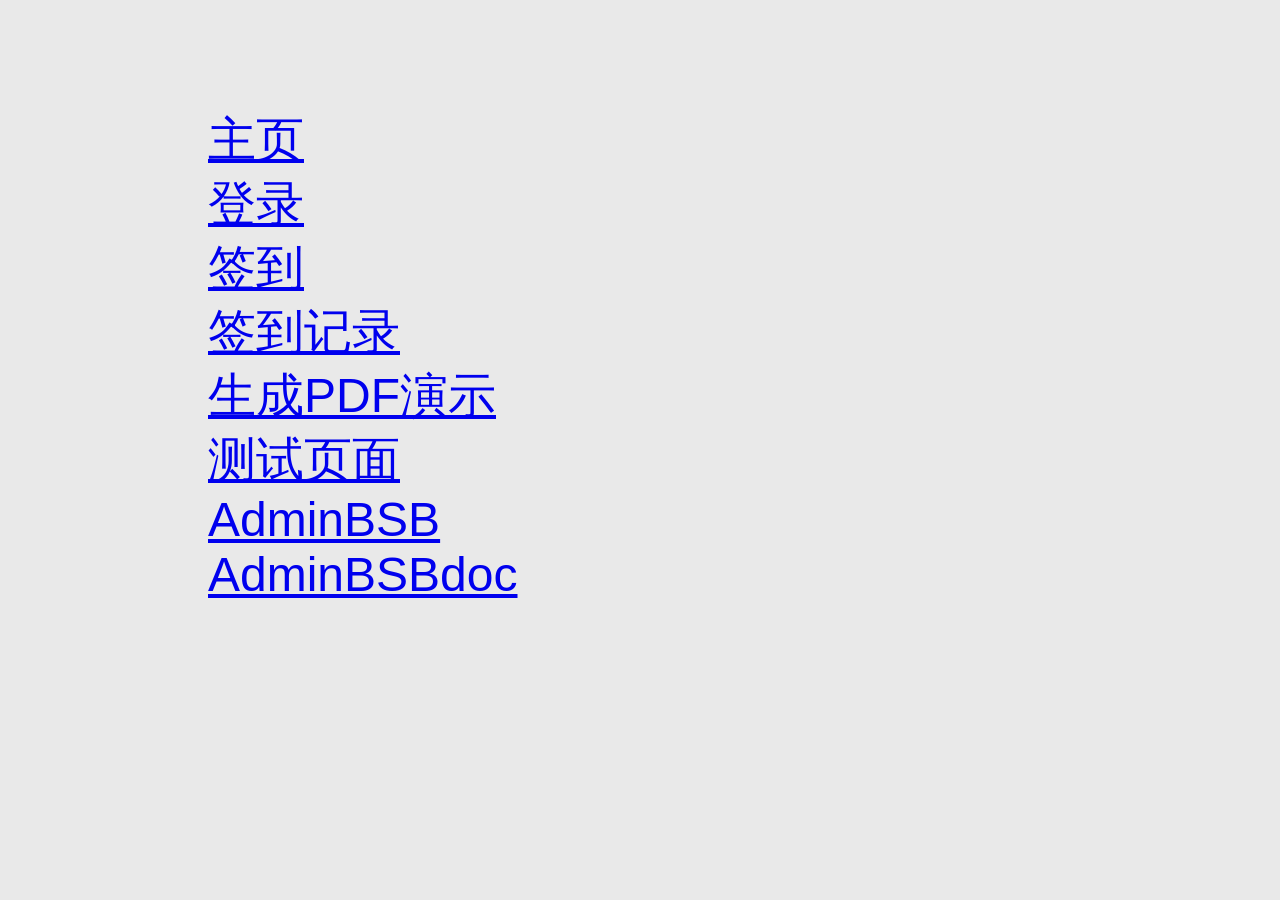
==== index.html @ 19befa61 "FirsttimeSubmitAllProject" ====
﻿<html>
<head>
<title>Kodama</title>
<link href="style/css/style.css" rel="stylesheet" type="text/css">
</head>
<body class="classa" style="bgcolor：#CFFABF；color：#FF7200；align: center; font-size: 3rem; padding: 100 200">
<table class=tablea bgcolor="#CFFABF">
  <a href='index.php'>主页</a><br>
  <a href='user/signin.php'>登录</a><br>
  <a href='attend/CheckInUI.php'>签到</a><br>
  <a href='attend/queryrecord.php'>签到记录</a><br>
  <a href='pdf/PDFWriteGradeAttend.php?ID=1'>生成PDF演示</a><br>
  <a href='test/'>测试页面</a><br>
  <a href='../AdminBSB/index.html'>AdminBSB</a><br>
  <a href='../AdminBSB/documentation/index.html'>AdminBSBdoc</a><br>
</table>
</body>
</html>
---- style/css/style.css ----
﻿/* Navbar ====================================== */
@import url(materialize.css);
.navbar {
  font-family: "Noto Sans SC", "Roboto", sans-serif;
  -webkit-border-radius: 0;
  -moz-border-radius: 0;
  -ms-border-radius: 0;
  border-radius: 0;
  -webkit-box-shadow: 0 1px 5px rgba(0, 0, 0, 0.3);
  -moz-box-shadow: 0 1px 5px rgba(0, 0, 0, 0.3);
  -ms-box-shadow: 0 1px 5px rgba(0, 0, 0, 0.3);
  box-shadow: 0 1px 5px rgba(0, 0, 0, 0.3);
  border: none;
  position: fixed;
  top: 0;
  left: 0;
  z-index: 12;
  width: 100%; }
  .navbar .navbar-brand {
    white-space: nowrap;
    -ms-text-overflow: ellipsis;
    -o-text-overflow: ellipsis;
    text-overflow: ellipsis;
    overflow: hidden; }
  .navbar .navbar-custom-right-menu {
    float: right; }
  .navbar .navbar-toggle {
    text-decoration: none;
    color: #fff;
    width: 20px;
    height: 20px;
    margin-top: -4px;
    margin-right: 17px; }
    .navbar .navbar-toggle:before {
      content: '\E8D5';
      font-family: 'Material Icons';
      font-size: 26px; }
  .navbar .navbar-collapse.in {
    overflow: visible; }

.ls-closed .sidebar {
  margin-left: -300px; }

.ls-closed section.content {
  margin-left: 15px; }

.ls-closed .bars:after, .ls-closed .bars:before {
  font-family: 'Material Icons';
  font-size: 24px;
  position: absolute;
  top: 18px;
  left: 20px;
  margin-right: 10px;
  -moz-transform: scale(0);
  -ms-transform: scale(0);
  -o-transform: scale(0);
  -webkit-transform: scale(0);
  transform: scale(0);
  -moz-transition: all 0.3s;
  -o-transition: all 0.3s;
  -webkit-transition: all 0.3s;
  transition: all 0.3s; }

.ls-closed .bars:before {
  content: '\E5D2';
  -moz-transform: scale(1);
  -ms-transform: scale(1);
  -o-transform: scale(1);
  -webkit-transform: scale(1);
  transform: scale(1); }

.ls-closed .bars:after {
  content: '\E5C4';
  -moz-transform: scale(0);
  -ms-transform: scale(0);
  -o-transform: scale(0);
  -webkit-transform: scale(0);
  transform: scale(0); }

.ls-closed .navbar-brand {
  margin-left: 30px; }

.overlay-open .bars:before {
  -moz-transform: scale(0);
  -ms-transform: scale(0);
  -o-transform: scale(0);
  -webkit-transform: scale(0);
  transform: scale(0); }

.overlay-open .bars:after {
  -moz-transform: scale(1);
  -ms-transform: scale(1);
  -o-transform: scale(1);
  -webkit-transform: scale(1);
  transform: scale(1); }

.navbar-header {
  padding: 10px 7px; }
  .navbar-header .bars {
    float: left;
    text-decoration: none; }

.navbar-nav > li > a {
  padding: 7px 7px 2px 7px;
  margin-top: 17px;
  margin-left: 5px; }

.navbar-nav .dropdown-menu {
  margin-top: -40px !important; }

.label-count {
  position: absolute;
  top: 2px;
  right: 6px;
  font-size: 10px;
  line-height: 15px;
  background-color: #000;
  padding: 0 4px;
  -webkit-border-radius: 3px;
  -moz-border-radius: 3px;
  -ms-border-radius: 3px;
  border-radius: 3px; }

.col-rose-red .navbar .navbar-brand,
.col-rose-red .navbar .navbar-brand:hover,
.col-rose-red .navbar .navbar-brand:active,
.col-rose-red .navbar .navbar-brand:focus {
  color: #fff; }

.col-rose-red .navbar .nav > li > a:hover,
.col-rose-red .navbar .nav > li > a:focus,
.col-rose-red .navbar .nav .open > a,
.col-rose-red .navbar .nav .open > a:hover,
.col-rose-red .navbar .nav .open > a:focus {
  background-color: rgba(0, 0, 0, 0.05); }

.col-rose-red .navbar .nav > li > a {
  color: #fff; }

.col-rose-red .navbar .bars {
  float: left;
  padding: 10px 20px;
  font-size: 22px;
  color: #fff;
  margin-right: 10px;
  margin-left: -10px;
  margin-top: 4px; }

.col-rose-red .navbar .bars:hover {
  background-color: rgba(0, 0, 0, 0.08); }

.col-red .navbar .navbar-brand,
.col-red .navbar .navbar-brand:hover,
.col-red .navbar .navbar-brand:active,
.col-red .navbar .navbar-brand:focus {
  color: #fff; }

.col-red .navbar .nav > li > a:hover,
.col-red .navbar .nav > li > a:focus,
.col-red .navbar .nav .open > a,
.col-red .navbar .nav .open > a:hover,
.col-red .navbar .nav .open > a:focus {
  background-color: rgba(0, 0, 0, 0.05); }

.col-red .navbar .nav > li > a {
  color: #fff; }

.col-red .navbar .bars {
  float: left;
  padding: 10px 20px;
  font-size: 22px;
  color: #fff;
  margin-right: 10px;
  margin-left: -10px;
  margin-top: 4px; }

.col-red .navbar .bars:hover {
  background-color: rgba(0, 0, 0, 0.08); }

.col-pink .navbar .navbar-brand,
.col-pink .navbar .navbar-brand:hover,
.col-pink .navbar .navbar-brand:active,
.col-pink .navbar .navbar-brand:focus {
  color: #fff; }

.col-pink .navbar .nav > li > a:hover,
.col-pink .navbar .nav > li > a:focus,
.col-pink .navbar .nav .open > a,
.col-pink .navbar .nav .open > a:hover,
.col-pink .navbar .nav .open > a:focus {
  background-color: rgba(0, 0, 0, 0.05); }

.col-pink .navbar .nav > li > a {
  color: #fff; }

.col-pink .navbar .bars {
  float: left;
  padding: 10px 20px;
  font-size: 22px;
  color: #fff;
  margin-right: 10px;
  margin-left: -10px;
  margin-top: 4px; }

.col-pink .navbar .bars:hover {
  background-color: rgba(0, 0, 0, 0.08); }

.col-purple .navbar .navbar-brand,
.col-purple .navbar .navbar-brand:hover,
.col-purple .navbar .navbar-brand:active,
.col-purple .navbar .navbar-brand:focus {
  color: #fff; }

.col-purple .navbar .nav > li > a:hover,
.col-purple .navbar .nav > li > a:focus,
.col-purple .navbar .nav .open > a,
.col-purple .navbar .nav .open > a:hover,
.col-purple .navbar .nav .open > a:focus {
  background-color: rgba(0, 0, 0, 0.05); }

.col-purple .navbar .nav > li > a {
  color: #fff; }

.col-purple .navbar .bars {
  float: left;
  padding: 10px 20px;
  font-size: 22px;
  color: #fff;
  margin-right: 10px;
  margin-left: -10px;
  margin-top: 4px; }

.col-purple .navbar .bars:hover {
  background-color: rgba(0, 0, 0, 0.08); }

.col-deep-purple .navbar .navbar-brand,
.col-deep-purple .navbar .navbar-brand:hover,
.col-deep-purple .navbar .navbar-brand:active,
.col-deep-purple .navbar .navbar-brand:focus {
  color: #fff; }

.col-deep-purple .navbar .nav > li > a:hover,
.col-deep-purple .navbar .nav > li > a:focus,
.col-deep-purple .navbar .nav .open > a,
.col-deep-purple .navbar .nav .open > a:hover,
.col-deep-purple .navbar .nav .open > a:focus {
  background-color: rgba(0, 0, 0, 0.05); }

.col-deep-purple .navbar .nav > li > a {
  color: #fff; }

.col-deep-purple .navbar .bars {
  float: left;
  padding: 10px 20px;
  font-size: 22px;
  color: #fff;
  margin-right: 10px;
  margin-left: -10px;
  margin-top: 4px; }

.col-deep-purple .navbar .bars:hover {
  background-color: rgba(0, 0, 0, 0.08); }

.col-indigo .navbar .navbar-brand,
.col-indigo .navbar .navbar-brand:hover,
.col-indigo .navbar .navbar-brand:active,
.col-indigo .navbar .navbar-brand:focus {
  color: #fff; }

.col-indigo .navbar .nav > li > a:hover,
.col-indigo .navbar .nav > li > a:focus,
.col-indigo .navbar .nav .open > a,
.col-indigo .navbar .nav .open > a:hover,
.col-indigo .navbar .nav .open > a:focus {
  background-color: rgba(0, 0, 0, 0.05); }

.col-indigo .navbar .nav > li > a {
  color: #fff; }

.col-indigo .navbar .bars {
  float: left;
  padding: 10px 20px;
  font-size: 22px;
  color: #fff;
  margin-right: 10px;
  margin-left: -10px;
  margin-top: 4px; }

.col-indigo .navbar .bars:hover {
  background-color: rgba(0, 0, 0, 0.08); }

.col-blue .navbar .navbar-brand,
.col-blue .navbar .navbar-brand:hover,
.col-blue .navbar .navbar-brand:active,
.col-blue .navbar .navbar-brand:focus {
  color: #fff; }

.col-blue .navbar .nav > li > a:hover,
.col-blue .navbar .nav > li > a:focus,
.col-blue .navbar .nav .open > a,
.col-blue .navbar .nav .open > a:hover,
.col-blue .navbar .nav .open > a:focus {
  background-color: rgba(0, 0, 0, 0.05); }

.col-blue .navbar .nav > li > a {
  color: #fff; }

.col-blue .navbar .bars {
  float: left;
  padding: 10px 20px;
  font-size: 22px;
  color: #fff;
  margin-right: 10px;
  margin-left: -10px;
  margin-top: 4px; }

.col-blue .navbar .bars:hover {
  background-color: rgba(0, 0, 0, 0.08); }

.col-light-blue .navbar .navbar-brand,
.col-light-blue .navbar .navbar-brand:hover,
.col-light-blue .navbar .navbar-brand:active,
.col-light-blue .navbar .navbar-brand:focus {
  color: #fff; }

.col-light-blue .navbar .nav > li > a:hover,
.col-light-blue .navbar .nav > li > a:focus,
.col-light-blue .navbar .nav .open > a,
.col-light-blue .navbar .nav .open > a:hover,
.col-light-blue .navbar .nav .open > a:focus {
  background-color: rgba(0, 0, 0, 0.05); }

.col-light-blue .navbar .nav > li > a {
  color: #fff; }

.col-light-blue .navbar .bars {
  float: left;
  padding: 10px 20px;
  font-size: 22px;
  color: #fff;
  margin-right: 10px;
  margin-left: -10px;
  margin-top: 4px; }

.col-light-blue .navbar .bars:hover {
  background-color: rgba(0, 0, 0, 0.08); }

.col-cyan .navbar .navbar-brand,
.col-cyan .navbar .navbar-brand:hover,
.col-cyan .navbar .navbar-brand:active,
.col-cyan .navbar .navbar-brand:focus {
  color: #fff; }

.col-cyan .navbar .nav > li > a:hover,
.col-cyan .navbar .nav > li > a:focus,
.col-cyan .navbar .nav .open > a,
.col-cyan .navbar .nav .open > a:hover,
.col-cyan .navbar .nav .open > a:focus {
  background-color: rgba(0, 0, 0, 0.05); }

.col-cyan .navbar .nav > li > a {
  color: #fff; }

.col-cyan .navbar .bars {
  float: left;
  padding: 10px 20px;
  font-size: 22px;
  color: #fff;
  margin-right: 10px;
  margin-left: -10px;
  margin-top: 4px; }

.col-cyan .navbar .bars:hover {
  background-color: rgba(0, 0, 0, 0.08); }

.col-teal .navbar .navbar-brand,
.col-teal .navbar .navbar-brand:hover,
.col-teal .navbar .navbar-brand:active,
.col-teal .navbar .navbar-brand:focus {
  color: #fff; }

.col-teal .navbar .nav > li > a:hover,
.col-teal .navbar .nav > li > a:focus,
.col-teal .navbar .nav .open > a,
.col-teal .navbar .nav .open > a:hover,
.col-teal .navbar .nav .open > a:focus {
  background-color: rgba(0, 0, 0, 0.05); }

.col-teal .navbar .nav > li > a {
  color: #fff; }

.col-teal .navbar .bars {
  float: left;
  padding: 10px 20px;
  font-size: 22px;
  color: #fff;
  margin-right: 10px;
  margin-left: -10px;
  margin-top: 4px; }

.col-teal .navbar .bars:hover {
  background-color: rgba(0, 0, 0, 0.08); }

.col-green .navbar .navbar-brand,
.col-green .navbar .navbar-brand:hover,
.col-green .navbar .navbar-brand:active,
.col-green .navbar .navbar-brand:focus {
  color: #fff; }

.col-green .navbar .nav > li > a:hover,
.col-green .navbar .nav > li > a:focus,
.col-green .navbar .nav .open > a,
.col-green .navbar .nav .open > a:hover,
.col-green .navbar .nav .open > a:focus {
  background-color: rgba(0, 0, 0, 0.05); }

.col-green .navbar .nav > li > a {
  color: #fff; }

.col-green .navbar .bars {
  float: left;
  padding: 10px 20px;
  font-size: 22px;
  color: #fff;
  margin-right: 10px;
  margin-left: -10px;
  margin-top: 4px; }

.col-green .navbar .bars:hover {
  background-color: rgba(0, 0, 0, 0.08); }

.col-light-green .navbar .navbar-brand,
.col-light-green .navbar .navbar-brand:hover,
.col-light-green .navbar .navbar-brand:active,
.col-light-green .navbar .navbar-brand:focus {
  color: #fff; }

.col-light-green .navbar .nav > li > a:hover,
.col-light-green .navbar .nav > li > a:focus,
.col-light-green .navbar .nav .open > a,
.col-light-green .navbar .nav .open > a:hover,
.col-light-green .navbar .nav .open > a:focus {
  background-color: rgba(0, 0, 0, 0.05); }

.col-light-green .navbar .nav > li > a {
  color: #fff; }

.col-light-green .navbar .bars {
  float: left;
  padding: 10px 20px;
  font-size: 22px;
  color: #fff;
  margin-right: 10px;
  margin-left: -10px;
  margin-top: 4px; }

.col-light-green .navbar .bars:hover {
  background-color: rgba(0, 0, 0, 0.08); }

.col-lime .navbar .navbar-brand,
.col-lime .navbar .navbar-brand:hover,
.col-lime .navbar .navbar-brand:active,
.col-lime .navbar .navbar-brand:focus {
  color: #fff; }

.col-lime .navbar .nav > li > a:hover,
.col-lime .navbar .nav > li > a:focus,
.col-lime .navbar .nav .open > a,
.col-lime .navbar .nav .open > a:hover,
.col-lime .navbar .nav .open > a:focus {
  background-color: rgba(0, 0, 0, 0.05); }

.col-lime .navbar .nav > li > a {
  color: #fff; }

.col-lime .navbar .bars {
  float: left;
  padding: 10px 20px;
  font-size: 22px;
  color: #fff;
  margin-right: 10px;
  margin-left: -10px;
  margin-top: 4px; }

.col-lime .navbar .bars:hover {
  background-color: rgba(0, 0, 0, 0.08); }

.col-yellow .navbar .navbar-brand,
.col-yellow .navbar .navbar-brand:hover,
.col-yellow .navbar .navbar-brand:active,
.col-yellow .navbar .navbar-brand:focus {
  color: #fff; }

.col-yellow .navbar .nav > li > a:hover,
.col-yellow .navbar .nav > li > a:focus,
.col-yellow .navbar .nav .open > a,
.col-yellow .navbar .nav .open > a:hover,
.col-yellow .navbar .nav .open > a:focus {
  background-color: rgba(0, 0, 0, 0.05); }

.col-yellow .navbar .nav > li > a {
  color: #fff; }

.col-yellow .navbar .bars {
  float: left;
  padding: 10px 20px;
  font-size: 22px;
  color: #fff;
  margin-right: 10px;
  margin-left: -10px;
  margin-top: 4px; }

.col-yellow .navbar .bars:hover {
  background-color: rgba(0, 0, 0, 0.08); }

.col-amber .navbar .navbar-brand,
.col-amber .navbar .navbar-brand:hover,
.col-amber .navbar .navbar-brand:active,
.col-amber .navbar .navbar-brand:focus {
  color: #fff; }

.col-amber .navbar .nav > li > a:hover,
.col-amber .navbar .nav > li > a:focus,
.col-amber .navbar .nav .open > a,
.col-amber .navbar .nav .open > a:hover,
.col-amber .navbar .nav .open > a:focus {
  background-color: rgba(0, 0, 0, 0.05); }

.col-amber .navbar .nav > li > a {
  color: #fff; }

.col-amber .navbar .bars {
  float: left;
  padding: 10px 20px;
  font-size: 22px;
  color: #fff;
  margin-right: 10px;
  margin-left: -10px;
  margin-top: 4px; }

.col-amber .navbar .bars:hover {
  background-color: rgba(0, 0, 0, 0.08); }

.col-orange .navbar .navbar-brand,
.col-orange .navbar .navbar-brand:hover,
.col-orange .navbar .navbar-brand:active,
.col-orange .navbar .navbar-brand:focus {
  color: #fff; }

.col-orange .navbar .nav > li > a:hover,
.col-orange .navbar .nav > li > a:focus,
.col-orange .navbar .nav .open > a,
.col-orange .navbar .nav .open > a:hover,
.col-orange .navbar .nav .open > a:focus {
  background-color: rgba(0, 0, 0, 0.05); }

.col-orange .navbar .nav > li > a {
  color: #fff; }

.col-orange .navbar .bars {
  float: left;
  padding: 10px 20px;
  font-size: 22px;
  color: #fff;
  margin-right: 10px;
  margin-left: -10px;
  margin-top: 4px; }

.col-orange .navbar .bars:hover {
  background-color: rgba(0, 0, 0, 0.08); }

.col-deep-orange .navbar .navbar-brand,
.col-deep-orange .navbar .navbar-brand:hover,
.col-deep-orange .navbar .navbar-brand:active,
.col-deep-orange .navbar .navbar-brand:focus {
  color: #fff; }

.col-deep-orange .navbar .nav > li > a:hover,
.col-deep-orange .navbar .nav > li > a:focus,
.col-deep-orange .navbar .nav .open > a,
.col-deep-orange .navbar .nav .open > a:hover,
.col-deep-orange .navbar .nav .open > a:focus {
  background-color: rgba(0, 0, 0, 0.05); }

.col-deep-orange .navbar .nav > li > a {
  color: #fff; }

.col-deep-orange .navbar .bars {
  float: left;
  padding: 10px 20px;
  font-size: 22px;
  color: #fff;
  margin-right: 10px;
  margin-left: -10px;
  margin-top: 4px; }

.col-deep-orange .navbar .bars:hover {
  background-color: rgba(0, 0, 0, 0.08); }

.col-brown .navbar .navbar-brand,
.col-brown .navbar .navbar-brand:hover,
.col-brown .navbar .navbar-brand:active,
.col-brown .navbar .navbar-brand:focus {
  color: #fff; }

.col-brown .navbar .nav > li > a:hover,
.col-brown .navbar .nav > li > a:focus,
.col-brown .navbar .nav .open > a,
.col-brown .navbar .nav .open > a:hover,
.col-brown .navbar .nav .open > a:focus {
  background-color: rgba(0, 0, 0, 0.05); }

.col-brown .navbar .nav > li > a {
  color: #fff; }

.col-brown .navbar .bars {
  float: left;
  padding: 10px 20px;
  font-size: 22px;
  color: #fff;
  margin-right: 10px;
  margin-left: -10px;
  margin-top: 4px; }

.col-brown .navbar .bars:hover {
  background-color: rgba(0, 0, 0, 0.08); }

.col-grey .navbar .navbar-brand,
.col-grey .navbar .navbar-brand:hover,
.col-grey .navbar .navbar-brand:active,
.col-grey .navbar .navbar-brand:focus {
  color: #fff; }

.col-grey .navbar .nav > li > a:hover,
.col-grey .navbar .nav > li > a:focus,
.col-grey .navbar .nav .open > a,
.col-grey .navbar .nav .open > a:hover,
.col-grey .navbar .nav .open > a:focus {
  background-color: rgba(0, 0, 0, 0.05); }

.col-grey .navbar .nav > li > a {
  color: #fff; }

.col-grey .navbar .bars {
  float: left;
  padding: 10px 20px;
  font-size: 22px;
  color: #fff;
  margin-right: 10px;
  margin-left: -10px;
  margin-top: 4px; }

.col-grey .navbar .bars:hover {
  background-color: rgba(0, 0, 0, 0.08); }

.col-blue-grey .navbar .navbar-brand,
.col-blue-grey .navbar .navbar-brand:hover,
.col-blue-grey .navbar .navbar-brand:active,
.col-blue-grey .navbar .navbar-brand:focus {
  color: #fff; }

.col-blue-grey .navbar .nav > li > a:hover,
.col-blue-grey .navbar .nav > li > a:focus,
.col-blue-grey .navbar .nav .open > a,
.col-blue-grey .navbar .nav .open > a:hover,
.col-blue-grey .navbar .nav .open > a:focus {
  background-color: rgba(0, 0, 0, 0.05); }

.col-blue-grey .navbar .nav > li > a {
  color: #fff; }

.col-blue-grey .navbar .bars {
  float: left;
  padding: 10px 20px;
  font-size: 22px;
  color: #fff;
  margin-right: 10px;
  margin-left: -10px;
  margin-top: 4px; }

.col-blue-grey .navbar .bars:hover {
  background-color: rgba(0, 0, 0, 0.08); }

.col-black .navbar .navbar-brand,
.col-black .navbar .navbar-brand:hover,
.col-black .navbar .navbar-brand:active,
.col-black .navbar .navbar-brand:focus {
  color: #fff; }

.col-black .navbar .nav > li > a:hover,
.col-black .navbar .nav > li > a:focus,
.col-black .navbar .nav .open > a,
.col-black .navbar .nav .open > a:hover,
.col-black .navbar .nav .open > a:focus {
  background-color: rgba(0, 0, 0, 0.05); }

.col-black .navbar .nav > li > a {
  color: #fff; }

.col-black .navbar .bars {
  float: left;
  padding: 10px 20px;
  font-size: 22px;
  color: #fff;
  margin-right: 10px;
  margin-left: -10px;
  margin-top: 4px; }

.col-black .navbar .bars:hover {
  background-color: rgba(0, 0, 0, 0.08); }

.col-white .navbar .navbar-brand,
.col-white .navbar .navbar-brand:hover,
.col-white .navbar .navbar-brand:active,
.col-white .navbar .navbar-brand:focus {
  color: #fff; }

.col-white .navbar .nav > li > a:hover,
.col-white .navbar .nav > li > a:focus,
.col-white .navbar .nav .open > a,
.col-white .navbar .nav .open > a:hover,
.col-white .navbar .nav .open > a:focus {
  background-color: rgba(0, 0, 0, 0.05); }

.col-white .navbar .nav > li > a {
  color: #fff; }

.col-white .navbar .bars {
  float: left;
  padding: 10px 20px;
  font-size: 22px;
  color: #fff;
  margin-right: 10px;
  margin-left: -10px;
  margin-top: 4px; }

.col-white .navbar .bars:hover {
  background-color: rgba(0, 0, 0, 0.08); }

/* Material Icons ============================== */
.material-icons.md-18 {
  font-size: 18px; }

.material-icons.md-24 {
  font-size: 24px; }

.material-icons.md-26 {
  font-size: 26px; }

.material-icons.md-28 {
  font-size: 28px; }

.material-icons.md-30 {
  font-size: 30px; }

.material-icons.md-32 {
  font-size: 32px; }

.material-icons.md-36 {
  font-size: 36px; }

.material-icons.md-48 {
  font-size: 48px; }

.block-header {
  margin-bottom: 15px; }
  .block-header h2 {
    margin: 0 !important;
    color: #666 !important;
    font-weight: normal;
    font-size: 16px; }
    .block-header h2 small {
      display: block;
      font-size: 12px;
      margin-top: 8px;
      color: #888; }
      .block-header h2 small a {
        font-weight: bold;
        color: #777; }

.bg-rose-red {
  background-color: #DF2176 !important;
  color: #fff; }
  .bg-rose-red .content .text,
  .bg-rose-red .content .number {
    color: #fff !important; }

.bg-red {
  background-color: #F44336 !important;
  color: #fff; }
  .bg-red .content .text,
  .bg-red .content .number {
    color: #fff !important; }

.bg-pink {
  background-color: #E91E63 !important;
  color: #fff; }
  .bg-pink .content .text,
  .bg-pink .content .number {
    color: #fff !important; }

.bg-purple {
  background-color: #9C27B0 !important;
  color: #fff; }
  .bg-purple .content .text,
  .bg-purple .content .number {
    color: #fff !important; }

.bg-deep-purple {
  background-color: #673AB7 !important;
  color: #fff; }
  .bg-deep-purple .content .text,
  .bg-deep-purple .content .number {
    color: #fff !important; }

.bg-indigo {
  background-color: #3F51B5 !important;
  color: #fff; }
  .bg-indigo .content .text,
  .bg-indigo .content .number {
    color: #fff !important; }

.bg-blue {
  background-color: #2196F3 !important;
  color: #fff; }
  .bg-blue .content .text,
  .bg-blue .content .number {
    color: #fff !important; }

.bg-light-blue {
  background-color: #03A9F4 !important;
  color: #fff; }
  .bg-light-blue .content .text,
  .bg-light-blue .content .number {
    color: #fff !important; }

.bg-cyan {
  background-color: #00BCD4 !important;
  color: #fff; }
  .bg-cyan .content .text,
  .bg-cyan .content .number {
    color: #fff !important; }

.bg-teal {
  background-color: #009688 !important;
  color: #fff; }
  .bg-teal .content .text,
  .bg-teal .content .number {
    color: #fff !important; }

.bg-green {
  background-color: #4CAF50 !important;
  color: #fff; }
  .bg-green .content .text,
  .bg-green .content .number {
    color: #fff !important; }

.bg-light-green {
  background-color: #8BC34A !important;
  color: #fff; }
  .bg-light-green .content .text,
  .bg-light-green .content .number {
    color: #fff !important; }

.bg-lime {
  background-color: #CDDC39 !important;
  color: #fff; }
  .bg-lime .content .text,
  .bg-lime .content .number {
    color: #fff !important; }

.bg-yellow {
  background-color: #ffe821 !important;
  color: #fff; }
  .bg-yellow .content .text,
  .bg-yellow .content .number {
    color: #fff !important; }

.bg-amber {
  background-color: #FFC107 !important;
  color: #fff; }
  .bg-amber .content .text,
  .bg-amber .content .number {
    color: #fff !important; }

.bg-orange {
  background-color: #FF9800 !important;
  color: #fff; }
  .bg-orange .content .text,
  .bg-orange .content .number {
    color: #fff !important; }

.bg-deep-orange {
  background-color: #FF5722 !important;
  color: #fff; }
  .bg-deep-orange .content .text,
  .bg-deep-orange .content .number {
    color: #fff !important; }

.bg-brown {
  background-color: #795548 !important;
  color: #fff; }
  .bg-brown .content .text,
  .bg-brown .content .number {
    color: #fff !important; }

.bg-grey {
  background-color: #9E9E9E !important;
  color: #fff; }
  .bg-grey .content .text,
  .bg-grey .content .number {
    color: #fff !important; }

.bg-blue-grey {
  background-color: #607D8B !important;
  color: #fff; }
  .bg-blue-grey .content .text,
  .bg-blue-grey .content .number {
    color: #fff !important; }

.bg-black {
  background-color: #000000 !important;
  color: #fff; }
  .bg-black .content .text,
  .bg-black .content .number {
    color: #fff !important; }

.bg-white {
  background-color: #ffffff !important;
  color: #fff; }
  .bg-white .content .text,
  .bg-white .content .number {
    color: #fff !important; }

.col-rose-red {
  color: #DF2176 !important; }

.col-red {
  color: #F44336 !important; }

.col-pink {
  color: #E91E63 !important; }

.col-purple {
  color: #9C27B0 !important; }

.col-deep-purple {
  color: #673AB7 !important; }

.col-indigo {
  color: #3F51B5 !important; }

.col-blue {
  color: #2196F3 !important; }

.col-light-blue {
  color: #03A9F4 !important; }

.col-cyan {
  color: #00BCD4 !important; }

.col-teal {
  color: #009688 !important; }

.col-green {
  color: #4CAF50 !important; }

.col-light-green {
  color: #8BC34A !important; }

.col-lime {
  color: #CDDC39 !important; }

.col-yellow {
  color: #ffe821 !important; }

.col-amber {
  color: #FFC107 !important; }

.col-orange {
  color: #FF9800 !important; }

.col-deep-orange {
  color: #FF5722 !important; }

.col-brown {
  color: #795548 !important; }

.col-grey {
  color: #9E9E9E !important; }

.col-blue-grey {
  color: #607D8B !important; }

.col-black {
  color: #000000 !important; }

.col-white {
  color: #ffffff !important; }

/* Custom Animate ============================== */
@-ms-keyframes spin {
  from {
    -ms-transform: rotate(0deg);
    -moz-transform: rotate(0deg);
    -o-transform: rotate(0deg);
    -webkit-transform: rotate(0deg);
    transform: rotate(0deg); }
  to {
    -ms-transform: rotate(360deg);
    -moz-transform: rotate(360deg);
    -o-transform: rotate(360deg);
    -webkit-transform: rotate(360deg);
    transform: rotate(360deg); } }

@-moz-keyframes spin {
  from {
    -moz-transform: rotate(0deg);
    -ms-transform: rotate(0deg);
    -o-transform: rotate(0deg);
    -webkit-transform: rotate(0deg);
    transform: rotate(0deg); }
  to {
    -moz-transform: rotate(360deg);
    -ms-transform: rotate(360deg);
    -o-transform: rotate(360deg);
    -webkit-transform: rotate(360deg);
    transform: rotate(360deg); } }

@-webkit-keyframes spin {
  from {
    -webkit-transform: rotate(0deg);
    -moz-transform: rotate(0deg);
    -ms-transform: rotate(0deg);
    -o-transform: rotate(0deg);
    transform: rotate(0deg); }
  to {
    -webkit-transform: rotate(360deg);
    -moz-transform: rotate(360deg);
    -ms-transform: rotate(360deg);
    -o-transform: rotate(360deg);
    transform: rotate(360deg); } }

@keyframes spin {
  from {
    -moz-transform: rotate(0deg);
    -ms-transform: rotate(0deg);
    -o-transform: rotate(0deg);
    -webkit-transform: rotate(0deg);
    transform: rotate(0deg); }
  to {
    -moz-transform: rotate(360deg);
    -ms-transform: rotate(360deg);
    -o-transform: rotate(360deg);
    -webkit-transform: rotate(360deg);
    transform: rotate(360deg); } }

/* Demo ======================================== */
.demo-button-sizes .btn {
  margin-bottom: 5px; }

.icon-button-demo button {
  margin-right: 5px;
  margin-bottom: 12px; }

.icon-and-text-button-demo button {
  margin-right: 5px;
  margin-bottom: 12px;
  width: 16.66666666666667%; }

.button-demo ul {
  padding-left: 0; }
  .button-demo ul li {
    list-style: none;
    padding-left: 0;
    display: inline-block;
    margin-right: 7px; }
    .button-demo ul li .btn {
      display: block;
      min-width: 175px; }

.button-demo .btn {
  margin-right: 8px;
  margin-bottom: 13px;
  min-width: 120px; }

.demo-button-groups .btn-group {
  margin-right: 10px; }

.demo-button-toolbar .btn-toolbar {
  float: left;
  margin-right: 25px; }

.demo-button-nesting > .btn-group {
  margin-right: 15px; }

.demo-single-button-dropdowns > .btn-group {
  margin-right: 10px; }

.demo-splite-button-dropdowns > .btn-group {
  margin-right: 10px; }

.demo-dropup .dropup {
  margin-right: 10px; }

.demo-checkbox label,
.demo-radio-button label {
  min-width: 150px; }

.demo-knob-chart div {
  margin-right: 15px; }

.demo-switch .switch {
  display: inline-block;
  min-width: 170px; }

.demo-switch .demo-switch-title {
  min-width: 95px;
  display: inline-block; }

.demo-color-box {
  padding: 15px 0;
  text-align: center;
  margin-bottom: 20px;
  -webkit-border-radius: 3px;
  -moz-border-radius: 3px;
  -ms-border-radius: 3px;
  border-radius: 3px; }
  .demo-color-box .color-name {
    font-size: 16px;
    margin-bottom: 5px; }
  .demo-color-box .color-code,
  .demo-color-box .color-class-name {
    font-size: 13px; }

.demo-image-copyright {
  text-align: right;
  font-style: italic;
  font-size: 12px;
  color: #777;
  margin: 5px 0 10px 0; }
  .demo-image-copyright a {
    font-weight: bold;
    color: #555 !important; }

.demo-tagsinput-area {
  margin-bottom: 50px !important; }

.demo-icon-container .demo-google-material-icon {
  margin-bottom: 5px;
  text-align: left; }
  .demo-icon-container .demo-google-material-icon .icon-name {
    position: relative;
    top: -8px;
    left: 7px; }
  .demo-icon-container .demo-google-material-icon .material-icons {
    width: 24px; }

.demo-preloader .preloader {
  margin-right: 10px; }

.irs-demo {
  margin-bottom: 40px; }
  .irs-demo .irs {
    margin-top: 15px; }

.right-sidebar .nav-tabs + .tab-content {
  padding: 0; }

.right-sidebar p {
  margin: 20px 15px 15px 15px;
  font-weight: bold;
  text-align: center; }

.right-sidebar #settings .setting-list {
  list-style: none;
  padding-left: 0;
  margin-bottom: 20px; }
  .right-sidebar #settings .setting-list li {
    padding: 15px;
    position: relative;
    border-top: 1px solid #eee; }
    .right-sidebar #settings .setting-list li .switch {
      position: absolute;
      top: 15px;
      right: 5px; }

.kodama-choose-skin {
  list-style: none;
  padding-left: 0;
  overflow-y: hidden; }
  .kodama-choose-skin li {
    border-bottom: 1px solid #eee;
    padding: 10px 10px 4px 10px;
    position: relative;
    cursor: pointer; }
    .kodama-choose-skin li.active {
      background-color: #eee; }
      .kodama-choose-skin li.active:after {
        font-family: 'Material Icons';
        position: absolute;
        top: 10px;
        right: 10px;
        content: '\E876';
        font-size: 18px;
        font-weight: bold; }
    .kodama-choose-skin li:hover {
      background-color: #eee; }
    .kodama-choose-skin li div {
      width: 24px;
      height: 24px;
      display: inline-block;
      -webkit-border-radius: 3px;
      -moz-border-radius: 3px;
      -ms-border-radius: 3px;
      border-radius: 3px; }
    .kodama-choose-skin li span {
      position: relative;
      bottom: 7px;
      left: 5px; }
  .kodama-choose-skin .rose-red {
    background-color: #DF2176; }
  .kodama-choose-skin .red {
    background-color: #F44336; }
  .kodama-choose-skin .pink {
    background-color: #E91E63; }
  .kodama-choose-skin .purple {
    background-color: #9C27B0; }
  .kodama-choose-skin .deep-purple {
    background-color: #673AB7; }
  .kodama-choose-skin .indigo {
    background-color: #3F51B5; }
  .kodama-choose-skin .blue {
    background-color: #2196F3; }
  .kodama-choose-skin .light-blue {
    background-color: #03A9F4; }
  .kodama-choose-skin .cyan {
    background-color: #00BCD4; }
  .kodama-choose-skin .teal {
    background-color: #009688; }
  .kodama-choose-skin .green {
    background-color: #4CAF50; }
  .kodama-choose-skin .light-green {
    background-color: #8BC34A; }
  .kodama-choose-skin .lime {
    background-color: #CDDC39; }
  .kodama-choose-skin .yellow {
    background-color: #ffe821; }
  .kodama-choose-skin .amber {
    background-color: #FFC107; }
  .kodama-choose-skin .orange {
    background-color: #FF9800; }
  .kodama-choose-skin .deep-orange {
    background-color: #FF5722; }
  .kodama-choose-skin .brown {
    background-color: #795548; }
  .kodama-choose-skin .grey {
    background-color: #9E9E9E; }
  .kodama-choose-skin .blue-grey {
    background-color: #607D8B; }
  .kodama-choose-skin .black {
    background-color: #000000; }
  .kodama-choose-skin .white {
    background-color: #ffffff; }

/* Materialize Css | Taken from www.materializecss.com */
/* Media ======================================= */
@media (max-width: 767px) {
  .navbar > .container .navbar-brand,
  .navbar > .container-fluid .navbar-brand {
    margin-left: 35px;
    width: 73%; }
  .navbar .navbar-header {
    display: inline-block;
    margin-bottom: -6px;
    width: calc(100% + 30px); }
  .navbar .nav > li {
    display: inline-block; }
  .navbar .navbar-nav {
    margin-top: -10px;
    margin-bottom: 1px;
    margin-left: -7px; }
    .navbar .navbar-nav .open .dropdown-menu {
      background-color: #fff;
      position: absolute; }
  .navbar .dropdown-menu {
    margin-left: -50px; }
  .navbar .js-right-sidebar {
    margin-top: 15px; }
  .dt-buttons {
    float: none !important;
    text-align: center;
    margin-bottom: 15px; }
  .panel-switch-btn {
    top: 12px;
    right: 0 !important; } }

@media (min-width: 768px) and (max-width: 991px) {
  .navbar > .container .navbar-brand,
  .navbar > .container-fluid .navbar-brand {
    margin-left: 20px; } }

@media (min-width: 992px) and (max-width: 1169px) {
  .navbar > .container .navbar-brand,
  .navbar > .container-fluid .navbar-brand {
    margin-left: 20px; } }

/* General ===================================== */
body {
  background-color: #e9e9e9;
  -moz-transition: all 0.5s;
  -o-transition: all 0.5s;
  -webkit-transition: all 0.5s;
  transition: all 0.5s;
  font-family: 'Noto Sans SC', 'Roboto', Arial, Tahoma, sans-serif; }

h1,
h2,
h3,
h4,
h5,
h6 {
  font-weight: bold; }

button,
input,
select,
a {
  outline: none !important; }

.no-animate {
  -o-transition-property: none !important;
  -moz-transition-property: none !important;
  -ms-transition-property: none !important;
  -webkit-transition-property: none !important;
  transition-property: none !important;
  -o-transform: none !important;
  -moz-transform: none !important;
  -ms-transform: none !important;
  -webkit-transform: none !important;
  transform: none !important;
  -webkit-animation: none !important;
  -moz-animation: none !important;
  -o-animation: none !important;
  -ms-animation: none !important;
  animation: none !important; }

section.content {
  margin: 100px 15px 0 315px;
  -moz-transition: 0.5s;
  -o-transition: 0.5s;
  -webkit-transition: 0.5s;
  transition: 0.5s; }

/* Dashboard =================================== */
.dashboard-flot-chart {
  height: 275px; }

.dashboard-donut-chart {
  height: 265px; }

.dashboard-line-chart {
  height: 250px; }

.dashboard-stat-list {
  list-style: none;
  padding-left: 0;
  margin-top: 40px; }
  .dashboard-stat-list li {
    padding: 16px 0 0 0; }
    .dashboard-stat-list li small {
      font-size: 8px; }

.dashboard-task-infos .progress {
  height: 10px;
  margin-bottom: 0;
  position: relative;
  top: 6px; }

/* Buttons ===================================== */
.btn:focus {
  outline: none !important; }

.btn-circle {
  border: none;
  outline: none !important;
  overflow: hidden;
  width: 40px;
  height: 40px;
  -webkit-border-radius: 50%;
  -moz-border-radius: 50%;
  -ms-border-radius: 50%;
  border-radius: 50%; }
  .btn-circle i {
    font-size: 18px;
    position: relative;
    left: -1px; }

.btn-link {
  font-weight: bold;
  color: #333;
  -moz-transition: 0.5s;
  -o-transition: 0.5s;
  -webkit-transition: 0.5s;
  transition: 0.5s; }
  .btn-link:active, .btn-link:focus {
    text-decoration: none;
    color: #333; }
  .btn-link:hover {
    text-decoration: none;
    color: #333;
    background-color: #ddd; }

.btn-circle-lg {
  border: none;
  outline: none !important;
  overflow: hidden;
  width: 50px;
  height: 50px;
  -webkit-border-radius: 50% !important;
  -moz-border-radius: 50% !important;
  -ms-border-radius: 50% !important;
  border-radius: 50% !important; }
  .btn-circle-lg i {
    font-size: 26px !important;
    position: relative !important;
    left: 0px !important;
    top: 6px !important; }

.btn:not(.btn-link):not(.btn-circle) {
  box-shadow: 0 2px 5px rgba(0, 0, 0, 0.16), 0 2px 10px rgba(0, 0, 0, 0.12);
  -webkit-border-radius: 2px;
  -moz-border-radius: 2px;
  -ms-border-radius: 2px;
  border-radius: 2px;
  border: none;
  font-size: 13px;
  outline: none; }
  .btn:not(.btn-link):not(.btn-circle):hover {
    outline: none; }
  .btn:not(.btn-link):not(.btn-circle) i {
    font-size: 20px;
    position: relative;
    top: 3px; }
  .btn:not(.btn-link):not(.btn-circle) span {
    position: relative;
    top: -2px;
    margin-left: 3px; }

.btn-warning,
.btn-warning:hover,
.btn-warning:active,
.btn-warning:focus {
  background-color: #ff9600 !important; }

.btn-danger,
.btn-danger:hover,
.btn-danger:active,
.btn-danger:focus {
  background-color: #fb483a !important; }

.btn-info,
.btn-info:hover,
.btn-info:active,
.btn-info:focus {
  background-color: #00b0e4 !important; }

.btn-success,
.btn-success:hover,
.btn-success:active,
.btn-success:focus {
  background-color: #2b982b !important; }

.btn-primary,
.btn-primary:hover,
.btn-primary:active,
.btn-primary:focus {
  background-color: #1f91f3 !important; }

.btn-default,
.btn-default:hover,
.btn-default:active,
.btn-default:focus {
  background-color: #fff !important; }

.btn-group,
.btn-group-vertical {
  box-shadow: 0 2px 5px rgba(0, 0, 0, 0.16), 0 2px 10px rgba(0, 0, 0, 0.12); }
  .btn-group .btn,
  .btn-group-vertical .btn {
    box-shadow: none !important;
    -webkit-border-radius: 0;
    -moz-border-radius: 0;
    -ms-border-radius: 0;
    border-radius: 0; }
    .btn-group .btn .caret,
    .btn-group-vertical .btn .caret {
      position: relative;
      bottom: 1px; }
  .btn-group .btn-group,
  .btn-group-vertical .btn-group {
    box-shadow: none !important; }
  .btn-group .btn + .dropdown-toggle,
  .btn-group-vertical .btn + .dropdown-toggle {
    border-left: 1px solid rgba(0, 0, 0, 0.08) !important; }

/* Bootstrap Tags Input ======================== */
.bootstrap-tagsinput {
  -webkit-box-shadow: none !important;
  -moz-box-shadow: none !important;
  -ms-box-shadow: none !important;
  box-shadow: none !important;
  border: none !important; }

/* noUISlider ================================== */
.noUi-target {
  -webkit-touch-callout: none;
  -webkit-user-select: none;
  -ms-touch-action: none;
  touch-action: none;
  -ms-user-select: none;
  -moz-user-select: none;
  user-select: none;
  -moz-box-sizing: border-box;
  box-sizing: border-box;
  position: relative;
  direction: ltr; }
  .noUi-target * {
    -webkit-touch-callout: none;
    -webkit-user-select: none;
    -ms-touch-action: none;
    touch-action: none;
    -ms-user-select: none;
    -moz-user-select: none;
    user-select: none;
    -moz-box-sizing: border-box;
    box-sizing: border-box; }

.noUi-base {
  width: 100%;
  height: 100%;
  position: relative;
  z-index: 1; }

.noUi-origin {
  position: absolute;
  right: 0;
  top: 6px;
  left: 0;
  bottom: 0; }

.noUi-handle {
  position: relative;
  z-index: 1; }

.noUi-stacking .noUi-handle {
  z-index: 10; }

.noUi-state-tap .noUi-origin {
  -webkit-transition: left 0.25s, top 0.25s;
  transition: left 0.25s, top 0.25s; }

.noUi-state-drag * {
  cursor: inherit !important; }

.noUi-base {
  -webkit-transform: translate3d(0, 0, 0);
  transform: translate3d(0, 0, 0); }

.noUi-horizontal {
  height: 18px; }
  .noUi-horizontal .noUi-handle {
    width: 34px;
    height: 28px;
    left: -17px;
    top: -6px; }

.noUi-vertical {
  width: 18px; }
  .noUi-vertical .noUi-handle {
    width: 28px;
    height: 34px;
    left: -6px;
    top: -17px; }

.noUi-background {
  background: #FAFAFA;
  box-shadow: inset 0 1px 1px #f0f0f0; }

.noUi-connect {
  background: #3FB8AF;
  box-shadow: inset 0 0 3px rgba(51, 51, 51, 0.45);
  -webkit-transition: background 450ms;
  transition: background 450ms; }

.noUi-origin {
  border-radius: 2px; }

.noUi-target {
  border-radius: 4px;
  border: 1px solid #D3D3D3;
  box-shadow: inset 0 1px 1px #F0F0F0, 0 3px 6px -5px #BBB; }
  .noUi-target.noUi-connect {
    box-shadow: inset 0 0 3px rgba(51, 51, 51, 0.45), 0 3px 6px -5px #BBB; }

.noUi-dragable {
  cursor: w-resize; }

.noUi-vertical .noUi-dragable {
  cursor: n-resize; }

.noUi-handle {
  border: 1px solid #D9D9D9;
  border-radius: 3px;
  background: #FFF;
  cursor: default;
  box-shadow: inset 0 0 1px #FFF, inset 0 1px 7px #EBEBEB, 0 3px 6px -3px #BBB; }

.noUi-active {
  box-shadow: inset 0 0 1px #FFF, inset 0 1px 7px #DDD, 0 3px 6px -3px #BBB; }

.noUi-handle:before {
  content: "";
  display: block;
  position: absolute;
  height: 14px;
  width: 1px;
  background: #E8E7E6;
  left: 14px;
  top: 6px; }

.noUi-handle:after {
  content: "";
  display: block;
  position: absolute;
  height: 14px;
  width: 1px;
  background: #E8E7E6;
  left: 14px;
  top: 6px;
  left: 17px; }

.noUi-vertical .noUi-handle:before {
  width: 14px;
  height: 1px;
  left: 6px;
  top: 14px; }

.noUi-vertical .noUi-handle:after {
  width: 14px;
  height: 1px;
  left: 6px;
  top: 14px;
  top: 17px; }

[disabled].noUi-connect, [disabled] .noUi-connect {
  background: #B8B8B8; }

[disabled].noUi-origin, [disabled] .noUi-handle {
  cursor: not-allowed; }

.noUi-target {
  box-shadow: none;
  border: none; }

.noUi-base {
  height: 15px;
  top: -6px; }

.noUi-background {
  height: 3px;
  top: 6px;
  background-color: #bfbfbf;
  box-shadow: none; }

.noUi-horizontal {
  height: 3px; }

.noUi-connect {
  height: 3px;
  top: 6px;
  background-color: #26A69A;
  box-shadow: none; }

.noUi-horizontal .noUi-handle {
  width: 15px;
  height: 15px;
  border-radius: 50%;
  box-shadow: none;
  background-color: #26A69A;
  border: none;
  left: -5px;
  top: -6px;
  transition: width 0.2s cubic-bezier(0.215, 0.61, 0.355, 1), height 0.2s cubic-bezier(0.215, 0.61, 0.355, 1), left 0.2s cubic-bezier(0.215, 0.61, 0.355, 1), top 0.2s cubic-bezier(0.215, 0.61, 0.355, 1); }

.noUi-handle:before, .noUi-handle:after {
  content: none; }

.noUi-target .noUi-active.noUi-handle {
  -webkit-box-shadow: 0 0 20px rgba(0, 0, 0, 0.5);
  -moz-box-shadow: 0 0 20px rgba(0, 0, 0, 0.5);
  -ms-box-shadow: 0 0 20px rgba(0, 0, 0, 0.5);
  box-shadow: 0 0 20px rgba(0, 0, 0, 0.5); }

.noUi-target .range-label {
  position: absolute;
  height: 30px;
  width: 30px;
  top: -17px;
  left: -2px;
  background-color: #26A69A;
  border-radius: 50%;
  transition: border-radius 0.25s cubic-bezier(0.215, 0.61, 0.355, 1), transform 0.25s cubic-bezier(0.215, 0.61, 0.355, 1);
  transform: scale(0.5) rotate(-45deg);
  transform-origin: 50% 100%; }

.noUi-target .noUi-active .range-label {
  border-radius: 15px 15px 15px 0;
  transform: rotate(-45deg) translate(23px, -25px); }

.range-label span {
  width: 100%;
  text-align: center;
  color: #fff;
  font-size: 12px;
  transform: rotate(45deg);
  opacity: 0;
  position: absolute;
  top: 7px;
  left: -1px;
  transition: opacity 0.25s cubic-bezier(0.215, 0.61, 0.355, 1); }

.noUi-active .range-label span {
  opacity: 1; }

/* Multi Select ================================ */
.ms-container {
  width: auto !important; }
  .ms-container .ms-list {
    -webkit-box-shadow: none !important;
    -moz-box-shadow: none !important;
    -ms-box-shadow: none !important;
    box-shadow: none !important;
    -webkit-border-radius: 0 !important;
    -moz-border-radius: 0 !important;
    -ms-border-radius: 0 !important;
    border-radius: 0 !important; }
  .ms-container .ms-list.ms-focus {
    -webkit-box-shadow: none !important;
    -moz-box-shadow: none !important;
    -ms-box-shadow: none !important;
    box-shadow: none !important; }
  .ms-container .ms-selectable,
  .ms-container .ms-selection {
    min-width: 250px !important; }
    .ms-container .ms-selectable li.ms-hover,
    .ms-container .ms-selection li.ms-hover {
      color: #000000 !important;
      background-color: #e6e6e6 !important; }
    .ms-container .ms-selectable li.ms-elem-selectable,
    .ms-container .ms-selectable li.ms-elem-selection,
    .ms-container .ms-selection li.ms-elem-selectable,
    .ms-container .ms-selection li.ms-elem-selection {
      padding: 9px 15px 6px 15px !important; }
  .ms-container .ms-optgroup-label {
    padding: 5px 0 0 8px !important; }

/* Card ======================================== */
.card {
  background: #fff;
  min-height: 50px;
  box-shadow: 0 2px 10px rgba(0, 0, 0, 0.2);
  position: relative;
  margin-bottom: 30px;
  -webkit-border-radius: 2px;
  -moz-border-radius: 2px;
  -ms-border-radius: 2px;
  border-radius: 2px; }
  .card .card-inside-title {
    margin-top: 25px;
    margin-bottom: 15px;
    display: block;
    font-size: 15px;
    color: #000; }
    .card .card-inside-title small {
      color: #999;
      display: block;
      font-size: 11px;
      margin-top: 5px; }
      .card .card-inside-title small a {
        color: #777;
        font-weight: bold; }
  .card .card-inside-title:first-child {
    margin-top: 0; }
  .card .bg-rose-red,
  .card .bg-red,
  .card .bg-pink,
  .card .bg-purple,
  .card .bg-deep-purple,
  .card .bg-indigo,
  .card .bg-blue,
  .card .bg-light-blue,
  .card .bg-cyan,
  .card .bg-teal,
  .card .bg-green,
  .card .bg-light-green,
  .card .bg-lime,
  .card .bg-yellow,
  .card .bg-amber,
  .card .bg-orange,
  .card .bg-deep-orange,
  .card .bg-brown,
  .card .bg-grey,
  .card .bg-blue-grey,
  .card .bg-black {
    border-bottom: none !important;
    color: #fff !important; }
    .card .bg-rose-red h2,
    .card .bg-rose-red small,
    .card .bg-rose-red .material-icons,
    .card .bg-red h2,
    .card .bg-red small,
    .card .bg-red .material-icons,
    .card .bg-pink h2,
    .card .bg-pink small,
    .card .bg-pink .material-icons,
    .card .bg-purple h2,
    .card .bg-purple small,
    .card .bg-purple .material-icons,
    .card .bg-deep-purple h2,
    .card .bg-deep-purple small,
    .card .bg-deep-purple .material-icons,
    .card .bg-indigo h2,
    .card .bg-indigo small,
    .card .bg-indigo .material-icons,
    .card .bg-blue h2,
    .card .bg-blue small,
    .card .bg-blue .material-icons,
    .card .bg-light-blue h2,
    .card .bg-light-blue small,
    .card .bg-light-blue .material-icons,
    .card .bg-cyan h2,
    .card .bg-cyan small,
    .card .bg-cyan .material-icons,
    .card .bg-teal h2,
    .card .bg-teal small,
    .card .bg-teal .material-icons,
    .card .bg-green h2,
    .card .bg-green small,
    .card .bg-green .material-icons,
    .card .bg-light-green h2,
    .card .bg-light-green small,
    .card .bg-light-green .material-icons,
    .card .bg-lime h2,
    .card .bg-lime small,
    .card .bg-lime .material-icons,
    .card .bg-yellow h2,
    .card .bg-yellow small,
    .card .bg-yellow .material-icons,
    .card .bg-amber h2,
    .card .bg-amber small,
    .card .bg-amber .material-icons,
    .card .bg-orange h2,
    .card .bg-orange small,
    .card .bg-orange .material-icons,
    .card .bg-deep-orange h2,
    .card .bg-deep-orange small,
    .card .bg-deep-orange .material-icons,
    .card .bg-brown h2,
    .card .bg-brown small,
    .card .bg-brown .material-icons,
    .card .bg-grey h2,
    .card .bg-grey small,
    .card .bg-grey .material-icons,
    .card .bg-blue-grey h2,
    .card .bg-blue-grey small,
    .card .bg-blue-grey .material-icons,
    .card .bg-black h2,
    .card .bg-black small,
    .card .bg-black .material-icons {
      color: #fff !important; }
    .card .bg-rose-red .badge,
    .card .bg-red .badge,
    .card .bg-pink .badge,
    .card .bg-purple .badge,
    .card .bg-deep-purple .badge,
    .card .bg-indigo .badge,
    .card .bg-blue .badge,
    .card .bg-light-blue .badge,
    .card .bg-cyan .badge,
    .card .bg-teal .badge,
    .card .bg-green .badge,
    .card .bg-light-green .badge,
    .card .bg-lime .badge,
    .card .bg-yellow .badge,
    .card .bg-amber .badge,
    .card .bg-orange .badge,
    .card .bg-deep-orange .badge,
    .card .bg-brown .badge,
    .card .bg-grey .badge,
    .card .bg-blue-grey .badge,
    .card .bg-black .badge {
      background-color: #fff;
      color: #555; }
  .card .header {
    color: #555;
    padding: 20px;
    position: relative;
    border-bottom: 1px solid rgba(204, 204, 204, 0.35); }
    .card .header .header-dropdown {
      position: absolute;
      top: 20px;
      right: 15px;
      list-style: none; }
      .card .header .header-dropdown .dropdown-menu li {
        display: block !important; }
      .card .header .header-dropdown li {
        display: inline-block; }
      .card .header .header-dropdown i {
        font-size: 20px;
        color: #999;
        -moz-transition: all 0.5s;
        -o-transition: all 0.5s;
        -webkit-transition: all 0.5s;
        transition: all 0.5s; }
        .card .header .header-dropdown i:hover {
          color: #000; }
    .card .header h2 {
      margin: 0;
      font-size: 18px;
      font-weight: normal;
      color: #111; }
      .card .header h2 small {
        display: block;
        font-size: 12px;
        margin-top: 5px;
        color: #999;
        line-height: 15px; }
        .card .header h2 small a {
          font-weight: bold;
          color: #777; }
    .card .header .col-xs-12 h2 {
      margin-top: 5px; }
  .card .body {
    font-size: 14px;
    color: #555;
    padding: 20px; }
    .card .body .col-xs-1,
    .card .body .col-sm-1,
    .card .body .col-md-1,
    .card .body .col-lg-1 {
      margin-bottom: 20px; }
    .card .body .col-xs-2,
    .card .body .col-sm-2,
    .card .body .col-md-2,
    .card .body .col-lg-2 {
      margin-bottom: 20px; }
    .card .body .col-xs-3,
    .card .body .col-sm-3,
    .card .body .col-md-3,
    .card .body .col-lg-3 {
      margin-bottom: 20px; }
    .card .body .col-xs-4,
    .card .body .col-sm-4,
    .card .body .col-md-4,
    .card .body .col-lg-4 {
      margin-bottom: 20px; }
    .card .body .col-xs-5,
    .card .body .col-sm-5,
    .card .body .col-md-5,
    .card .body .col-lg-5 {
      margin-bottom: 20px; }
    .card .body .col-xs-6,
    .card .body .col-sm-6,
    .card .body .col-md-6,
    .card .body .col-lg-6 {
      margin-bottom: 20px; }
    .card .body .col-xs-7,
    .card .body .col-sm-7,
    .card .body .col-md-7,
    .card .body .col-lg-7 {
      margin-bottom: 20px; }
    .card .body .col-xs-8,
    .card .body .col-sm-8,
    .card .body .col-md-8,
    .card .body .col-lg-8 {
      margin-bottom: 20px; }
    .card .body .col-xs-9,
    .card .body .col-sm-9,
    .card .body .col-md-9,
    .card .body .col-lg-9 {
      margin-bottom: 20px; }
    .card .body .col-xs-10,
    .card .body .col-sm-10,
    .card .body .col-md-10,
    .card .body .col-lg-10 {
      margin-bottom: 20px; }
    .card .body .col-xs-11,
    .card .body .col-sm-11,
    .card .body .col-md-11,
    .card .body .col-lg-11 {
      margin-bottom: 20px; }
    .card .body .col-xs-12,
    .card .body .col-sm-12,
    .card .body .col-md-12,
    .card .body .col-lg-12 {
      margin-bottom: 20px; }

/* Infobox ===================================== */
.info-box {
  box-shadow: 0 2px 10px rgba(0, 0, 0, 0.2);
  height: 80px;
  display: flex;
  cursor: default;
  background-color: #fff;
  position: relative;
  overflow: hidden;
  margin-bottom: 30px; }
  .info-box .icon {
    display: inline-block;
    text-align: center;
    background-color: rgba(0, 0, 0, 0.12);
    width: 80px; }
    .info-box .icon i {
      color: #fff;
      font-size: 50px;
      line-height: 80px; }
    .info-box .icon .chart.chart-bar {
      height: 100%;
      line-height: 100px; }
      .info-box .icon .chart.chart-bar canvas {
        vertical-align: baseline !important; }
    .info-box .icon .chart.chart-pie {
      height: 100%;
      line-height: 123px; }
      .info-box .icon .chart.chart-pie canvas {
        vertical-align: baseline !important; }
    .info-box .icon .chart.chart-line {
      height: 100%;
      line-height: 115px; }
      .info-box .icon .chart.chart-line canvas {
        vertical-align: baseline !important; }
  .info-box .content {
    display: inline-block;
    padding: 7px 10px; }
    .info-box .content .text {
      font-size: 13px;
      margin-top: 11px;
      color: #555; }
    .info-box .content .number {
      font-weight: normal;
      font-size: 26px;
      margin-top: -4px;
      color: #555; }

.info-box.hover-zoom-effect .icon {
  overflow: hidden; }
  .info-box.hover-zoom-effect .icon i {
    -moz-transition: all 0.3s ease;
    -o-transition: all 0.3s ease;
    -webkit-transition: all 0.3s ease;
    transition: all 0.3s ease; }

.info-box.hover-zoom-effect:hover .icon i {
  opacity: 0.4;
  -moz-transform: rotate(-32deg) scale(1.4);
  -ms-transform: rotate(-32deg) scale(1.4);
  -o-transform: rotate(-32deg) scale(1.4);
  -webkit-transform: rotate(-32deg) scale(1.4);
  transform: rotate(-32deg) scale(1.4); }

.info-box.hover-expand-effect:after {
  background-color: rgba(0, 0, 0, 0.05);
  content: ".";
  position: absolute;
  left: 80px;
  top: 0;
  width: 0;
  height: 100%;
  color: transparent;
  -moz-transition: all 0.95s;
  -o-transition: all 0.95s;
  -webkit-transition: all 0.95s;
  transition: all 0.95s; }

.info-box.hover-expand-effect:hover:after {
  width: 100%; }

.info-box-2 {
  box-shadow: 0 2px 10px rgba(0, 0, 0, 0.2);
  height: 80px;
  display: flex;
  cursor: default;
  background-color: #fff;
  position: relative;
  overflow: hidden;
  margin-bottom: 30px; }
  .info-box-2 .icon {
    display: inline-block;
    text-align: center;
    width: 80px; }
    .info-box-2 .icon i {
      color: #fff;
      font-size: 50px;
      line-height: 80px; }
  .info-box-2 .chart.chart-bar {
    height: 100%;
    line-height: 105px; }
    .info-box-2 .chart.chart-bar canvas {
      vertical-align: baseline !important; }
  .info-box-2 .chart.chart-pie {
    height: 100%;
    line-height: 123px; }
    .info-box-2 .chart.chart-pie canvas {
      vertical-align: baseline !important; }
  .info-box-2 .chart.chart-line {
    height: 100%;
    line-height: 115px; }
    .info-box-2 .chart.chart-line canvas {
      vertical-align: baseline !important; }
  .info-box-2 .content {
    display: inline-block;
    padding: 7px 10px; }
    .info-box-2 .content .text {
      font-size: 13px;
      margin-top: 11px;
      color: #555; }
    .info-box-2 .content .number {
      font-weight: normal;
      font-size: 26px;
      margin-top: -4px;
      color: #555; }

.info-box-2.hover-zoom-effect .icon {
  overflow: hidden; }
  .info-box-2.hover-zoom-effect .icon i {
    -moz-transition: all 0.3s ease;
    -o-transition: all 0.3s ease;
    -webkit-transition: all 0.3s ease;
    transition: all 0.3s ease; }

.info-box-2.hover-zoom-effect:hover .icon i {
  opacity: 0.4;
  -moz-transform: rotate(-32deg) scale(1.4);
  -ms-transform: rotate(-32deg) scale(1.4);
  -o-transform: rotate(-32deg) scale(1.4);
  -webkit-transform: rotate(-32deg) scale(1.4);
  transform: rotate(-32deg) scale(1.4); }

.info-box-2.hover-expand-effect:after {
  background-color: rgba(0, 0, 0, 0.05);
  content: ".";
  position: absolute;
  left: 0;
  top: 0;
  width: 0;
  height: 100%;
  color: transparent;
  -moz-transition: all 0.95s;
  -o-transition: all 0.95s;
  -webkit-transition: all 0.95s;
  transition: all 0.95s; }

.info-box-2.hover-expand-effect:hover:after {
  width: 100%; }

.info-box-3 {
  box-shadow: 0 2px 10px rgba(0, 0, 0, 0.2);
  height: 80px;
  display: flex;
  cursor: default;
  background-color: #fff;
  position: relative;
  overflow: hidden;
  margin-bottom: 30px; }
  .info-box-3 .icon {
    position: absolute;
    right: 10px;
    bottom: 2px;
    text-align: center; }
    .info-box-3 .icon i {
      color: rgba(0, 0, 0, 0.15);
      font-size: 60px; }
  .info-box-3 .chart {
    margin-right: 5px; }
  .info-box-3 .chart.chart-bar {
    height: 100%;
    line-height: 50px; }
    .info-box-3 .chart.chart-bar canvas {
      vertical-align: baseline !important; }
  .info-box-3 .chart.chart-pie {
    height: 100%;
    line-height: 34px; }
    .info-box-3 .chart.chart-pie canvas {
      vertical-align: baseline !important; }
  .info-box-3 .chart.chart-line {
    height: 100%;
    line-height: 40px; }
    .info-box-3 .chart.chart-line canvas {
      vertical-align: baseline !important; }
  .info-box-3 .content {
    display: inline-block;
    padding: 7px 16px; }
    .info-box-3 .content .text {
      font-size: 13px;
      margin-top: 11px;
      color: #555; }
    .info-box-3 .content .number {
      font-weight: normal;
      font-size: 26px;
      margin-top: -4px;
      color: #555; }

.info-box-3.hover-zoom-effect .icon i {
  -moz-transition: all 0.3s ease;
  -o-transition: all 0.3s ease;
  -webkit-transition: all 0.3s ease;
  transition: all 0.3s ease; }

.info-box-3.hover-zoom-effect:hover .icon i {
  opacity: 0.4;
  -moz-transform: rotate(-32deg) scale(1.4);
  -ms-transform: rotate(-32deg) scale(1.4);
  -o-transform: rotate(-32deg) scale(1.4);
  -webkit-transform: rotate(-32deg) scale(1.4);
  transform: rotate(-32deg) scale(1.4); }

.info-box-3.hover-expand-effect:after {
  background-color: rgba(0, 0, 0, 0.05);
  content: ".";
  position: absolute;
  left: 0;
  top: 0;
  width: 0;
  height: 100%;
  color: transparent;
  -moz-transition: all 0.95s;
  -o-transition: all 0.95s;
  -webkit-transition: all 0.95s;
  transition: all 0.95s; }

.info-box-3.hover-expand-effect:hover:after {
  width: 100%; }

.info-box-4 {
  box-shadow: 0 2px 10px rgba(0, 0, 0, 0.2);
  height: 80px;
  display: flex;
  cursor: default;
  background-color: #fff;
  position: relative;
  overflow: hidden;
  margin-bottom: 30px; }
  .info-box-4 .icon {
    position: absolute;
    right: 10px;
    bottom: 2px;
    text-align: center; }
    .info-box-4 .icon i {
      color: rgba(0, 0, 0, 0.15);
      font-size: 60px; }
  .info-box-4 .chart {
    margin-right: 5px; }
  .info-box-4 .chart.chart-bar {
    height: 100%;
    line-height: 50px; }
    .info-box-4 .chart.chart-bar canvas {
      vertical-align: baseline !important; }
  .info-box-4 .chart.chart-pie {
    height: 100%;
    line-height: 34px; }
    .info-box-4 .chart.chart-pie canvas {
      vertical-align: baseline !important; }
  .info-box-4 .chart.chart-line {
    height: 100%;
    line-height: 40px; }
    .info-box-4 .chart.chart-line canvas {
      vertical-align: baseline !important; }
  .info-box-4 .content {
    display: inline-block;
    padding: 7px 16px; }
    .info-box-4 .content .text {
      font-size: 13px;
      margin-top: 11px;
      color: #555; }
    .info-box-4 .content .number {
      font-weight: normal;
      font-size: 26px;
      margin-top: -4px;
      color: #555; }

.info-box-4.hover-zoom-effect .icon i {
  -moz-transition: all 0.3s ease;
  -o-transition: all 0.3s ease;
  -webkit-transition: all 0.3s ease;
  transition: all 0.3s ease; }

.info-box-4.hover-zoom-effect:hover .icon i {
  opacity: 0.4;
  -moz-transform: rotate(-32deg) scale(1.4);
  -ms-transform: rotate(-32deg) scale(1.4);
  -o-transform: rotate(-32deg) scale(1.4);
  -webkit-transform: rotate(-32deg) scale(1.4);
  transform: rotate(-32deg) scale(1.4); }

.info-box-4.hover-expand-effect:after {
  background-color: rgba(0, 0, 0, 0.05);
  content: ".";
  position: absolute;
  left: 0;
  top: 0;
  width: 0;
  height: 100%;
  color: transparent;
  -moz-transition: all 0.95s;
  -o-transition: all 0.95s;
  -webkit-transition: all 0.95s;
  transition: all 0.95s; }

.info-box-4.hover-expand-effect:hover:after {
  width: 100%; }

/* Alerts ====================================== */
.alert {
  -webkit-border-radius: 0;
  -moz-border-radius: 0;
  -ms-border-radius: 0;
  border-radius: 0;
  -webkit-box-shadow: none;
  -moz-box-shadow: none;
  -ms-box-shadow: none;
  box-shadow: none;
  border: none;
  color: #fff !important; }
  .alert .alert-link {
    color: #fff;
    text-decoration: underline;
    font-weight: bold; }

.alert-success {
  background-color: #2b982b; }

.alert-info {
  background-color: #00b0e4; }

.alert-warning {
  background-color: #ff9600 !important; }

.alert-danger {
  background-color: #fb483a !important; }

.alert-dismissible .close {
  color: #fff;
  opacity: 1;
  border: none;
  text-shadow: none; }

/* Dialogs (SweetAlert) ======================== */
.sweet-alert {
  -webkit-border-radius: 0 !important;
  -moz-border-radius: 0 !important;
  -ms-border-radius: 0 !important;
  border-radius: 0 !important; }
  .sweet-alert p {
    font-size: 14px !important; }
  .sweet-alert .sa-input-error {
    top: 23px !important;
    right: 13px !important; }
  .sweet-alert h2 {
    font-size: 18px !important;
    margin: 0 0 5px 0 !important; }
  .sweet-alert button {
    font-size: 15px !important;
    -webkit-border-radius: 0 !important;
    -moz-border-radius: 0 !important;
    -ms-border-radius: 0 !important;
    border-radius: 0 !important;
    padding: 5px 20px !important; }

/* Checkbox & Radio ============================ */
[type="checkbox"] + label {
  padding-left: 26px;
  height: 25px;
  line-height: 21px;
  font-size: 13px;
  font-weight: normal; }

[type="checkbox"]:checked + label:before {
  top: -4px;
  left: -2px;
  width: 11px;
  height: 19px; }

[type="checkbox"]:checked.chk-col-rose-red + label:before {
  border-right: 2px solid #DF2176;
  border-bottom: 2px solid #DF2176; }

[type="checkbox"]:checked.chk-col-red + label:before {
  border-right: 2px solid #F44336;
  border-bottom: 2px solid #F44336; }

[type="checkbox"]:checked.chk-col-pink + label:before {
  border-right: 2px solid #E91E63;
  border-bottom: 2px solid #E91E63; }

[type="checkbox"]:checked.chk-col-purple + label:before {
  border-right: 2px solid #9C27B0;
  border-bottom: 2px solid #9C27B0; }

[type="checkbox"]:checked.chk-col-deep-purple + label:before {
  border-right: 2px solid #673AB7;
  border-bottom: 2px solid #673AB7; }

[type="checkbox"]:checked.chk-col-indigo + label:before {
  border-right: 2px solid #3F51B5;
  border-bottom: 2px solid #3F51B5; }

[type="checkbox"]:checked.chk-col-blue + label:before {
  border-right: 2px solid #2196F3;
  border-bottom: 2px solid #2196F3; }

[type="checkbox"]:checked.chk-col-light-blue + label:before {
  border-right: 2px solid #03A9F4;
  border-bottom: 2px solid #03A9F4; }

[type="checkbox"]:checked.chk-col-cyan + label:before {
  border-right: 2px solid #00BCD4;
  border-bottom: 2px solid #00BCD4; }

[type="checkbox"]:checked.chk-col-teal + label:before {
  border-right: 2px solid #009688;
  border-bottom: 2px solid #009688; }

[type="checkbox"]:checked.chk-col-green + label:before {
  border-right: 2px solid #4CAF50;
  border-bottom: 2px solid #4CAF50; }

[type="checkbox"]:checked.chk-col-light-green + label:before {
  border-right: 2px solid #8BC34A;
  border-bottom: 2px solid #8BC34A; }

[type="checkbox"]:checked.chk-col-lime + label:before {
  border-right: 2px solid #CDDC39;
  border-bottom: 2px solid #CDDC39; }

[type="checkbox"]:checked.chk-col-yellow + label:before {
  border-right: 2px solid #ffe821;
  border-bottom: 2px solid #ffe821; }

[type="checkbox"]:checked.chk-col-amber + label:before {
  border-right: 2px solid #FFC107;
  border-bottom: 2px solid #FFC107; }

[type="checkbox"]:checked.chk-col-orange + label:before {
  border-right: 2px solid #FF9800;
  border-bottom: 2px solid #FF9800; }

[type="checkbox"]:checked.chk-col-deep-orange + label:before {
  border-right: 2px solid #FF5722;
  border-bottom: 2px solid #FF5722; }

[type="checkbox"]:checked.chk-col-brown + label:before {
  border-right: 2px solid #795548;
  border-bottom: 2px solid #795548; }

[type="checkbox"]:checked.chk-col-grey + label:before {
  border-right: 2px solid #9E9E9E;
  border-bottom: 2px solid #9E9E9E; }

[type="checkbox"]:checked.chk-col-blue-grey + label:before {
  border-right: 2px solid #607D8B;
  border-bottom: 2px solid #607D8B; }

[type="checkbox"]:checked.chk-col-black + label:before {
  border-right: 2px solid #000000;
  border-bottom: 2px solid #000000; }

[type="checkbox"]:checked.chk-col-white + label:before {
  border-right: 2px solid #ffffff;
  border-bottom: 2px solid #ffffff; }

[type="checkbox"].filled-in:checked + label:after {
  top: 0;
  width: 20px;
  height: 20px;
  border: 2px solid #26a69a;
  background-color: #26a69a;
  z-index: 0; }

[type="checkbox"].filled-in:checked + label:before {
  border-right: 2px solid #fff !important;
  border-bottom: 2px solid #fff !important; }

[type="checkbox"].filled-in:checked.chk-col-rose-red + label:after {
  border: 2px solid #DF2176;
  background-color: #DF2176; }

[type="checkbox"].filled-in:checked.chk-col-red + label:after {
  border: 2px solid #F44336;
  background-color: #F44336; }

[type="checkbox"].filled-in:checked.chk-col-pink + label:after {
  border: 2px solid #E91E63;
  background-color: #E91E63; }

[type="checkbox"].filled-in:checked.chk-col-purple + label:after {
  border: 2px solid #9C27B0;
  background-color: #9C27B0; }

[type="checkbox"].filled-in:checked.chk-col-deep-purple + label:after {
  border: 2px solid #673AB7;
  background-color: #673AB7; }

[type="checkbox"].filled-in:checked.chk-col-indigo + label:after {
  border: 2px solid #3F51B5;
  background-color: #3F51B5; }

[type="checkbox"].filled-in:checked.chk-col-blue + label:after {
  border: 2px solid #2196F3;
  background-color: #2196F3; }

[type="checkbox"].filled-in:checked.chk-col-light-blue + label:after {
  border: 2px solid #03A9F4;
  background-color: #03A9F4; }

[type="checkbox"].filled-in:checked.chk-col-cyan + label:after {
  border: 2px solid #00BCD4;
  background-color: #00BCD4; }

[type="checkbox"].filled-in:checked.chk-col-teal + label:after {
  border: 2px solid #009688;
  background-color: #009688; }

[type="checkbox"].filled-in:checked.chk-col-green + label:after {
  border: 2px solid #4CAF50;
  background-color: #4CAF50; }

[type="checkbox"].filled-in:checked.chk-col-light-green + label:after {
  border: 2px solid #8BC34A;
  background-color: #8BC34A; }

[type="checkbox"].filled-in:checked.chk-col-lime + label:after {
  border: 2px solid #CDDC39;
  background-color: #CDDC39; }

[type="checkbox"].filled-in:checked.chk-col-yellow + label:after {
  border: 2px solid #ffe821;
  background-color: #ffe821; }

[type="checkbox"].filled-in:checked.chk-col-amber + label:after {
  border: 2px solid #FFC107;
  background-color: #FFC107; }

[type="checkbox"].filled-in:checked.chk-col-orange + label:after {
  border: 2px solid #FF9800;
  background-color: #FF9800; }

[type="checkbox"].filled-in:checked.chk-col-deep-orange + label:after {
  border: 2px solid #FF5722;
  background-color: #FF5722; }

[type="checkbox"].filled-in:checked.chk-col-brown + label:after {
  border: 2px solid #795548;
  background-color: #795548; }

[type="checkbox"].filled-in:checked.chk-col-grey + label:after {
  border: 2px solid #9E9E9E;
  background-color: #9E9E9E; }

[type="checkbox"].filled-in:checked.chk-col-blue-grey + label:after {
  border: 2px solid #607D8B;
  background-color: #607D8B; }

[type="checkbox"].filled-in:checked.chk-col-black + label:after {
  border: 2px solid #000000;
  background-color: #000000; }

[type="checkbox"].filled-in:checked.chk-col-white + label:after {
  border: 2px solid #ffffff;
  background-color: #ffffff; }

[type="radio"]:not(:checked) + label {
  padding-left: 26px;
  height: 25px;
  line-height: 25px;
  font-size: 13px;
  font-weight: normal; }

[type="radio"]:checked + label {
  padding-left: 26px;
  height: 25px;
  line-height: 25px;
  font-size: 13px;
  font-weight: normal; }

[type="radio"].radio-col-rose-red:checked + label:after {
  background-color: #DF2176;
  border-color: #DF2176; }

[type="radio"].radio-col-red:checked + label:after {
  background-color: #F44336;
  border-color: #F44336; }

[type="radio"].radio-col-pink:checked + label:after {
  background-color: #E91E63;
  border-color: #E91E63; }

[type="radio"].radio-col-purple:checked + label:after {
  background-color: #9C27B0;
  border-color: #9C27B0; }

[type="radio"].radio-col-deep-purple:checked + label:after {
  background-color: #673AB7;
  border-color: #673AB7; }

[type="radio"].radio-col-indigo:checked + label:after {
  background-color: #3F51B5;
  border-color: #3F51B5; }

[type="radio"].radio-col-blue:checked + label:after {
  background-color: #2196F3;
  border-color: #2196F3; }

[type="radio"].radio-col-light-blue:checked + label:after {
  background-color: #03A9F4;
  border-color: #03A9F4; }

[type="radio"].radio-col-cyan:checked + label:after {
  background-color: #00BCD4;
  border-color: #00BCD4; }

[type="radio"].radio-col-teal:checked + label:after {
  background-color: #009688;
  border-color: #009688; }

[type="radio"].radio-col-green:checked + label:after {
  background-color: #4CAF50;
  border-color: #4CAF50; }

[type="radio"].radio-col-light-green:checked + label:after {
  background-color: #8BC34A;
  border-color: #8BC34A; }

[type="radio"].radio-col-lime:checked + label:after {
  background-color: #CDDC39;
  border-color: #CDDC39; }

[type="radio"].radio-col-yellow:checked + label:after {
  background-color: #ffe821;
  border-color: #ffe821; }

[type="radio"].radio-col-amber:checked + label:after {
  background-color: #FFC107;
  border-color: #FFC107; }

[type="radio"].radio-col-orange:checked + label:after {
  background-color: #FF9800;
  border-color: #FF9800; }

[type="radio"].radio-col-deep-orange:checked + label:after {
  background-color: #FF5722;
  border-color: #FF5722; }

[type="radio"].radio-col-brown:checked + label:after {
  background-color: #795548;
  border-color: #795548; }

[type="radio"].radio-col-grey:checked + label:after {
  background-color: #9E9E9E;
  border-color: #9E9E9E; }

[type="radio"].radio-col-blue-grey:checked + label:after {
  background-color: #607D8B;
  border-color: #607D8B; }

[type="radio"].radio-col-black:checked + label:after {
  background-color: #000000;
  border-color: #000000; }

[type="radio"].radio-col-white:checked + label:after {
  background-color: #ffffff;
  border-color: #ffffff; }

[type="radio"].with-gap.radio-col-rose-red:checked + label:before {
  border: 2px solid #DF2176; }

[type="radio"].with-gap.radio-col-rose-red:checked + label:after {
  background-color: #DF2176;
  border: 2px solid #DF2176; }

[type="radio"].with-gap.radio-col-red:checked + label:before {
  border: 2px solid #F44336; }

[type="radio"].with-gap.radio-col-red:checked + label:after {
  background-color: #F44336;
  border: 2px solid #F44336; }

[type="radio"].with-gap.radio-col-pink:checked + label:before {
  border: 2px solid #E91E63; }

[type="radio"].with-gap.radio-col-pink:checked + label:after {
  background-color: #E91E63;
  border: 2px solid #E91E63; }

[type="radio"].with-gap.radio-col-purple:checked + label:before {
  border: 2px solid #9C27B0; }

[type="radio"].with-gap.radio-col-purple:checked + label:after {
  background-color: #9C27B0;
  border: 2px solid #9C27B0; }

[type="radio"].with-gap.radio-col-deep-purple:checked + label:before {
  border: 2px solid #673AB7; }

[type="radio"].with-gap.radio-col-deep-purple:checked + label:after {
  background-color: #673AB7;
  border: 2px solid #673AB7; }

[type="radio"].with-gap.radio-col-indigo:checked + label:before {
  border: 2px solid #3F51B5; }

[type="radio"].with-gap.radio-col-indigo:checked + label:after {
  background-color: #3F51B5;
  border: 2px solid #3F51B5; }

[type="radio"].with-gap.radio-col-blue:checked + label:before {
  border: 2px solid #2196F3; }

[type="radio"].with-gap.radio-col-blue:checked + label:after {
  background-color: #2196F3;
  border: 2px solid #2196F3; }

[type="radio"].with-gap.radio-col-light-blue:checked + label:before {
  border: 2px solid #03A9F4; }

[type="radio"].with-gap.radio-col-light-blue:checked + label:after {
  background-color: #03A9F4;
  border: 2px solid #03A9F4; }

[type="radio"].with-gap.radio-col-cyan:checked + label:before {
  border: 2px solid #00BCD4; }

[type="radio"].with-gap.radio-col-cyan:checked + label:after {
  background-color: #00BCD4;
  border: 2px solid #00BCD4; }

[type="radio"].with-gap.radio-col-teal:checked + label:before {
  border: 2px solid #009688; }

[type="radio"].with-gap.radio-col-teal:checked + label:after {
  background-color: #009688;
  border: 2px solid #009688; }

[type="radio"].with-gap.radio-col-green:checked + label:before {
  border: 2px solid #4CAF50; }

[type="radio"].with-gap.radio-col-green:checked + label:after {
  background-color: #4CAF50;
  border: 2px solid #4CAF50; }

[type="radio"].with-gap.radio-col-light-green:checked + label:before {
  border: 2px solid #8BC34A; }

[type="radio"].with-gap.radio-col-light-green:checked + label:after {
  background-color: #8BC34A;
  border: 2px solid #8BC34A; }

[type="radio"].with-gap.radio-col-lime:checked + label:before {
  border: 2px solid #CDDC39; }

[type="radio"].with-gap.radio-col-lime:checked + label:after {
  background-color: #CDDC39;
  border: 2px solid #CDDC39; }

[type="radio"].with-gap.radio-col-yellow:checked + label:before {
  border: 2px solid #ffe821; }

[type="radio"].with-gap.radio-col-yellow:checked + label:after {
  background-color: #ffe821;
  border: 2px solid #ffe821; }

[type="radio"].with-gap.radio-col-amber:checked + label:before {
  border: 2px solid #FFC107; }

[type="radio"].with-gap.radio-col-amber:checked + label:after {
  background-color: #FFC107;
  border: 2px solid #FFC107; }

[type="radio"].with-gap.radio-col-orange:checked + label:before {
  border: 2px solid #FF9800; }

[type="radio"].with-gap.radio-col-orange:checked + label:after {
  background-color: #FF9800;
  border: 2px solid #FF9800; }

[type="radio"].with-gap.radio-col-deep-orange:checked + label:before {
  border: 2px solid #FF5722; }

[type="radio"].with-gap.radio-col-deep-orange:checked + label:after {
  background-color: #FF5722;
  border: 2px solid #FF5722; }

[type="radio"].with-gap.radio-col-brown:checked + label:before {
  border: 2px solid #795548; }

[type="radio"].with-gap.radio-col-brown:checked + label:after {
  background-color: #795548;
  border: 2px solid #795548; }

[type="radio"].with-gap.radio-col-grey:checked + label:before {
  border: 2px solid #9E9E9E; }

[type="radio"].with-gap.radio-col-grey:checked + label:after {
  background-color: #9E9E9E;
  border: 2px solid #9E9E9E; }

[type="radio"].with-gap.radio-col-blue-grey:checked + label:before {
  border: 2px solid #607D8B; }

[type="radio"].with-gap.radio-col-blue-grey:checked + label:after {
  background-color: #607D8B;
  border: 2px solid #607D8B; }

[type="radio"].with-gap.radio-col-black:checked + label:before {
  border: 2px solid #000000; }

[type="radio"].with-gap.radio-col-black:checked + label:after {
  background-color: #000000;
  border: 2px solid #000000; }

[type="radio"].with-gap.radio-col-white:checked + label:before {
  border: 2px solid #ffffff; }

[type="radio"].with-gap.radio-col-white:checked + label:after {
  background-color: #ffffff;
  border: 2px solid #ffffff; }

/* Switch ====================================== */
.switch label {
  font-weight: normal;
  font-size: 13px; }
  .switch label .lever {
    margin: 0 14px; }
  .switch label input[type=checkbox]:checked:not(:disabled) ~ .lever.switch-col-rose-red:active:after {
    box-shadow: 0 1px 3px 1px rgba(0, 0, 0, 0.4), 0 0 0 15px rgba(‭223‬, 33, ‭118‬, 0.1); }
  .switch label input[type=checkbox]:checked + .lever.switch-col-rose-red {
    background-color: rgba(‭223‬, 33, ‭118‬, 0.5); }
    .switch label input[type=checkbox]:checked + .lever.switch-col-rose-red:after {
      background-color: #DF2176; }
  .switch label input[type=checkbox]:checked:not(:disabled) ~ .lever.switch-col-red:active:after {
    box-shadow: 0 1px 3px 1px rgba(0, 0, 0, 0.4), 0 0 0 15px rgba(244, 67, 54, 0.1); }
  .switch label input[type=checkbox]:checked + .lever.switch-col-red {
    background-color: rgba(244, 67, 54, 0.5); }
    .switch label input[type=checkbox]:checked + .lever.switch-col-red:after {
      background-color: #F44336; }
  .switch label input[type=checkbox]:checked:not(:disabled) ~ .lever.switch-col-pink:active:after {
    box-shadow: 0 1px 3px 1px rgba(0, 0, 0, 0.4), 0 0 0 15px rgba(233, 30, 99, 0.1); }
  .switch label input[type=checkbox]:checked + .lever.switch-col-pink {
    background-color: rgba(233, 30, 99, 0.5); }
    .switch label input[type=checkbox]:checked + .lever.switch-col-pink:after {
      background-color: #E91E63; }
  .switch label input[type=checkbox]:checked:not(:disabled) ~ .lever.switch-col-purple:active:after {
    box-shadow: 0 1px 3px 1px rgba(0, 0, 0, 0.4), 0 0 0 15px rgba(156, 39, 176, 0.1); }
  .switch label input[type=checkbox]:checked + .lever.switch-col-purple {
    background-color: rgba(156, 39, 176, 0.5); }
    .switch label input[type=checkbox]:checked + .lever.switch-col-purple:after {
      background-color: #9C27B0; }
  .switch label input[type=checkbox]:checked:not(:disabled) ~ .lever.switch-col-deep-purple:active:after {
    box-shadow: 0 1px 3px 1px rgba(0, 0, 0, 0.4), 0 0 0 15px rgba(103, 58, 183, 0.1); }
  .switch label input[type=checkbox]:checked + .lever.switch-col-deep-purple {
    background-color: rgba(103, 58, 183, 0.5); }
    .switch label input[type=checkbox]:checked + .lever.switch-col-deep-purple:after {
      background-color: #673AB7; }
  .switch label input[type=checkbox]:checked:not(:disabled) ~ .lever.switch-col-indigo:active:after {
    box-shadow: 0 1px 3px 1px rgba(0, 0, 0, 0.4), 0 0 0 15px rgba(63, 81, 181, 0.1); }
  .switch label input[type=checkbox]:checked + .lever.switch-col-indigo {
    background-color: rgba(63, 81, 181, 0.5); }
    .switch label input[type=checkbox]:checked + .lever.switch-col-indigo:after {
      background-color: #3F51B5; }
  .switch label input[type=checkbox]:checked:not(:disabled) ~ .lever.switch-col-blue:active:after {
    box-shadow: 0 1px 3px 1px rgba(0, 0, 0, 0.4), 0 0 0 15px rgba(33, 150, 243, 0.1); }
  .switch label input[type=checkbox]:checked + .lever.switch-col-blue {
    background-color: rgba(33, 150, 243, 0.5); }
    .switch label input[type=checkbox]:checked + .lever.switch-col-blue:after {
      background-color: #2196F3; }
  .switch label input[type=checkbox]:checked:not(:disabled) ~ .lever.switch-col-light-blue:active:after {
    box-shadow: 0 1px 3px 1px rgba(0, 0, 0, 0.4), 0 0 0 15px rgba(3, 169, 244, 0.1); }
  .switch label input[type=checkbox]:checked + .lever.switch-col-light-blue {
    background-color: rgba(3, 169, 244, 0.5); }
    .switch label input[type=checkbox]:checked + .lever.switch-col-light-blue:after {
      background-color: #03A9F4; }
  .switch label input[type=checkbox]:checked:not(:disabled) ~ .lever.switch-col-cyan:active:after {
    box-shadow: 0 1px 3px 1px rgba(0, 0, 0, 0.4), 0 0 0 15px rgba(0, 188, 212, 0.1); }
  .switch label input[type=checkbox]:checked + .lever.switch-col-cyan {
    background-color: rgba(0, 188, 212, 0.5); }
    .switch label input[type=checkbox]:checked + .lever.switch-col-cyan:after {
      background-color: #00BCD4; }
  .switch label input[type=checkbox]:checked:not(:disabled) ~ .lever.switch-col-teal:active:after {
    box-shadow: 0 1px 3px 1px rgba(0, 0, 0, 0.4), 0 0 0 15px rgba(0, 150, 136, 0.1); }
  .switch label input[type=checkbox]:checked + .lever.switch-col-teal {
    background-color: rgba(0, 150, 136, 0.5); }
    .switch label input[type=checkbox]:checked + .lever.switch-col-teal:after {
      background-color: #009688; }
  .switch label input[type=checkbox]:checked:not(:disabled) ~ .lever.switch-col-green:active:after {
    box-shadow: 0 1px 3px 1px rgba(0, 0, 0, 0.4), 0 0 0 15px rgba(76, 175, 80, 0.1); }
  .switch label input[type=checkbox]:checked + .lever.switch-col-green {
    background-color: rgba(76, 175, 80, 0.5); }
    .switch label input[type=checkbox]:checked + .lever.switch-col-green:after {
      background-color: #4CAF50; }
  .switch label input[type=checkbox]:checked:not(:disabled) ~ .lever.switch-col-light-green:active:after {
    box-shadow: 0 1px 3px 1px rgba(0, 0, 0, 0.4), 0 0 0 15px rgba(139, 195, 74, 0.1); }
  .switch label input[type=checkbox]:checked + .lever.switch-col-light-green {
    background-color: rgba(139, 195, 74, 0.5); }
    .switch label input[type=checkbox]:checked + .lever.switch-col-light-green:after {
      background-color: #8BC34A; }
  .switch label input[type=checkbox]:checked:not(:disabled) ~ .lever.switch-col-lime:active:after {
    box-shadow: 0 1px 3px 1px rgba(0, 0, 0, 0.4), 0 0 0 15px rgba(205, 220, 57, 0.1); }
  .switch label input[type=checkbox]:checked + .lever.switch-col-lime {
    background-color: rgba(205, 220, 57, 0.5); }
    .switch label input[type=checkbox]:checked + .lever.switch-col-lime:after {
      background-color: #CDDC39; }
  .switch label input[type=checkbox]:checked:not(:disabled) ~ .lever.switch-col-yellow:active:after {
    box-shadow: 0 1px 3px 1px rgba(0, 0, 0, 0.4), 0 0 0 15px rgba(255, 232, 33, 0.1); }
  .switch label input[type=checkbox]:checked + .lever.switch-col-yellow {
    background-color: rgba(255, 232, 33, 0.5); }
    .switch label input[type=checkbox]:checked + .lever.switch-col-yellow:after {
      background-color: #ffe821; }
  .switch label input[type=checkbox]:checked:not(:disabled) ~ .lever.switch-col-amber:active:after {
    box-shadow: 0 1px 3px 1px rgba(0, 0, 0, 0.4), 0 0 0 15px rgba(255, 193, 7, 0.1); }
  .switch label input[type=checkbox]:checked + .lever.switch-col-amber {
    background-color: rgba(255, 193, 7, 0.5); }
    .switch label input[type=checkbox]:checked + .lever.switch-col-amber:after {
      background-color: #FFC107; }
  .switch label input[type=checkbox]:checked:not(:disabled) ~ .lever.switch-col-orange:active:after {
    box-shadow: 0 1px 3px 1px rgba(0, 0, 0, 0.4), 0 0 0 15px rgba(255, 152, 0, 0.1); }
  .switch label input[type=checkbox]:checked + .lever.switch-col-orange {
    background-color: rgba(255, 152, 0, 0.5); }
    .switch label input[type=checkbox]:checked + .lever.switch-col-orange:after {
      background-color: #FF9800; }
  .switch label input[type=checkbox]:checked:not(:disabled) ~ .lever.switch-col-deep-orange:active:after {
    box-shadow: 0 1px 3px 1px rgba(0, 0, 0, 0.4), 0 0 0 15px rgba(255, 87, 34, 0.1); }
  .switch label input[type=checkbox]:checked + .lever.switch-col-deep-orange {
    background-color: rgba(255, 87, 34, 0.5); }
    .switch label input[type=checkbox]:checked + .lever.switch-col-deep-orange:after {
      background-color: #FF5722; }
  .switch label input[type=checkbox]:checked:not(:disabled) ~ .lever.switch-col-brown:active:after {
    box-shadow: 0 1px 3px 1px rgba(0, 0, 0, 0.4), 0 0 0 15px rgba(121, 85, 72, 0.1); }
  .switch label input[type=checkbox]:checked + .lever.switch-col-brown {
    background-color: rgba(121, 85, 72, 0.5); }
    .switch label input[type=checkbox]:checked + .lever.switch-col-brown:after {
      background-color: #795548; }
  .switch label input[type=checkbox]:checked:not(:disabled) ~ .lever.switch-col-grey:active:after {
    box-shadow: 0 1px 3px 1px rgba(0, 0, 0, 0.4), 0 0 0 15px rgba(158, 158, 158, 0.1); }
  .switch label input[type=checkbox]:checked + .lever.switch-col-grey {
    background-color: rgba(158, 158, 158, 0.5); }
    .switch label input[type=checkbox]:checked + .lever.switch-col-grey:after {
      background-color: #9E9E9E; }
  .switch label input[type=checkbox]:checked:not(:disabled) ~ .lever.switch-col-blue-grey:active:after {
    box-shadow: 0 1px 3px 1px rgba(0, 0, 0, 0.4), 0 0 0 15px rgba(96, 125, 139, 0.1); }
  .switch label input[type=checkbox]:checked + .lever.switch-col-blue-grey {
    background-color: rgba(96, 125, 139, 0.5); }
    .switch label input[type=checkbox]:checked + .lever.switch-col-blue-grey:after {
      background-color: #607D8B; }
  .switch label input[type=checkbox]:checked:not(:disabled) ~ .lever.switch-col-black:active:after {
    box-shadow: 0 1px 3px 1px rgba(0, 0, 0, 0.4), 0 0 0 15px rgba(0, 0, 0, 0.1); }
  .switch label input[type=checkbox]:checked + .lever.switch-col-black {
    background-color: rgba(0, 0, 0, 0.5); }
    .switch label input[type=checkbox]:checked + .lever.switch-col-black:after {
      background-color: #000000; }
  .switch label input[type=checkbox]:checked:not(:disabled) ~ .lever.switch-col-white:active:after {
    box-shadow: 0 1px 3px 1px rgba(0, 0, 0, 0.4), 0 0 0 15px rgba(255, 255, 255, 0.1); }
  .switch label input[type=checkbox]:checked + .lever.switch-col-white {
    background-color: rgba(255, 255, 255, 0.5); }
    .switch label input[type=checkbox]:checked + .lever.switch-col-white:after {
      background-color: #ffffff; }

/* DateTime Picker ============================= */
.dtp div.dtp-date,
.dtp div.dtp-time {
  background: #007d72; }

.dtp > .dtp-content > .dtp-date-view > header.dtp-header {
  background: #009688; }

.dtp .dtp-buttons .dtp-btn-ok {
  margin-left: 10px; }

.dtp .dtp-buttons .dtp-btn-clear {
  margin-right: 10px !important; }

.dtp .p10 > a {
  color: #fff; }

.dtp div.dtp-actual-year {
  font-size: 1.5em;
  color: #ffffff; }

.dtp table.dtp-picker-days tr td a.selected {
  background: #007d72;
  color: #fff; }

/* Bootstrap Select ============================ */
.bootstrap-select {
  box-shadow: none !important;
  border-bottom: 1px solid #ddd !important;
  -webkit-border-radius: 0;
  -moz-border-radius: 0;
  -ms-border-radius: 0;
  border-radius: 0; }
  .bootstrap-select .dropdown-toggle:focus, .bootstrap-select .dropdown-toggle:active {
    outline: none !important; }
  .bootstrap-select .bs-searchbox,
  .bootstrap-select .bs-actionsbox,
  .bootstrap-select .bs-donebutton {
    padding: 0 0 5px 0;
    border-bottom: 1px solid #e9e9e9; }
    .bootstrap-select .bs-searchbox .form-control,
    .bootstrap-select .bs-actionsbox .form-control,
    .bootstrap-select .bs-donebutton .form-control {
      -webkit-border-radius: 0;
      -moz-border-radius: 0;
      -ms-border-radius: 0;
      border-radius: 0;
      -webkit-box-shadow: none !important;
      -moz-box-shadow: none !important;
      -ms-box-shadow: none !important;
      box-shadow: none !important;
      border: none;
      margin-left: 30px; }
  .bootstrap-select .bs-searchbox {
    position: relative; }
    .bootstrap-select .bs-searchbox:after {
      content: '\E8B6';
      font-family: 'Material Icons';
      position: absolute;
      top: 0;
      left: 10px;
      font-size: 25px; }
  .bootstrap-select ul.dropdown-menu {
    margin-top: 0 !important; }
  .bootstrap-select .dropdown-menu li.selected a {
    background-color: #eee !important;
    color: #555 !important; }
  .bootstrap-select .dropdown-menu .active a {
    background-color: transparent;
    color: #333 !important; }
  .bootstrap-select .dropdown-menu .notify {
    background-color: #F44336 !important;
    color: #fff !important;
    border: none !important; }

.bootstrap-select.btn-group.show-tick .dropdown-menu li.selected a span.check-mark {
  margin-top: 9px; }

/* Tooltip & Popovers ========================== */
.tooltip {
  font-size: 13px; }
  .tooltip .tooltip-inner {
    -webkit-border-radius: 0;
    -moz-border-radius: 0;
    -ms-border-radius: 0;
    border-radius: 0; }

.popover {
  -webkit-border-radius: 0;
  -moz-border-radius: 0;
  -ms-border-radius: 0;
  border-radius: 0;
  border: 1px solid rgba(0, 0, 0, 0.08); }
  .popover .popover-title {
    font-weight: bold;
    -webkit-border-radius: 0;
    -moz-border-radius: 0;
    -ms-border-radius: 0;
    border-radius: 0;
    background-color: #e9e9e9;
    border-bottom: 1px solid #ddd; }
  .popover .popover-content {
    font-size: 13px;
    color: #777;
    -webkit-border-radius: 0;
    -moz-border-radius: 0;
    -ms-border-radius: 0;
    border-radius: 0; }

/* Nav Tabs ==================================== */
.nav-tabs {
  border-bottom: 2px solid #eee; }
  .nav-tabs > li {
    position: relative;
    top: 3px;
    left: -2px; }
    .nav-tabs > li > a {
      border: none !important;
      color: #999 !important;
      -webkit-border-radius: 0;
      -moz-border-radius: 0;
      -ms-border-radius: 0;
      border-radius: 0; }
      .nav-tabs > li > a:hover, .nav-tabs > li > a:active, .nav-tabs > li > a:focus {
        background-color: transparent !important; }
      .nav-tabs > li > a:before {
        content: '';
        position: absolute;
        left: 0;
        width: 100%;
        height: 0;
        border-bottom: 2px solid #2196F3;
        bottom: 2px;
        -moz-transform: scaleX(0);
        -ms-transform: scaleX(0);
        -o-transform: scaleX(0);
        -webkit-transform: scaleX(0);
        transform: scaleX(0);
        -moz-transition: 0.1s ease-in;
        -o-transition: 0.1s ease-in;
        -webkit-transition: 0.1s ease-in;
        transition: 0.1s ease-in; }
      .nav-tabs > li > a .material-icons {
        position: relative;
        top: 7px;
        margin-bottom: 8px; }
  .nav-tabs li.active a {
    color: #222 !important; }
    .nav-tabs li.active a:hover, .nav-tabs li.active a:active, .nav-tabs li.active a:focus {
      background-color: transparent !important; }
    .nav-tabs li.active a:before {
      -moz-transform: scaleX(1);
      -ms-transform: scaleX(1);
      -o-transform: scaleX(1);
      -webkit-transform: scaleX(1);
      transform: scaleX(1); }
  .nav-tabs + .tab-content {
    padding: 15px 0; }

.nav-tabs.tab-col-rose-red > li > a:before {
  border-bottom: 2px solid #DF2176; }

.nav-tabs.tab-col-red > li > a:before {
  border-bottom: 2px solid #F44336; }

.nav-tabs.tab-col-pink > li > a:before {
  border-bottom: 2px solid #E91E63; }

.nav-tabs.tab-col-purple > li > a:before {
  border-bottom: 2px solid #9C27B0; }

.nav-tabs.tab-col-deep-purple > li > a:before {
  border-bottom: 2px solid #673AB7; }

.nav-tabs.tab-col-indigo > li > a:before {
  border-bottom: 2px solid #3F51B5; }

.nav-tabs.tab-col-blue > li > a:before {
  border-bottom: 2px solid #2196F3; }

.nav-tabs.tab-col-light-blue > li > a:before {
  border-bottom: 2px solid #03A9F4; }

.nav-tabs.tab-col-cyan > li > a:before {
  border-bottom: 2px solid #00BCD4; }

.nav-tabs.tab-col-teal > li > a:before {
  border-bottom: 2px solid #009688; }

.nav-tabs.tab-col-green > li > a:before {
  border-bottom: 2px solid #4CAF50; }

.nav-tabs.tab-col-light-green > li > a:before {
  border-bottom: 2px solid #8BC34A; }

.nav-tabs.tab-col-lime > li > a:before {
  border-bottom: 2px solid #CDDC39; }

.nav-tabs.tab-col-yellow > li > a:before {
  border-bottom: 2px solid #ffe821; }

.nav-tabs.tab-col-amber > li > a:before {
  border-bottom: 2px solid #FFC107; }

.nav-tabs.tab-col-orange > li > a:before {
  border-bottom: 2px solid #FF9800; }

.nav-tabs.tab-col-deep-orange > li > a:before {
  border-bottom: 2px solid #FF5722; }

.nav-tabs.tab-col-brown > li > a:before {
  border-bottom: 2px solid #795548; }

.nav-tabs.tab-col-grey > li > a:before {
  border-bottom: 2px solid #9E9E9E; }

.nav-tabs.tab-col-blue-grey > li > a:before {
  border-bottom: 2px solid #607D8B; }

.nav-tabs.tab-col-black > li > a:before {
  border-bottom: 2px solid #000000; }

.nav-tabs.tab-col-white > li > a:before {
  border-bottom: 2px solid #ffffff; }

/* Thumbnails ================================== */
.thumbnail {
  -webkit-border-radius: 0;
  -moz-border-radius: 0;
  -ms-border-radius: 0;
  border-radius: 0; }
  .thumbnail p:not(button) {
    color: #999999;
    font-size: 14px; }
  .thumbnail h3 {
    font-weight: bold;
    font-size: 17px; }

/* Modals ====================================== */
.modal .modal-header {
  border: none;
  padding: 25px 25px 5px 25px; }
  .modal .modal-header .modal-title {
    font-weight: bold;
    font-size: 16px; }

.modal .modal-content {
  -webkit-border-radius: 0;
  -moz-border-radius: 0;
  -ms-border-radius: 0;
  border-radius: 0;
  box-shadow: 0 5px 20px rgba(0, 0, 0, 0.31) !important;
  border: none; }
  .modal .modal-content .modal-body {
    color: #777;
    padding: 15px 25px; }

.modal .modal-footer {
  border: none; }

.modal-col-rose-red {
  background-color: #DF2176; }
  .modal-col-rose-red .modal-body,
  .modal-col-rose-red .modal-title {
    color: #fff !important; }
  .modal-col-rose-red .modal-footer {
    background-color: rgba(0, 0, 0, 0.12); }
    .modal-col-rose-red .modal-footer .btn-link {
      color: #fff !important; }
      .modal-col-rose-red .modal-footer .btn-link:hover, .modal-col-rose-red .modal-footer .btn-link:active, .modal-col-rose-red .modal-footer .btn-link:focus {
        background-color: rgba(0, 0, 0, 0.12); }

.modal-col-red {
  background-color: #F44336; }
  .modal-col-red .modal-body,
  .modal-col-red .modal-title {
    color: #fff !important; }
  .modal-col-red .modal-footer {
    background-color: rgba(0, 0, 0, 0.12); }
    .modal-col-red .modal-footer .btn-link {
      color: #fff !important; }
      .modal-col-red .modal-footer .btn-link:hover, .modal-col-red .modal-footer .btn-link:active, .modal-col-red .modal-footer .btn-link:focus {
        background-color: rgba(0, 0, 0, 0.12); }

.modal-col-pink {
  background-color: #E91E63; }
  .modal-col-pink .modal-body,
  .modal-col-pink .modal-title {
    color: #fff !important; }
  .modal-col-pink .modal-footer {
    background-color: rgba(0, 0, 0, 0.12); }
    .modal-col-pink .modal-footer .btn-link {
      color: #fff !important; }
      .modal-col-pink .modal-footer .btn-link:hover, .modal-col-pink .modal-footer .btn-link:active, .modal-col-pink .modal-footer .btn-link:focus {
        background-color: rgba(0, 0, 0, 0.12); }

.modal-col-purple {
  background-color: #9C27B0; }
  .modal-col-purple .modal-body,
  .modal-col-purple .modal-title {
    color: #fff !important; }
  .modal-col-purple .modal-footer {
    background-color: rgba(0, 0, 0, 0.12); }
    .modal-col-purple .modal-footer .btn-link {
      color: #fff !important; }
      .modal-col-purple .modal-footer .btn-link:hover, .modal-col-purple .modal-footer .btn-link:active, .modal-col-purple .modal-footer .btn-link:focus {
        background-color: rgba(0, 0, 0, 0.12); }

.modal-col-deep-purple {
  background-color: #673AB7; }
  .modal-col-deep-purple .modal-body,
  .modal-col-deep-purple .modal-title {
    color: #fff !important; }
  .modal-col-deep-purple .modal-footer {
    background-color: rgba(0, 0, 0, 0.12); }
    .modal-col-deep-purple .modal-footer .btn-link {
      color: #fff !important; }
      .modal-col-deep-purple .modal-footer .btn-link:hover, .modal-col-deep-purple .modal-footer .btn-link:active, .modal-col-deep-purple .modal-footer .btn-link:focus {
        background-color: rgba(0, 0, 0, 0.12); }

.modal-col-indigo {
  background-color: #3F51B5; }
  .modal-col-indigo .modal-body,
  .modal-col-indigo .modal-title {
    color: #fff !important; }
  .modal-col-indigo .modal-footer {
    background-color: rgba(0, 0, 0, 0.12); }
    .modal-col-indigo .modal-footer .btn-link {
      color: #fff !important; }
      .modal-col-indigo .modal-footer .btn-link:hover, .modal-col-indigo .modal-footer .btn-link:active, .modal-col-indigo .modal-footer .btn-link:focus {
        background-color: rgba(0, 0, 0, 0.12); }

.modal-col-blue {
  background-color: #2196F3; }
  .modal-col-blue .modal-body,
  .modal-col-blue .modal-title {
    color: #fff !important; }
  .modal-col-blue .modal-footer {
    background-color: rgba(0, 0, 0, 0.12); }
    .modal-col-blue .modal-footer .btn-link {
      color: #fff !important; }
      .modal-col-blue .modal-footer .btn-link:hover, .modal-col-blue .modal-footer .btn-link:active, .modal-col-blue .modal-footer .btn-link:focus {
        background-color: rgba(0, 0, 0, 0.12); }

.modal-col-light-blue {
  background-color: #03A9F4; }
  .modal-col-light-blue .modal-body,
  .modal-col-light-blue .modal-title {
    color: #fff !important; }
  .modal-col-light-blue .modal-footer {
    background-color: rgba(0, 0, 0, 0.12); }
    .modal-col-light-blue .modal-footer .btn-link {
      color: #fff !important; }
      .modal-col-light-blue .modal-footer .btn-link:hover, .modal-col-light-blue .modal-footer .btn-link:active, .modal-col-light-blue .modal-footer .btn-link:focus {
        background-color: rgba(0, 0, 0, 0.12); }

.modal-col-cyan {
  background-color: #00BCD4; }
  .modal-col-cyan .modal-body,
  .modal-col-cyan .modal-title {
    color: #fff !important; }
  .modal-col-cyan .modal-footer {
    background-color: rgba(0, 0, 0, 0.12); }
    .modal-col-cyan .modal-footer .btn-link {
      color: #fff !important; }
      .modal-col-cyan .modal-footer .btn-link:hover, .modal-col-cyan .modal-footer .btn-link:active, .modal-col-cyan .modal-footer .btn-link:focus {
        background-color: rgba(0, 0, 0, 0.12); }

.modal-col-teal {
  background-color: #009688; }
  .modal-col-teal .modal-body,
  .modal-col-teal .modal-title {
    color: #fff !important; }
  .modal-col-teal .modal-footer {
    background-color: rgba(0, 0, 0, 0.12); }
    .modal-col-teal .modal-footer .btn-link {
      color: #fff !important; }
      .modal-col-teal .modal-footer .btn-link:hover, .modal-col-teal .modal-footer .btn-link:active, .modal-col-teal .modal-footer .btn-link:focus {
        background-color: rgba(0, 0, 0, 0.12); }

.modal-col-green {
  background-color: #4CAF50; }
  .modal-col-green .modal-body,
  .modal-col-green .modal-title {
    color: #fff !important; }
  .modal-col-green .modal-footer {
    background-color: rgba(0, 0, 0, 0.12); }
    .modal-col-green .modal-footer .btn-link {
      color: #fff !important; }
      .modal-col-green .modal-footer .btn-link:hover, .modal-col-green .modal-footer .btn-link:active, .modal-col-green .modal-footer .btn-link:focus {
        background-color: rgba(0, 0, 0, 0.12); }

.modal-col-light-green {
  background-color: #8BC34A; }
  .modal-col-light-green .modal-body,
  .modal-col-light-green .modal-title {
    color: #fff !important; }
  .modal-col-light-green .modal-footer {
    background-color: rgba(0, 0, 0, 0.12); }
    .modal-col-light-green .modal-footer .btn-link {
      color: #fff !important; }
      .modal-col-light-green .modal-footer .btn-link:hover, .modal-col-light-green .modal-footer .btn-link:active, .modal-col-light-green .modal-footer .btn-link:focus {
        background-color: rgba(0, 0, 0, 0.12); }

.modal-col-lime {
  background-color: #CDDC39; }
  .modal-col-lime .modal-body,
  .modal-col-lime .modal-title {
    color: #fff !important; }
  .modal-col-lime .modal-footer {
    background-color: rgba(0, 0, 0, 0.12); }
    .modal-col-lime .modal-footer .btn-link {
      color: #fff !important; }
      .modal-col-lime .modal-footer .btn-link:hover, .modal-col-lime .modal-footer .btn-link:active, .modal-col-lime .modal-footer .btn-link:focus {
        background-color: rgba(0, 0, 0, 0.12); }

.modal-col-yellow {
  background-color: #ffe821; }
  .modal-col-yellow .modal-body,
  .modal-col-yellow .modal-title {
    color: #fff !important; }
  .modal-col-yellow .modal-footer {
    background-color: rgba(0, 0, 0, 0.12); }
    .modal-col-yellow .modal-footer .btn-link {
      color: #fff !important; }
      .modal-col-yellow .modal-footer .btn-link:hover, .modal-col-yellow .modal-footer .btn-link:active, .modal-col-yellow .modal-footer .btn-link:focus {
        background-color: rgba(0, 0, 0, 0.12); }

.modal-col-amber {
  background-color: #FFC107; }
  .modal-col-amber .modal-body,
  .modal-col-amber .modal-title {
    color: #fff !important; }
  .modal-col-amber .modal-footer {
    background-color: rgba(0, 0, 0, 0.12); }
    .modal-col-amber .modal-footer .btn-link {
      color: #fff !important; }
      .modal-col-amber .modal-footer .btn-link:hover, .modal-col-amber .modal-footer .btn-link:active, .modal-col-amber .modal-footer .btn-link:focus {
        background-color: rgba(0, 0, 0, 0.12); }

.modal-col-orange {
  background-color: #FF9800; }
  .modal-col-orange .modal-body,
  .modal-col-orange .modal-title {
    color: #fff !important; }
  .modal-col-orange .modal-footer {
    background-color: rgba(0, 0, 0, 0.12); }
    .modal-col-orange .modal-footer .btn-link {
      color: #fff !important; }
      .modal-col-orange .modal-footer .btn-link:hover, .modal-col-orange .modal-footer .btn-link:active, .modal-col-orange .modal-footer .btn-link:focus {
        background-color: rgba(0, 0, 0, 0.12); }

.modal-col-deep-orange {
  background-color: #FF5722; }
  .modal-col-deep-orange .modal-body,
  .modal-col-deep-orange .modal-title {
    color: #fff !important; }
  .modal-col-deep-orange .modal-footer {
    background-color: rgba(0, 0, 0, 0.12); }
    .modal-col-deep-orange .modal-footer .btn-link {
      color: #fff !important; }
      .modal-col-deep-orange .modal-footer .btn-link:hover, .modal-col-deep-orange .modal-footer .btn-link:active, .modal-col-deep-orange .modal-footer .btn-link:focus {
        background-color: rgba(0, 0, 0, 0.12); }

.modal-col-brown {
  background-color: #795548; }
  .modal-col-brown .modal-body,
  .modal-col-brown .modal-title {
    color: #fff !important; }
  .modal-col-brown .modal-footer {
    background-color: rgba(0, 0, 0, 0.12); }
    .modal-col-brown .modal-footer .btn-link {
      color: #fff !important; }
      .modal-col-brown .modal-footer .btn-link:hover, .modal-col-brown .modal-footer .btn-link:active, .modal-col-brown .modal-footer .btn-link:focus {
        background-color: rgba(0, 0, 0, 0.12); }

.modal-col-grey {
  background-color: #9E9E9E; }
  .modal-col-grey .modal-body,
  .modal-col-grey .modal-title {
    color: #fff !important; }
  .modal-col-grey .modal-footer {
    background-color: rgba(0, 0, 0, 0.12); }
    .modal-col-grey .modal-footer .btn-link {
      color: #fff !important; }
      .modal-col-grey .modal-footer .btn-link:hover, .modal-col-grey .modal-footer .btn-link:active, .modal-col-grey .modal-footer .btn-link:focus {
        background-color: rgba(0, 0, 0, 0.12); }

.modal-col-blue-grey {
  background-color: #607D8B; }
  .modal-col-blue-grey .modal-body,
  .modal-col-blue-grey .modal-title {
    color: #fff !important; }
  .modal-col-blue-grey .modal-footer {
    background-color: rgba(0, 0, 0, 0.12); }
    .modal-col-blue-grey .modal-footer .btn-link {
      color: #fff !important; }
      .modal-col-blue-grey .modal-footer .btn-link:hover, .modal-col-blue-grey .modal-footer .btn-link:active, .modal-col-blue-grey .modal-footer .btn-link:focus {
        background-color: rgba(0, 0, 0, 0.12); }

.modal-col-black {
  background-color: #000000; }
  .modal-col-black .modal-body,
  .modal-col-black .modal-title {
    color: #fff !important; }
  .modal-col-black .modal-footer {
    background-color: rgba(0, 0, 0, 0.12); }
    .modal-col-black .modal-footer .btn-link {
      color: #fff !important; }
      .modal-col-black .modal-footer .btn-link:hover, .modal-col-black .modal-footer .btn-link:active, .modal-col-black .modal-footer .btn-link:focus {
        background-color: rgba(0, 0, 0, 0.12); }

.modal-col-white {
  background-color: #ffffff; }
  .modal-col-white .modal-body,
  .modal-col-white .modal-title {
    color: #fff !important; }
  .modal-col-white .modal-footer {
    background-color: rgba(0, 0, 0, 0.12); }
    .modal-col-white .modal-footer .btn-link {
      color: #fff !important; }
      .modal-col-white .modal-footer .btn-link:hover, .modal-col-white .modal-footer .btn-link:active, .modal-col-white .modal-footer .btn-link:focus {
        background-color: rgba(0, 0, 0, 0.12); }

/* Labels ====================================== */
.label {
  -webkit-border-radius: 0;
  -moz-border-radius: 0;
  -ms-border-radius: 0;
  border-radius: 0; }

.label-primary {
  background-color: #1f91f3; }

.label-success {
  background-color: #2b982b; }

.label-info {
  background-color: #00b0e4; }

.label-warning {
  background-color: #ff9600; }

.label-danger {
  background-color: #fb483a; }

/* Collapse ==================================== */
.collapse .well,
.collapse.in .well,
.collapsing .well {
  -webkit-border-radius: 0;
  -moz-border-radius: 0;
  -ms-border-radius: 0;
  border-radius: 0;
  margin-bottom: 0; }

/* Tables ====================================== */
.table tbody tr td, .table tbody tr th {
  padding: 10px;
  border-top: 1px solid #eee;
  border-bottom: 1px solid #eee; }

.table tbody tr.primary td, .table tbody tr.primary th {
  background-color: #1f91f3;
  color: #fff; }

.table tbody tr.success td, .table tbody tr.success th {
  background-color: #2b982b;
  color: #fff; }

.table tbody tr.info td, .table tbody tr.info th {
  background-color: #00b0e4;
  color: #fff; }

.table tbody tr.warning td, .table tbody tr.warning th {
  background-color: #ff9600;
  color: #fff; }

.table tbody tr.danger td, .table tbody tr.danger th {
  background-color: #fb483a;
  color: #fff; }

.table thead tr th {
  padding: 10px;
  border-bottom: 1px solid #eee; }

.table-bordered {
  border-top: 1px solid #eee; }
  .table-bordered tbody tr td, .table-bordered tbody tr th {
    padding: 10px;
    border: 1px solid #eee; }
  .table-bordered thead tr th {
    padding: 10px;
    border: 1px solid #eee; }

/* Panel ======================================= */
.panel-group .panel-col-rose-red {
  border: 1px solid #DF2176; }
  .panel-group .panel-col-rose-red .panel-title {
    background-color: #DF2176 !important;
    color: #fff; }
  .panel-group .panel-col-rose-red .panel-body {
    border-top-color: transparent !important; }

.panel-group .panel-col-red {
  border: 1px solid #F44336; }
  .panel-group .panel-col-red .panel-title {
    background-color: #F44336 !important;
    color: #fff; }
  .panel-group .panel-col-red .panel-body {
    border-top-color: transparent !important; }

.panel-group .panel-col-pink {
  border: 1px solid #E91E63; }
  .panel-group .panel-col-pink .panel-title {
    background-color: #E91E63 !important;
    color: #fff; }
  .panel-group .panel-col-pink .panel-body {
    border-top-color: transparent !important; }

.panel-group .panel-col-purple {
  border: 1px solid #9C27B0; }
  .panel-group .panel-col-purple .panel-title {
    background-color: #9C27B0 !important;
    color: #fff; }
  .panel-group .panel-col-purple .panel-body {
    border-top-color: transparent !important; }

.panel-group .panel-col-deep-purple {
  border: 1px solid #673AB7; }
  .panel-group .panel-col-deep-purple .panel-title {
    background-color: #673AB7 !important;
    color: #fff; }
  .panel-group .panel-col-deep-purple .panel-body {
    border-top-color: transparent !important; }

.panel-group .panel-col-indigo {
  border: 1px solid #3F51B5; }
  .panel-group .panel-col-indigo .panel-title {
    background-color: #3F51B5 !important;
    color: #fff; }
  .panel-group .panel-col-indigo .panel-body {
    border-top-color: transparent !important; }

.panel-group .panel-col-blue {
  border: 1px solid #2196F3; }
  .panel-group .panel-col-blue .panel-title {
    background-color: #2196F3 !important;
    color: #fff; }
  .panel-group .panel-col-blue .panel-body {
    border-top-color: transparent !important; }

.panel-group .panel-col-light-blue {
  border: 1px solid #03A9F4; }
  .panel-group .panel-col-light-blue .panel-title {
    background-color: #03A9F4 !important;
    color: #fff; }
  .panel-group .panel-col-light-blue .panel-body {
    border-top-color: transparent !important; }

.panel-group .panel-col-cyan {
  border: 1px solid #00BCD4; }
  .panel-group .panel-col-cyan .panel-title {
    background-color: #00BCD4 !important;
    color: #fff; }
  .panel-group .panel-col-cyan .panel-body {
    border-top-color: transparent !important; }

.panel-group .panel-col-teal {
  border: 1px solid #009688; }
  .panel-group .panel-col-teal .panel-title {
    background-color: #009688 !important;
    color: #fff; }
  .panel-group .panel-col-teal .panel-body {
    border-top-color: transparent !important; }

.panel-group .panel-col-green {
  border: 1px solid #4CAF50; }
  .panel-group .panel-col-green .panel-title {
    background-color: #4CAF50 !important;
    color: #fff; }
  .panel-group .panel-col-green .panel-body {
    border-top-color: transparent !important; }

.panel-group .panel-col-light-green {
  border: 1px solid #8BC34A; }
  .panel-group .panel-col-light-green .panel-title {
    background-color: #8BC34A !important;
    color: #fff; }
  .panel-group .panel-col-light-green .panel-body {
    border-top-color: transparent !important; }

.panel-group .panel-col-lime {
  border: 1px solid #CDDC39; }
  .panel-group .panel-col-lime .panel-title {
    background-color: #CDDC39 !important;
    color: #fff; }
  .panel-group .panel-col-lime .panel-body {
    border-top-color: transparent !important; }

.panel-group .panel-col-yellow {
  border: 1px solid #ffe821; }
  .panel-group .panel-col-yellow .panel-title {
    background-color: #ffe821 !important;
    color: #fff; }
  .panel-group .panel-col-yellow .panel-body {
    border-top-color: transparent !important; }

.panel-group .panel-col-amber {
  border: 1px solid #FFC107; }
  .panel-group .panel-col-amber .panel-title {
    background-color: #FFC107 !important;
    color: #fff; }
  .panel-group .panel-col-amber .panel-body {
    border-top-color: transparent !important; }

.panel-group .panel-col-orange {
  border: 1px solid #FF9800; }
  .panel-group .panel-col-orange .panel-title {
    background-color: #FF9800 !important;
    color: #fff; }
  .panel-group .panel-col-orange .panel-body {
    border-top-color: transparent !important; }

.panel-group .panel-col-deep-orange {
  border: 1px solid #FF5722; }
  .panel-group .panel-col-deep-orange .panel-title {
    background-color: #FF5722 !important;
    color: #fff; }
  .panel-group .panel-col-deep-orange .panel-body {
    border-top-color: transparent !important; }

.panel-group .panel-col-brown {
  border: 1px solid #795548; }
  .panel-group .panel-col-brown .panel-title {
    background-color: #795548 !important;
    color: #fff; }
  .panel-group .panel-col-brown .panel-body {
    border-top-color: transparent !important; }

.panel-group .panel-col-grey {
  border: 1px solid #9E9E9E; }
  .panel-group .panel-col-grey .panel-title {
    background-color: #9E9E9E !important;
    color: #fff; }
  .panel-group .panel-col-grey .panel-body {
    border-top-color: transparent !important; }

.panel-group .panel-col-blue-grey {
  border: 1px solid #607D8B; }
  .panel-group .panel-col-blue-grey .panel-title {
    background-color: #607D8B !important;
    color: #fff; }
  .panel-group .panel-col-blue-grey .panel-body {
    border-top-color: transparent !important; }

.panel-group .panel-col-black {
  border: 1px solid #000000; }
  .panel-group .panel-col-black .panel-title {
    background-color: #000000 !important;
    color: #fff; }
  .panel-group .panel-col-black .panel-body {
    border-top-color: transparent !important; }

.panel-group .panel-col-white {
  border: 1px solid #ffffff; }
  .panel-group .panel-col-white .panel-title {
    background-color: #ffffff !important;
    color: #fff; }
  .panel-group .panel-col-white .panel-body {
    border-top-color: transparent !important; }

.panel-group .panel {
  -webkit-border-radius: 0;
  -moz-border-radius: 0;
  -ms-border-radius: 0;
  border-radius: 0; }
  .panel-group .panel .panel-title .material-icons {
    float: left;
    line-height: 16px;
    margin-right: 8px; }
  .panel-group .panel .panel-heading {
    padding: 0;
    -webkit-border-radius: 0;
    -moz-border-radius: 0;
    -ms-border-radius: 0;
    border-radius: 0; }
    .panel-group .panel .panel-heading a {
      display: block;
      padding: 10px 15px; }
      .panel-group .panel .panel-heading a:hover, .panel-group .panel .panel-heading a:focus, .panel-group .panel .panel-heading a:active {
        text-decoration: none; }
  .panel-group .panel .panel-body {
    color: #555; }

.panel-group .panel-primary {
  border: 1px solid #1f91f3; }
  .panel-group .panel-primary .panel-title {
    background-color: #1f91f3; }

.panel-group .panel-success {
  border: 1px solid #2b982b; }
  .panel-group .panel-success .panel-title {
    background-color: #2b982b;
    color: #fff; }

.panel-group .panel-warning {
  border: 1px solid #ff9600; }
  .panel-group .panel-warning .panel-title {
    background-color: #ff9600;
    color: #fff; }

.panel-group .panel-danger {
  border: 1px solid #fb483a; }
  .panel-group .panel-danger .panel-title {
    background-color: #fb483a;
    color: #fff; }

.full-body .panel-col-rose-red .panel-body {
  border-top-color: #fff !important;
  background-color: #DF2176;
  color: #fff; }

.full-body .panel-col-red .panel-body {
  border-top-color: #fff !important;
  background-color: #F44336;
  color: #fff; }

.full-body .panel-col-pink .panel-body {
  border-top-color: #fff !important;
  background-color: #E91E63;
  color: #fff; }

.full-body .panel-col-purple .panel-body {
  border-top-color: #fff !important;
  background-color: #9C27B0;
  color: #fff; }

.full-body .panel-col-deep-purple .panel-body {
  border-top-color: #fff !important;
  background-color: #673AB7;
  color: #fff; }

.full-body .panel-col-indigo .panel-body {
  border-top-color: #fff !important;
  background-color: #3F51B5;
  color: #fff; }

.full-body .panel-col-blue .panel-body {
  border-top-color: #fff !important;
  background-color: #2196F3;
  color: #fff; }

.full-body .panel-col-light-blue .panel-body {
  border-top-color: #fff !important;
  background-color: #03A9F4;
  color: #fff; }

.full-body .panel-col-cyan .panel-body {
  border-top-color: #fff !important;
  background-color: #00BCD4;
  color: #fff; }

.full-body .panel-col-teal .panel-body {
  border-top-color: #fff !important;
  background-color: #009688;
  color: #fff; }

.full-body .panel-col-green .panel-body {
  border-top-color: #fff !important;
  background-color: #4CAF50;
  color: #fff; }

.full-body .panel-col-light-green .panel-body {
  border-top-color: #fff !important;
  background-color: #8BC34A;
  color: #fff; }

.full-body .panel-col-lime .panel-body {
  border-top-color: #fff !important;
  background-color: #CDDC39;
  color: #fff; }

.full-body .panel-col-yellow .panel-body {
  border-top-color: #fff !important;
  background-color: #ffe821;
  color: #fff; }

.full-body .panel-col-amber .panel-body {
  border-top-color: #fff !important;
  background-color: #FFC107;
  color: #fff; }

.full-body .panel-col-orange .panel-body {
  border-top-color: #fff !important;
  background-color: #FF9800;
  color: #fff; }

.full-body .panel-col-deep-orange .panel-body {
  border-top-color: #fff !important;
  background-color: #FF5722;
  color: #fff; }

.full-body .panel-col-brown .panel-body {
  border-top-color: #fff !important;
  background-color: #795548;
  color: #fff; }

.full-body .panel-col-grey .panel-body {
  border-top-color: #fff !important;
  background-color: #9E9E9E;
  color: #fff; }

.full-body .panel-col-blue-grey .panel-body {
  border-top-color: #fff !important;
  background-color: #607D8B;
  color: #fff; }

.full-body .panel-col-black .panel-body {
  border-top-color: #fff !important;
  background-color: #000000;
  color: #fff; }

.full-body .panel-col-white .panel-body {
  border-top-color: #fff !important;
  background-color: #ffffff;
  color: #fff; }

.full-body .panel-primary .panel-body {
  border-top-color: #fff !important;
  background-color: #1f91f3;
  color: #fff; }

.full-body .panel-success .panel-body {
  border-top-color: #fff !important;
  background-color: #2b982b;
  color: #fff; }

.full-body .panel-warning .panel-body {
  border-top-color: #fff !important;
  background-color: #ff9600;
  color: #fff; }

.full-body .panel-danger .panel-body {
  border-top-color: #fff !important;
  background-color: #fb483a;
  color: #fff; }

/* Progress Bars =============================== */
.progress {
  -webkit-border-radius: 0;
  -moz-border-radius: 0;
  -ms-border-radius: 0;
  border-radius: 0;
  height: 22px; }
  .progress .progress-bar {
    line-height: 23px;
    background-color: #1f91f3; }
  .progress .progress-bar-success {
    background-color: #2b982b; }
  .progress .progress-bar-info {
    background-color: #00b0e4; }
  .progress .progress-bar-warning {
    background-color: #ff9600; }
  .progress .progress-bar-danger {
    background-color: #fb483a; }

/* Ion Range Slider ============================ */
.irs .irs-min,
.irs .irs-max,
.irs .irs-from,
.irs .irs-to,
.irs .irs-single {
  -webkit-border-radius: 0;
  -moz-border-radius: 0;
  -ms-border-radius: 0;
  border-radius: 0; }

/* Input Group ================================= */
.input-group {
  width: 100%;
  margin-bottom: 20px; }
  .input-group .form-line {
    display: inline-block;
    width: 100%;
    border-bottom: 1px solid #ddd;
    position: relative; }
    .input-group .form-line:after {
      content: '';
      position: absolute;
      left: 0;
      width: 100%;
      bottom: -2px;
      -moz-transform: scaleX(0);
      -ms-transform: scaleX(0);
      -o-transform: scaleX(0);
      -webkit-transform: scaleX(0);
      transform: scaleX(0);
      -moz-transition: 0.25s ease-in;
      -o-transition: 0.25s ease-in;
      -webkit-transition: 0.25s ease-in;
      transition: 0.25s ease-in;
      border-bottom: 2px solid #1f91f3; }
    .input-group .form-line + .input-group-addon {
      padding-right: 0;
      padding-left: 10px; }
  .input-group .help-info {
    float: right;
    font-size: 12px;
    margin-top: 5px;
    color: #999; }
  .input-group label.error {
    font-size: 12px;
    display: block;
    margin-top: 5px;
    font-weight: normal;
    color: #F44336; }
  .input-group .form-line.error:after {
    border-bottom: 2px solid #F44336; }
  .input-group .form-line.success:after {
    border-bottom: 2px solid #4CAF50; }
  .input-group .form-line.warning:after {
    border-bottom: 2px solid #FFC107; }
  .input-group .form-line.focused:after {
    -moz-transform: scaleX(1);
    -ms-transform: scaleX(1);
    -o-transform: scaleX(1);
    -webkit-transform: scaleX(1);
    transform: scaleX(1); }
  .input-group .form-line.focused .form-label {
    bottom: 25px;
    left: 0;
    font-size: 12px; }
  .input-group .input-group-addon {
    border: none;
    background-color: transparent;
    padding-left: 0;
    font-weight: bold; }
    .input-group .input-group-addon .material-icons {
      font-size: 18px;
      color: #555; }
  .input-group input[type="text"],
  .input-group .form-control {
    border: none;
    box-shadow: none;
    padding-left: 0; }
  .input-group .form-control:focus {
    -webkit-box-shadow: none !important;
    -moz-box-shadow: none !important;
    -ms-box-shadow: none !important;
    box-shadow: none !important; }

.input-group.input-group-sm .input-group-addon i {
  font-size: 14px; }

.input-group.input-group-sm .form-control {
  font-size: 12px; }

.input-group.input-group-lg .input-group-addon i {
  font-size: 26px; }

.input-group.input-group-lg .form-control {
  font-size: 18px; }

.form-control-label {
  text-align: right; }
  .form-control-label label {
    margin-top: 8px; }

.form-horizontal .form-group {
  margin-bottom: 0; }

.form-group {
  width: 100%;
  margin-bottom: 25px; }
  .form-group .form-control {
    width: 100%;
    border: none;
    box-shadow: none;
    -webkit-border-radius: 0;
    -moz-border-radius: 0;
    -ms-border-radius: 0;
    border-radius: 0;
    padding-left: 0; }
  .form-group .help-info {
    float: right;
    font-size: 12px;
    margin-top: 5px;
    color: #999; }
  .form-group label.error {
    font-size: 12px;
    display: block;
    margin-top: 5px;
    font-weight: normal;
    color: #F44336; }
  .form-group .form-line {
    width: 100%;
    position: relative;
    border-bottom: 1px solid #ddd; }
    .form-group .form-line:after {
      content: '';
      position: absolute;
      left: 0;
      width: 100%;
      height: 0;
      bottom: -1px;
      -moz-transform: scaleX(0);
      -ms-transform: scaleX(0);
      -o-transform: scaleX(0);
      -webkit-transform: scaleX(0);
      transform: scaleX(0);
      -moz-transition: 0.25s ease-in;
      -o-transition: 0.25s ease-in;
      -webkit-transition: 0.25s ease-in;
      transition: 0.25s ease-in;
      border-bottom: 2px solid #1f91f3; }
    .form-group .form-line .form-label {
      font-weight: normal;
      color: #aaa;
      position: absolute;
      top: 10px;
      left: 0;
      cursor: text;
      -moz-transition: 0.2s;
      -o-transition: 0.2s;
      -webkit-transition: 0.2s;
      transition: 0.2s; }
  .form-group .form-line.error:after {
    border-bottom: 2px solid #F44336; }
  .form-group .form-line.success:after {
    border-bottom: 2px solid #4CAF50; }
  .form-group .form-line.warning:after {
    border-bottom: 2px solid #FFC107; }
  .form-group .form-line.focused:after {
    -moz-transform: scaleX(1);
    -ms-transform: scaleX(1);
    -o-transform: scaleX(1);
    -webkit-transform: scaleX(1);
    transform: scaleX(1); }
  .form-group .form-line.focused .form-label {
    top: -10px;
    left: 0;
    font-size: 12px; }

.form-group-sm .form-label {
  font-size: 12px; }

.form-group-sm .form-line.focused .form-label {
  bottom: 20px;
  font-size: 10px; }

.form-group-lg .form-label {
  font-size: 18px; }

.form-group-lg .form-line.focused .form-label {
  bottom: 35px;
  font-size: 12px; }

.form-control[disabled],
.form-control[readonly],
fieldset[disabled] .form-control {
  background-color: transparent; }

/* Color Picker ================================ */
.colorpicker {
  z-index: 1; }
  .colorpicker:before, .colorpicker:after {
    display: none !important; }

/* Dropzone ==================================== */
.dropzone {
  border: 2px solid transparent !important;
  background-color: #eee !important; }
  .dropzone .dz-message .drag-icon-cph .material-icons {
    font-size: 80px;
    color: #777; }

.dz-drag-hover {
  border: 2px dashed #888 !important; }

/* Breadcrumbs ================================= */
.breadcrumb {
  -webkit-border-radius: 0;
  -moz-border-radius: 0;
  -ms-border-radius: 0;
  border-radius: 0;
  background-color: transparent;
  font-size: 13px;
  margin-bottom: 10px; }
  .breadcrumb li a {
    color: #444;
    text-decoration: none; }
    .breadcrumb li a .material-icons {
      font-size: 18px;
      position: relative;
      top: 4px; }
  .breadcrumb li .material-icons {
    font-size: 18px;
    position: relative;
    top: 4px; }
  .breadcrumb > li + li:before {
    content: '>\00a0'; }

.breadcrumb-col-rose-red li a {
  color: #DF2176 !important;
  font-weight: bold; }

.breadcrumb-bg-rose-red {
  background-color: #DF2176 !important; }
  .breadcrumb-bg-rose-red li {
    color: #fff !important; }
    .breadcrumb-bg-rose-red li a {
      color: #fff;
      font-weight: bold; }
      .breadcrumb-bg-rose-red li a .material-icons {
        padding-bottom: 8px; }
  .breadcrumb-bg-rose-red li + li:before {
    color: #fff; }

.breadcrumb-col-red li a {
  color: #F44336 !important;
  font-weight: bold; }

.breadcrumb-bg-red {
  background-color: #F44336 !important; }
  .breadcrumb-bg-red li {
    color: #fff !important; }
    .breadcrumb-bg-red li a {
      color: #fff;
      font-weight: bold; }
      .breadcrumb-bg-red li a .material-icons {
        padding-bottom: 8px; }
  .breadcrumb-bg-red li + li:before {
    color: #fff; }

.breadcrumb-col-pink li a {
  color: #E91E63 !important;
  font-weight: bold; }

.breadcrumb-bg-pink {
  background-color: #E91E63 !important; }
  .breadcrumb-bg-pink li {
    color: #fff !important; }
    .breadcrumb-bg-pink li a {
      color: #fff;
      font-weight: bold; }
      .breadcrumb-bg-pink li a .material-icons {
        padding-bottom: 8px; }
  .breadcrumb-bg-pink li + li:before {
    color: #fff; }

.breadcrumb-col-purple li a {
  color: #9C27B0 !important;
  font-weight: bold; }

.breadcrumb-bg-purple {
  background-color: #9C27B0 !important; }
  .breadcrumb-bg-purple li {
    color: #fff !important; }
    .breadcrumb-bg-purple li a {
      color: #fff;
      font-weight: bold; }
      .breadcrumb-bg-purple li a .material-icons {
        padding-bottom: 8px; }
  .breadcrumb-bg-purple li + li:before {
    color: #fff; }

.breadcrumb-col-deep-purple li a {
  color: #673AB7 !important;
  font-weight: bold; }

.breadcrumb-bg-deep-purple {
  background-color: #673AB7 !important; }
  .breadcrumb-bg-deep-purple li {
    color: #fff !important; }
    .breadcrumb-bg-deep-purple li a {
      color: #fff;
      font-weight: bold; }
      .breadcrumb-bg-deep-purple li a .material-icons {
        padding-bottom: 8px; }
  .breadcrumb-bg-deep-purple li + li:before {
    color: #fff; }

.breadcrumb-col-indigo li a {
  color: #3F51B5 !important;
  font-weight: bold; }

.breadcrumb-bg-indigo {
  background-color: #3F51B5 !important; }
  .breadcrumb-bg-indigo li {
    color: #fff !important; }
    .breadcrumb-bg-indigo li a {
      color: #fff;
      font-weight: bold; }
      .breadcrumb-bg-indigo li a .material-icons {
        padding-bottom: 8px; }
  .breadcrumb-bg-indigo li + li:before {
    color: #fff; }

.breadcrumb-col-blue li a {
  color: #2196F3 !important;
  font-weight: bold; }

.breadcrumb-bg-blue {
  background-color: #2196F3 !important; }
  .breadcrumb-bg-blue li {
    color: #fff !important; }
    .breadcrumb-bg-blue li a {
      color: #fff;
      font-weight: bold; }
      .breadcrumb-bg-blue li a .material-icons {
        padding-bottom: 8px; }
  .breadcrumb-bg-blue li + li:before {
    color: #fff; }

.breadcrumb-col-light-blue li a {
  color: #03A9F4 !important;
  font-weight: bold; }

.breadcrumb-bg-light-blue {
  background-color: #03A9F4 !important; }
  .breadcrumb-bg-light-blue li {
    color: #fff !important; }
    .breadcrumb-bg-light-blue li a {
      color: #fff;
      font-weight: bold; }
      .breadcrumb-bg-light-blue li a .material-icons {
        padding-bottom: 8px; }
  .breadcrumb-bg-light-blue li + li:before {
    color: #fff; }

.breadcrumb-col-cyan li a {
  color: #00BCD4 !important;
  font-weight: bold; }

.breadcrumb-bg-cyan {
  background-color: #00BCD4 !important; }
  .breadcrumb-bg-cyan li {
    color: #fff !important; }
    .breadcrumb-bg-cyan li a {
      color: #fff;
      font-weight: bold; }
      .breadcrumb-bg-cyan li a .material-icons {
        padding-bottom: 8px; }
  .breadcrumb-bg-cyan li + li:before {
    color: #fff; }

.breadcrumb-col-teal li a {
  color: #009688 !important;
  font-weight: bold; }

.breadcrumb-bg-teal {
  background-color: #009688 !important; }
  .breadcrumb-bg-teal li {
    color: #fff !important; }
    .breadcrumb-bg-teal li a {
      color: #fff;
      font-weight: bold; }
      .breadcrumb-bg-teal li a .material-icons {
        padding-bottom: 8px; }
  .breadcrumb-bg-teal li + li:before {
    color: #fff; }

.breadcrumb-col-green li a {
  color: #4CAF50 !important;
  font-weight: bold; }

.breadcrumb-bg-green {
  background-color: #4CAF50 !important; }
  .breadcrumb-bg-green li {
    color: #fff !important; }
    .breadcrumb-bg-green li a {
      color: #fff;
      font-weight: bold; }
      .breadcrumb-bg-green li a .material-icons {
        padding-bottom: 8px; }
  .breadcrumb-bg-green li + li:before {
    color: #fff; }

.breadcrumb-col-light-green li a {
  color: #8BC34A !important;
  font-weight: bold; }

.breadcrumb-bg-light-green {
  background-color: #8BC34A !important; }
  .breadcrumb-bg-light-green li {
    color: #fff !important; }
    .breadcrumb-bg-light-green li a {
      color: #fff;
      font-weight: bold; }
      .breadcrumb-bg-light-green li a .material-icons {
        padding-bottom: 8px; }
  .breadcrumb-bg-light-green li + li:before {
    color: #fff; }

.breadcrumb-col-lime li a {
  color: #CDDC39 !important;
  font-weight: bold; }

.breadcrumb-bg-lime {
  background-color: #CDDC39 !important; }
  .breadcrumb-bg-lime li {
    color: #fff !important; }
    .breadcrumb-bg-lime li a {
      color: #fff;
      font-weight: bold; }
      .breadcrumb-bg-lime li a .material-icons {
        padding-bottom: 8px; }
  .breadcrumb-bg-lime li + li:before {
    color: #fff; }

.breadcrumb-col-yellow li a {
  color: #ffe821 !important;
  font-weight: bold; }

.breadcrumb-bg-yellow {
  background-color: #ffe821 !important; }
  .breadcrumb-bg-yellow li {
    color: #fff !important; }
    .breadcrumb-bg-yellow li a {
      color: #fff;
      font-weight: bold; }
      .breadcrumb-bg-yellow li a .material-icons {
        padding-bottom: 8px; }
  .breadcrumb-bg-yellow li + li:before {
    color: #fff; }

.breadcrumb-col-amber li a {
  color: #FFC107 !important;
  font-weight: bold; }

.breadcrumb-bg-amber {
  background-color: #FFC107 !important; }
  .breadcrumb-bg-amber li {
    color: #fff !important; }
    .breadcrumb-bg-amber li a {
      color: #fff;
      font-weight: bold; }
      .breadcrumb-bg-amber li a .material-icons {
        padding-bottom: 8px; }
  .breadcrumb-bg-amber li + li:before {
    color: #fff; }

.breadcrumb-col-orange li a {
  color: #FF9800 !important;
  font-weight: bold; }

.breadcrumb-bg-orange {
  background-color: #FF9800 !important; }
  .breadcrumb-bg-orange li {
    color: #fff !important; }
    .breadcrumb-bg-orange li a {
      color: #fff;
      font-weight: bold; }
      .breadcrumb-bg-orange li a .material-icons {
        padding-bottom: 8px; }
  .breadcrumb-bg-orange li + li:before {
    color: #fff; }

.breadcrumb-col-deep-orange li a {
  color: #FF5722 !important;
  font-weight: bold; }

.breadcrumb-bg-deep-orange {
  background-color: #FF5722 !important; }
  .breadcrumb-bg-deep-orange li {
    color: #fff !important; }
    .breadcrumb-bg-deep-orange li a {
      color: #fff;
      font-weight: bold; }
      .breadcrumb-bg-deep-orange li a .material-icons {
        padding-bottom: 8px; }
  .breadcrumb-bg-deep-orange li + li:before {
    color: #fff; }

.breadcrumb-col-brown li a {
  color: #795548 !important;
  font-weight: bold; }

.breadcrumb-bg-brown {
  background-color: #795548 !important; }
  .breadcrumb-bg-brown li {
    color: #fff !important; }
    .breadcrumb-bg-brown li a {
      color: #fff;
      font-weight: bold; }
      .breadcrumb-bg-brown li a .material-icons {
        padding-bottom: 8px; }
  .breadcrumb-bg-brown li + li:before {
    color: #fff; }

.breadcrumb-col-grey li a {
  color: #9E9E9E !important;
  font-weight: bold; }

.breadcrumb-bg-grey {
  background-color: #9E9E9E !important; }
  .breadcrumb-bg-grey li {
    color: #fff !important; }
    .breadcrumb-bg-grey li a {
      color: #fff;
      font-weight: bold; }
      .breadcrumb-bg-grey li a .material-icons {
        padding-bottom: 8px; }
  .breadcrumb-bg-grey li + li:before {
    color: #fff; }

.breadcrumb-col-blue-grey li a {
  color: #607D8B !important;
  font-weight: bold; }

.breadcrumb-bg-blue-grey {
  background-color: #607D8B !important; }
  .breadcrumb-bg-blue-grey li {
    color: #fff !important; }
    .breadcrumb-bg-blue-grey li a {
      color: #fff;
      font-weight: bold; }
      .breadcrumb-bg-blue-grey li a .material-icons {
        padding-bottom: 8px; }
  .breadcrumb-bg-blue-grey li + li:before {
    color: #fff; }

.breadcrumb-col-black li a {
  color: #000000 !important;
  font-weight: bold; }

.breadcrumb-bg-black {
  background-color: #000000 !important; }
  .breadcrumb-bg-black li {
    color: #fff !important; }
    .breadcrumb-bg-black li a {
      color: #fff;
      font-weight: bold; }
      .breadcrumb-bg-black li a .material-icons {
        padding-bottom: 8px; }
  .breadcrumb-bg-black li + li:before {
    color: #fff; }

.breadcrumb-col-white li a {
  color: #ffffff !important;
  font-weight: bold; }

.breadcrumb-bg-white {
  background-color: #ffffff !important; }
  .breadcrumb-bg-white li {
    color: #fff !important; }
    .breadcrumb-bg-white li a {
      color: #fff;
      font-weight: bold; }
      .breadcrumb-bg-white li a .material-icons {
        padding-bottom: 8px; }
  .breadcrumb-bg-white li + li:before {
    color: #fff; }

/* Badge | List Group Item ===================== */
.badge {
  -webkit-border-radius: 2px;
  -moz-border-radius: 2px;
  -ms-border-radius: 2px;
  border-radius: 2px; }

.list-group-item {
  -webkit-border-radius: 0;
  -moz-border-radius: 0;
  -ms-border-radius: 0;
  border-radius: 0;
  -moz-transition: 0.5s;
  -o-transition: 0.5s;
  -webkit-transition: 0.5s;
  transition: 0.5s; }

.list-group .active {
  background-color: #2196F3;
  border-color: #2196F3; }
  .list-group .active:hover, .list-group .active:focus, .list-group .active:active {
    background-color: #2196F3;
    border-color: #2196F3; }
  .list-group .active .list-group-item-text {
    color: #dfe9f1;
    font-size: 13px; }
    .list-group .active .list-group-item-text:hover, .list-group .active .list-group-item-text:active, .list-group .active .list-group-item-text:focus {
      color: #dfe9f1; }

.list-group .list-group-item.active:hover .list-group-item-text, .list-group .list-group-item.active:focus .list-group-item-text, .list-group .list-group-item.active:active .list-group-item-text {
  color: #dfe9f1; }

.list-group .list-group-item:first-child, .list-group .list-group-item:last-child {
  -webkit-border-radius: 0;
  -moz-border-radius: 0;
  -ms-border-radius: 0;
  border-radius: 0; }

.list-group .list-group-item .list-group-item-heading {
  font-weight: bold;
  font-size: 17px; }

.list-group .list-group-item-success {
  background-color: #2b982b;
  border: none;
  color: #fff; }
  .list-group .list-group-item-success:hover, .list-group .list-group-item-success:focus {
    background-color: #2b982b;
    color: #fff;
    opacity: 0.8; }

.list-group .list-group-item-info {
  background-color: #00b0e4;
  border: none;
  color: #fff; }
  .list-group .list-group-item-info:hover, .list-group .list-group-item-info:focus {
    background-color: #00b0e4;
    color: #fff;
    opacity: 0.8; }

.list-group .list-group-item-warning {
  background-color: #ff9600;
  border: none;
  color: #fff; }
  .list-group .list-group-item-warning:hover, .list-group .list-group-item-warning:focus {
    background-color: #ff9600;
    color: #fff;
    opacity: 0.8; }

.list-group .list-group-item-danger {
  background-color: #fb483a;
  border: none;
  color: #fff; }
  .list-group .list-group-item-danger:hover, .list-group .list-group-item-danger:focus {
    background-color: #fb483a;
    color: #fff;
    opacity: 0.8; }

.list-group .pl-rose-red {
  stroke: #DF2176; }

.list-group .list-group-bg-rose-red {
  background-color: #DF2176;
  border: none;
  color: #fff; }
  .list-group .list-group-bg-rose-red:hover, .list-group .list-group-bg-rose-red:focus {
    background-color: #DF2176;
    color: #fff;
    opacity: 0.8; }

.list-group .pl-red {
  stroke: #F44336; }

.list-group .list-group-bg-red {
  background-color: #F44336;
  border: none;
  color: #fff; }
  .list-group .list-group-bg-red:hover, .list-group .list-group-bg-red:focus {
    background-color: #F44336;
    color: #fff;
    opacity: 0.8; }

.list-group .pl-pink {
  stroke: #E91E63; }

.list-group .list-group-bg-pink {
  background-color: #E91E63;
  border: none;
  color: #fff; }
  .list-group .list-group-bg-pink:hover, .list-group .list-group-bg-pink:focus {
    background-color: #E91E63;
    color: #fff;
    opacity: 0.8; }

.list-group .pl-purple {
  stroke: #9C27B0; }

.list-group .list-group-bg-purple {
  background-color: #9C27B0;
  border: none;
  color: #fff; }
  .list-group .list-group-bg-purple:hover, .list-group .list-group-bg-purple:focus {
    background-color: #9C27B0;
    color: #fff;
    opacity: 0.8; }

.list-group .pl-deep-purple {
  stroke: #673AB7; }

.list-group .list-group-bg-deep-purple {
  background-color: #673AB7;
  border: none;
  color: #fff; }
  .list-group .list-group-bg-deep-purple:hover, .list-group .list-group-bg-deep-purple:focus {
    background-color: #673AB7;
    color: #fff;
    opacity: 0.8; }

.list-group .pl-indigo {
  stroke: #3F51B5; }

.list-group .list-group-bg-indigo {
  background-color: #3F51B5;
  border: none;
  color: #fff; }
  .list-group .list-group-bg-indigo:hover, .list-group .list-group-bg-indigo:focus {
    background-color: #3F51B5;
    color: #fff;
    opacity: 0.8; }

.list-group .pl-blue {
  stroke: #2196F3; }

.list-group .list-group-bg-blue {
  background-color: #2196F3;
  border: none;
  color: #fff; }
  .list-group .list-group-bg-blue:hover, .list-group .list-group-bg-blue:focus {
    background-color: #2196F3;
    color: #fff;
    opacity: 0.8; }

.list-group .pl-light-blue {
  stroke: #03A9F4; }

.list-group .list-group-bg-light-blue {
  background-color: #03A9F4;
  border: none;
  color: #fff; }
  .list-group .list-group-bg-light-blue:hover, .list-group .list-group-bg-light-blue:focus {
    background-color: #03A9F4;
    color: #fff;
    opacity: 0.8; }

.list-group .pl-cyan {
  stroke: #00BCD4; }

.list-group .list-group-bg-cyan {
  background-color: #00BCD4;
  border: none;
  color: #fff; }
  .list-group .list-group-bg-cyan:hover, .list-group .list-group-bg-cyan:focus {
    background-color: #00BCD4;
    color: #fff;
    opacity: 0.8; }

.list-group .pl-teal {
  stroke: #009688; }

.list-group .list-group-bg-teal {
  background-color: #009688;
  border: none;
  color: #fff; }
  .list-group .list-group-bg-teal:hover, .list-group .list-group-bg-teal:focus {
    background-color: #009688;
    color: #fff;
    opacity: 0.8; }

.list-group .pl-green {
  stroke: #4CAF50; }

.list-group .list-group-bg-green {
  background-color: #4CAF50;
  border: none;
  color: #fff; }
  .list-group .list-group-bg-green:hover, .list-group .list-group-bg-green:focus {
    background-color: #4CAF50;
    color: #fff;
    opacity: 0.8; }

.list-group .pl-light-green {
  stroke: #8BC34A; }

.list-group .list-group-bg-light-green {
  background-color: #8BC34A;
  border: none;
  color: #fff; }
  .list-group .list-group-bg-light-green:hover, .list-group .list-group-bg-light-green:focus {
    background-color: #8BC34A;
    color: #fff;
    opacity: 0.8; }

.list-group .pl-lime {
  stroke: #CDDC39; }

.list-group .list-group-bg-lime {
  background-color: #CDDC39;
  border: none;
  color: #fff; }
  .list-group .list-group-bg-lime:hover, .list-group .list-group-bg-lime:focus {
    background-color: #CDDC39;
    color: #fff;
    opacity: 0.8; }

.list-group .pl-yellow {
  stroke: #ffe821; }

.list-group .list-group-bg-yellow {
  background-color: #ffe821;
  border: none;
  color: #fff; }
  .list-group .list-group-bg-yellow:hover, .list-group .list-group-bg-yellow:focus {
    background-color: #ffe821;
    color: #fff;
    opacity: 0.8; }

.list-group .pl-amber {
  stroke: #FFC107; }

.list-group .list-group-bg-amber {
  background-color: #FFC107;
  border: none;
  color: #fff; }
  .list-group .list-group-bg-amber:hover, .list-group .list-group-bg-amber:focus {
    background-color: #FFC107;
    color: #fff;
    opacity: 0.8; }

.list-group .pl-orange {
  stroke: #FF9800; }

.list-group .list-group-bg-orange {
  background-color: #FF9800;
  border: none;
  color: #fff; }
  .list-group .list-group-bg-orange:hover, .list-group .list-group-bg-orange:focus {
    background-color: #FF9800;
    color: #fff;
    opacity: 0.8; }

.list-group .pl-deep-orange {
  stroke: #FF5722; }

.list-group .list-group-bg-deep-orange {
  background-color: #FF5722;
  border: none;
  color: #fff; }
  .list-group .list-group-bg-deep-orange:hover, .list-group .list-group-bg-deep-orange:focus {
    background-color: #FF5722;
    color: #fff;
    opacity: 0.8; }

.list-group .pl-brown {
  stroke: #795548; }

.list-group .list-group-bg-brown {
  background-color: #795548;
  border: none;
  color: #fff; }
  .list-group .list-group-bg-brown:hover, .list-group .list-group-bg-brown:focus {
    background-color: #795548;
    color: #fff;
    opacity: 0.8; }

.list-group .pl-grey {
  stroke: #9E9E9E; }

.list-group .list-group-bg-grey {
  background-color: #9E9E9E;
  border: none;
  color: #fff; }
  .list-group .list-group-bg-grey:hover, .list-group .list-group-bg-grey:focus {
    background-color: #9E9E9E;
    color: #fff;
    opacity: 0.8; }

.list-group .pl-blue-grey {
  stroke: #607D8B; }

.list-group .list-group-bg-blue-grey {
  background-color: #607D8B;
  border: none;
  color: #fff; }
  .list-group .list-group-bg-blue-grey:hover, .list-group .list-group-bg-blue-grey:focus {
    background-color: #607D8B;
    color: #fff;
    opacity: 0.8; }

.list-group .pl-black {
  stroke: #000000; }

.list-group .list-group-bg-black {
  background-color: #000000;
  border: none;
  color: #fff; }
  .list-group .list-group-bg-black:hover, .list-group .list-group-bg-black:focus {
    background-color: #000000;
    color: #fff;
    opacity: 0.8; }

.list-group .pl-white {
  stroke: #ffffff; }

.list-group .list-group-bg-white {
  background-color: #ffffff;
  border: none;
  color: #fff; }
  .list-group .list-group-bg-white:hover, .list-group .list-group-bg-white:focus {
    background-color: #ffffff;
    color: #fff;
    opacity: 0.8; }

/* Pagination & Pager ========================== */
.pager li > a {
  -webkit-border-radius: 0;
  -moz-border-radius: 0;
  -ms-border-radius: 0;
  border-radius: 0;
  border: none;
  background-color: transparent;
  color: #222;
  font-weight: bold; }

.pager li a:focus,
.pager li a:active {
  background-color: transparent; }

.pagination .disabled a,
.pagination .disabled a:hover,
.pagination .disabled a:focus,
.pagination .disabled a:active {
  color: #bbb; }

.pagination li.active a {
  background-color: #2196F3; }

.pagination li {
  -webkit-border-radius: 0;
  -moz-border-radius: 0;
  -ms-border-radius: 0;
  border-radius: 0; }
  .pagination li a:focus,
  .pagination li a:active {
    background-color: transparent;
    color: #555; }

.pagination > li > a {
  border: none;
  font-weight: bold;
  color: #555; }

.pagination > li:first-child > a,
.pagination > li:last-child > a {
  width: auto;
  height: 32px;
  -webkit-border-radius: 0;
  -moz-border-radius: 0;
  -ms-border-radius: 0;
  border-radius: 0; }
  .pagination > li:first-child > a .material-icons,
  .pagination > li:last-child > a .material-icons {
    position: relative;
    bottom: 2px; }

.pagination-sm > li:first-child > a,
.pagination-sm > li:last-child > a {
  width: 28px;
  height: 28px; }
  .pagination-sm > li:first-child > a .material-icons,
  .pagination-sm > li:last-child > a .material-icons {
    position: relative;
    top: -1px;
    left: -6px;
    font-size: 20px; }

.pagination-lg > li:first-child > a,
.pagination-lg > li:last-child > a {
  width: 44px;
  height: 44px; }
  .pagination-lg > li:first-child > a .material-icons,
  .pagination-lg > li:last-child > a .material-icons {
    font-size: 30px;
    position: relative;
    top: -3px;
    left: -10px; }

/* Media Object ================================ */
.media {
  margin-bottom: 25px; }
  .media .media-body {
    color: #777;
    font-size: 13px; }
    .media .media-body .media-heading {
      font-size: 16px;
      font-weight: bold;
      color: #333; }

/* Form Wizard ================================= */
.wizard,
.tabcontrol {
  display: block;
  width: 100%;
  overflow: hidden; }

.wizard a,
.tabcontrol a {
  outline: 0; }

.wizard ul,
.tabcontrol ul {
  list-style: none !important;
  padding: 0;
  margin: 0; }

.wizard ul > li, .tabcontrol ul > li {
  display: block;
  padding: 0; }

/* Accessibility */
.wizard > .steps .current-info,
.tabcontrol > .steps .current-info,
.wizard > .content > .title,
.tabcontrol > .content > .title {
  position: absolute;
  left: -999em; }

.wizard > .steps {
  position: relative;
  display: block;
  width: 100%; }

.wizard.vertical > .steps {
  float: left;
  width: 30%; }

.wizard.vertical > .steps > ul > li {
  float: none;
  width: 100%; }

.wizard.vertical > .content {
  float: left;
  margin: 0 0 0.5em 0;
  width: 70%; }

.wizard.vertical > .actions {
  float: right;
  width: 100%; }

.wizard.vertical > .actions > ul > li {
  margin: 0 0 0 1em; }

.wizard > .steps .number {
  font-size: 1.429em; }

.wizard > .steps > ul > li {
  width: 25%;
  float: left; }

.wizard > .actions > ul > li {
  float: left; }

.wizard > .steps a {
  display: block;
  width: auto;
  margin: 0 0.5em 0.5em;
  padding: 1em 1em;
  text-decoration: none;
  -webkit-border-radius: 5px;
  -moz-border-radius: 5px;
  border-radius: 5px; }
  .wizard > .steps a:hover, .wizard > .steps a:active {
    display: block;
    width: auto;
    margin: 0 0.5em 0.5em;
    padding: 1em 1em;
    text-decoration: none;
    -webkit-border-radius: 5px;
    -moz-border-radius: 5px;
    border-radius: 5px; }

.wizard > .steps .disabled a {
  background: #eee;
  color: #aaa;
  cursor: default; }
  .wizard > .steps .disabled a:hover, .wizard > .steps .disabled a:active {
    background: #eee;
    color: #aaa;
    cursor: default; }

.wizard > .steps .current a {
  background: #2184be;
  color: #fff;
  cursor: default; }
  .wizard > .steps .current a:hover, .wizard > .steps .current a:active {
    background: #2184be;
    color: #fff;
    cursor: default; }

.wizard > .steps .done a {
  background: #9dc8e2;
  color: #fff; }
  .wizard > .steps .done a:hover, .wizard > .steps .done a:active {
    background: #9dc8e2;
    color: #fff; }

.wizard > .steps .error a {
  background: #ff3111;
  color: #fff; }
  .wizard > .steps .error a:hover, .wizard > .steps .error a:active {
    background: #ff3111;
    color: #fff; }

.wizard > .content {
  border: 1px solid #ddd;
  display: block;
  margin: 0.5em;
  min-height: 35em;
  overflow: hidden;
  position: relative;
  width: auto; }

.wizard > .actions {
  position: relative;
  display: block;
  text-align: right;
  width: 100%; }

.wizard > .actions > ul {
  display: inline-block;
  text-align: right; }
  .wizard > .actions > ul > li {
    margin: 0 0.5em; }

.wizard > .actions a {
  background: #009688;
  color: #fff;
  display: block;
  padding: 0.5em 1em;
  text-decoration: none;
  -webkit-border-radius: 0;
  -moz-border-radius: 0;
  -ms-border-radius: 0;
  border-radius: 0; }
  .wizard > .actions a:hover, .wizard > .actions a:active {
    background: #009688;
    color: #fff;
    display: block;
    padding: 0.5em 1em;
    text-decoration: none;
    -webkit-border-radius: 0;
    -moz-border-radius: 0;
    -ms-border-radius: 0;
    border-radius: 0; }

.wizard > .actions .disabled a {
  background: #eee;
  color: #aaa; }
  .wizard > .actions .disabled a:hover, .wizard > .actions .disabled a:active {
    background: #eee;
    color: #aaa; }

.tabcontrol > .steps {
  position: relative;
  display: block;
  width: 100%; }
  .tabcontrol > .steps > ul {
    position: relative;
    margin: 6px 0 0 0;
    top: 1px;
    z-index: 1; }
    .tabcontrol > .steps > ul > li {
      float: left;
      margin: 5px 2px 0 0;
      padding: 1px;
      -webkit-border-top-left-radius: 5px;
      -webkit-border-top-right-radius: 5px;
      -moz-border-radius-topleft: 5px;
      -moz-border-radius-topright: 5px;
      border-top-left-radius: 5px;
      border-top-right-radius: 5px; }
      .tabcontrol > .steps > ul > li:hover {
        background: #edecec;
        border: 1px solid #bbb;
        padding: 0; }
      .tabcontrol > .steps > ul > li.current {
        background: #fff;
        border: 1px solid #bbb;
        border-bottom: 0 none;
        padding: 0 0 1px 0;
        margin-top: 0; }
        .tabcontrol > .steps > ul > li.current > a {
          padding: 15px 30px 10px 30px; }
      .tabcontrol > .steps > ul > li > a {
        color: #5f5f5f;
        display: inline-block;
        border: 0 none;
        margin: 0;
        padding: 10px 30px;
        text-decoration: none; }
        .tabcontrol > .steps > ul > li > a:hover {
          text-decoration: none; }

.tabcontrol > .content {
  position: relative;
  display: inline-block;
  width: 100%;
  height: 35em;
  overflow: hidden;
  border-top: 1px solid #bbb;
  padding-top: 20px; }
  .tabcontrol > .content > .body {
    float: left;
    position: absolute;
    width: 95%;
    height: 95%;
    padding: 2.5%; }
    .tabcontrol > .content > .body ul {
      list-style: disc !important; }
      .tabcontrol > .content > .body ul > li {
        display: list-item; }

.wizard .content {
  min-height: 245px;
  -webkit-border-radius: 0;
  -moz-border-radius: 0;
  -ms-border-radius: 0;
  border-radius: 0;
  overflow-y: auto; }
  .wizard .content .body {
    padding: 15px; }

.wizard .steps a {
  -webkit-border-radius: 0;
  -moz-border-radius: 0;
  -ms-border-radius: 0;
  border-radius: 0;
  -moz-transition: 0.5s;
  -o-transition: 0.5s;
  -webkit-transition: 0.5s;
  transition: 0.5s; }
  .wizard .steps a:active, .wizard .steps a:focus, .wizard .steps a:hover {
    -webkit-border-radius: 0;
    -moz-border-radius: 0;
    -ms-border-radius: 0;
    border-radius: 0; }

.wizard .steps .done a {
  background-color: rgba(0, 150, 136, 0.6); }
  .wizard .steps .done a:hover, .wizard .steps .done a:active, .wizard .steps .done a:focus {
    background-color: rgba(0, 150, 136, 0.5); }

.wizard .steps .error a {
  background-color: #F44336 !important; }

.wizard .steps .current a {
  background-color: #009688; }
  .wizard .steps .current a:active, .wizard .steps .current a:focus, .wizard .steps .current a:hover {
    background-color: #009688; }

/* Waves ======================================= */
.waves-effect.waves-rose-red .waves-ripple {
  background: rgba(223‬, 33, ‭118, 0.5); }

.waves-effect.waves-red .waves-ripple {
  background: rgba(244, 67, 54, 0.5); }

.waves-effect.waves-pink .waves-ripple {
  background: rgba(233, 30, 99, 0.5); }

.waves-effect.waves-purple .waves-ripple {
  background: rgba(156, 39, 176, 0.5); }

.waves-effect.waves-deep-purple .waves-ripple {
  background: rgba(103, 58, 183, 0.5); }

.waves-effect.waves-indigo .waves-ripple {
  background: rgba(63, 81, 181, 0.5); }

.waves-effect.waves-blue .waves-ripple {
  background: rgba(33, 150, 243, 0.5); }

.waves-effect.waves-light-blue .waves-ripple {
  background: rgba(3, 169, 244, 0.5); }

.waves-effect.waves-cyan .waves-ripple {
  background: rgba(0, 188, 212, 0.5); }

.waves-effect.waves-teal .waves-ripple {
  background: rgba(0, 150, 136, 0.5); }

.waves-effect.waves-green .waves-ripple {
  background: rgba(76, 175, 80, 0.5); }

.waves-effect.waves-light-green .waves-ripple {
  background: rgba(139, 195, 74, 0.5); }

.waves-effect.waves-lime .waves-ripple {
  background: rgba(205, 220, 57, 0.5); }

.waves-effect.waves-yellow .waves-ripple {
  background: rgba(255, 232, 33, 0.5); }

.waves-effect.waves-amber .waves-ripple {
  background: rgba(255, 193, 7, 0.5); }

.waves-effect.waves-orange .waves-ripple {
  background: rgba(255, 152, 0, 0.5); }

.waves-effect.waves-deep-orange .waves-ripple {
  background: rgba(255, 87, 34, 0.5); }

.waves-effect.waves-brown .waves-ripple {
  background: rgba(121, 85, 72, 0.5); }

.waves-effect.waves-grey .waves-ripple {
  background: rgba(158, 158, 158, 0.5); }

.waves-effect.waves-blue-grey .waves-ripple {
  background: rgba(96, 125, 139, 0.5); }

.waves-effect.waves-black .waves-ripple {
  background: rgba(0, 0, 0, 0.5); }

.waves-effect.waves-white .waves-ripple {
  background: rgba(255, 255, 255, 0.5); }

/* Page Loader ================================= */
.page-loader-wrapper {
  z-index: 99999999;
  position: fixed;
  top: 0;
  left: 0;
  bottom: 0;
  right: 0;
  width: 100%;
  height: 100%;
  background: #eee;
  overflow: hidden;
  text-align: center; }
  .page-loader-wrapper p {
    font-size: 13px;
    margin-top: 10px;
    font-weight: bold;
    color: #444; }
  .page-loader-wrapper .loader {
    position: relative;
    top: calc(50% - 30px); }

/* Preloaders ================================== */
.md-preloader .pl-rose-red {
  stroke: #DF2176; }

.md-preloader .pl-red {
  stroke: #F44336; }

.md-preloader .pl-pink {
  stroke: #E91E63; }

.md-preloader .pl-purple {
  stroke: #9C27B0; }

.md-preloader .pl-deep-purple {
  stroke: #673AB7; }

.md-preloader .pl-indigo {
  stroke: #3F51B5; }

.md-preloader .pl-blue {
  stroke: #2196F3; }

.md-preloader .pl-light-blue {
  stroke: #03A9F4; }

.md-preloader .pl-cyan {
  stroke: #00BCD4; }

.md-preloader .pl-teal {
  stroke: #009688; }

.md-preloader .pl-green {
  stroke: #4CAF50; }

.md-preloader .pl-light-green {
  stroke: #8BC34A; }

.md-preloader .pl-lime {
  stroke: #CDDC39; }

.md-preloader .pl-yellow {
  stroke: #ffe821; }

.md-preloader .pl-amber {
  stroke: #FFC107; }

.md-preloader .pl-orange {
  stroke: #FF9800; }

.md-preloader .pl-deep-orange {
  stroke: #FF5722; }

.md-preloader .pl-brown {
  stroke: #795548; }

.md-preloader .pl-grey {
  stroke: #9E9E9E; }

.md-preloader .pl-blue-grey {
  stroke: #607D8B; }

.md-preloader .pl-black {
  stroke: #000000; }

.md-preloader .pl-white {
  stroke: #ffffff; }

.preloader {
  display: inline-block;
  position: relative;
  width: 50px;
  height: 50px;
  -webkit-animation: container-rotate 1568ms linear infinite;
  -moz-animation: container-rotate 1568ms linear infinite;
  -o-animation: container-rotate 1568ms linear infinite;
  animation: container-rotate 1568ms linear infinite; }
  .preloader.pl-size-xl {
    width: 75px;
    height: 75px; }
  .preloader.pl-size-l {
    width: 60px;
    height: 60px; }
  .preloader.pl-size-md {
    width: 50px;
    height: 50px; }
  .preloader.pl-size-sm {
    width: 40px;
    height: 40px; }
  .preloader.pl-size-xs {
    width: 25px;
    height: 25px; }

.spinner-layer {
  position: absolute;
  width: 100%;
  height: 100%;
  border-color: #F44336;
  -ms-opacity: 1;
  opacity: 1;
  -webkit-animation: fill-unfill-rotate 5332ms cubic-bezier(0.4, 0, 0.2, 1) infinite both;
  -moz-animation: fill-unfill-rotate 5332ms cubic-bezier(0.4, 0, 0.2, 1) infinite both;
  -o-animation: fill-unfill-rotate 5332ms cubic-bezier(0.4, 0, 0.2, 1) infinite both;
  animation: fill-unfill-rotate 5332ms cubic-bezier(0.4, 0, 0.2, 1) infinite both; }
  .spinner-layer.pl-rose-red {
    border-color: #DF2176; }
  .spinner-layer.pl-red {
    border-color: #F44336; }
  .spinner-layer.pl-pink {
    border-color: #E91E63; }
  .spinner-layer.pl-purple {
    border-color: #9C27B0; }
  .spinner-layer.pl-deep-purple {
    border-color: #673AB7; }
  .spinner-layer.pl-indigo {
    border-color: #3F51B5; }
  .spinner-layer.pl-blue {
    border-color: #2196F3; }
  .spinner-layer.pl-light-blue {
    border-color: #03A9F4; }
  .spinner-layer.pl-cyan {
    border-color: #00BCD4; }
  .spinner-layer.pl-teal {
    border-color: #009688; }
  .spinner-layer.pl-green {
    border-color: #4CAF50; }
  .spinner-layer.pl-light-green {
    border-color: #8BC34A; }
  .spinner-layer.pl-lime {
    border-color: #CDDC39; }
  .spinner-layer.pl-yellow {
    border-color: #ffe821; }
  .spinner-layer.pl-amber {
    border-color: #FFC107; }
  .spinner-layer.pl-orange {
    border-color: #FF9800; }
  .spinner-layer.pl-deep-orange {
    border-color: #FF5722; }
  .spinner-layer.pl-brown {
    border-color: #795548; }
  .spinner-layer.pl-grey {
    border-color: #9E9E9E; }
  .spinner-layer.pl-blue-grey {
    border-color: #607D8B; }
  .spinner-layer.pl-black {
    border-color: #000000; }
  .spinner-layer.pl-white {
    border-color: #ffffff; }

.right {
  float: right !important; }

.gap-patch {
  position: absolute;
  top: 0;
  left: 45%;
  width: 10%;
  height: 100%;
  overflow: hidden;
  border-color: inherit; }
  .gap-patch.circle {
    width: 1000%;
    left: -450%; }

.circle-clipper {
  display: inline-block;
  position: relative;
  width: 50%;
  height: 100%;
  overflow: hidden;
  border-color: inherit; }
  .circle-clipper .circle {
    width: 200%;
    height: 100%;
    border-width: 3px;
    border-style: solid;
    border-color: inherit;
    border-bottom-color: transparent !important;
    -ms-border-radius: 50%;
    border-radius: 50%;
    -webkit-animation: none;
    animation: none;
    position: absolute;
    top: 0;
    right: 0;
    bottom: 0; }
  .circle-clipper.left .circle {
    left: 0;
    border-right-color: transparent !important;
    -webkit-transform: rotate(129deg);
    -moz-transform: rotate(129deg);
    -ms-transform: rotate(129deg);
    -o-transform: rotate(129deg);
    transform: rotate(129deg);
    -webkit-animation: left-spin 1333ms cubic-bezier(0.4, 0, 0.2, 1) infinite both;
    -moz-animation: left-spin 1333ms cubic-bezier(0.4, 0, 0.2, 1) infinite both;
    -o-animation: left-spin 1333ms cubic-bezier(0.4, 0, 0.2, 1) infinite both;
    animation: left-spin 1333ms cubic-bezier(0.4, 0, 0.2, 1) infinite both; }
  .circle-clipper.right .circle {
    left: -100%;
    border-left-color: transparent !important;
    -webkit-transform: rotate(-129deg);
    -moz-transform: rotate(-129deg);
    -ms-transform: rotate(-129deg);
    -o-transform: rotate(-129deg);
    transform: rotate(-129deg);
    -webkit-animation: right-spin 1333ms cubic-bezier(0.4, 0, 0.2, 1) infinite both;
    -moz-animation: right-spin 1333ms cubic-bezier(0.4, 0, 0.2, 1) infinite both;
    -o-animation: right-spin 1333ms cubic-bezier(0.4, 0, 0.2, 1) infinite both;
    animation: right-spin 1333ms cubic-bezier(0.4, 0, 0.2, 1) infinite both; }

@-webkit-keyframes container-rotate {
  to {
    -webkit-transform: rotate(360deg);
    -moz-transform: rotate(360deg);
    -ms-transform: rotate(360deg);
    -o-transform: rotate(360deg);
    transform: rotate(360deg); } }

@keyframes container-rotate {
  to {
    -moz-transform: rotate(360deg);
    -ms-transform: rotate(360deg);
    -o-transform: rotate(360deg);
    -webkit-transform: rotate(360deg);
    transform: rotate(360deg); } }

@-webkit-keyframes fill-unfill-rotate {
  12.5% {
    -webkit-transform: rotate(135deg);
    transform: rotate(135deg); }
  25% {
    -webkit-transform: rotate(270deg);
    transform: rotate(270deg); }
  37.5% {
    -webkit-transform: rotate(405deg);
    transform: rotate(405deg); }
  50% {
    -webkit-transform: rotate(540deg);
    transform: rotate(540deg); }
  62.5% {
    -webkit-transform: rotate(675deg);
    transform: rotate(675deg); }
  75% {
    -webkit-transform: rotate(810deg);
    transform: rotate(810deg); }
  87.5% {
    -webkit-transform: rotate(945deg);
    transform: rotate(945deg); }
  to {
    -webkit-transform: rotate(1080deg);
    transform: rotate(1080deg); } }

@keyframes fill-unfill-rotate {
  12.5% {
    transform: rotate(135deg); }
  25% {
    transform: rotate(270deg); }
  37.5% {
    transform: rotate(405deg); }
  50% {
    transform: rotate(540deg); }
  62.5% {
    transform: rotate(675deg); }
  75% {
    transform: rotate(810deg); }
  87.5% {
    transform: rotate(945deg); }
  to {
    transform: rotate(1080deg); } }

@-webkit-keyframes left-spin {
  from {
    -webkit-transform: rotate(130deg);
    -moz-transform: rotate(130deg);
    -ms-transform: rotate(130deg);
    -o-transform: rotate(130deg);
    transform: rotate(130deg); }
  50% {
    -webkit-transform: rotate(-5deg);
    -moz-transform: rotate(-5deg);
    -ms-transform: rotate(-5deg);
    -o-transform: rotate(-5deg);
    transform: rotate(-5deg); }
  to {
    -webkit-transform: rotate(130deg);
    -moz-transform: rotate(130deg);
    -ms-transform: rotate(130deg);
    -o-transform: rotate(130deg);
    transform: rotate(130deg); } }

@keyframes left-spin {
  from {
    -moz-transform: rotate(130deg);
    -ms-transform: rotate(130deg);
    -o-transform: rotate(130deg);
    -webkit-transform: rotate(130deg);
    transform: rotate(130deg); }
  50% {
    -moz-transform: rotate(-5deg);
    -ms-transform: rotate(-5deg);
    -o-transform: rotate(-5deg);
    -webkit-transform: rotate(-5deg);
    transform: rotate(-5deg); }
  to {
    -moz-transform: rotate(130deg);
    -ms-transform: rotate(130deg);
    -o-transform: rotate(130deg);
    -webkit-transform: rotate(130deg);
    transform: rotate(130deg); } }

@-webkit-keyframes right-spin {
  from {
    -webkit-transform: rotate(-130deg);
    -moz-transform: rotate(-130deg);
    -ms-transform: rotate(-130deg);
    -o-transform: rotate(-130deg);
    transform: rotate(-130deg); }
  50% {
    -webkit-transform: rotate(5deg);
    -moz-transform: rotate(5deg);
    -ms-transform: rotate(5deg);
    -o-transform: rotate(5deg);
    transform: rotate(5deg); }
  to {
    -webkit-transform: rotate(-130deg);
    -moz-transform: rotate(-130deg);
    -ms-transform: rotate(-130deg);
    -o-transform: rotate(-130deg);
    transform: rotate(-130deg); } }

@-moz-keyframes right-spin {
  from {
    -moz-transform: rotate(-130deg);
    -ms-transform: rotate(-130deg);
    -o-transform: rotate(-130deg);
    -webkit-transform: rotate(-130deg);
    transform: rotate(-130deg); }
  50% {
    -moz-transform: rotate(5deg);
    -ms-transform: rotate(5deg);
    -o-transform: rotate(5deg);
    -webkit-transform: rotate(5deg);
    transform: rotate(5deg); }
  to {
    -moz-transform: rotate(-130deg);
    -ms-transform: rotate(-130deg);
    -o-transform: rotate(-130deg);
    -webkit-transform: rotate(-130deg);
    transform: rotate(-130deg); } }

@keyframes right-spin {
  from {
    -moz-transform: rotate(-130deg);
    -ms-transform: rotate(-130deg);
    -o-transform: rotate(-130deg);
    -webkit-transform: rotate(-130deg);
    transform: rotate(-130deg); }
  50% {
    -moz-transform: rotate(5deg);
    -ms-transform: rotate(5deg);
    -o-transform: rotate(5deg);
    -webkit-transform: rotate(5deg);
    transform: rotate(5deg); }
  to {
    -moz-transform: rotate(-130deg);
    -ms-transform: rotate(-130deg);
    -o-transform: rotate(-130deg);
    -webkit-transform: rotate(-130deg);
    transform: rotate(-130deg); } }

/* Navbars ===================================== */
.navbar {
  font-family: "Noto Sans SC", "Roboto", sans-serif;
  -webkit-border-radius: 0;
  -moz-border-radius: 0;
  -ms-border-radius: 0;
  border-radius: 0;
  -webkit-box-shadow: 0 1px 5px rgba(0, 0, 0, 0.3);
  -moz-box-shadow: 0 1px 5px rgba(0, 0, 0, 0.3);
  -ms-box-shadow: 0 1px 5px rgba(0, 0, 0, 0.3);
  box-shadow: 0 1px 5px rgba(0, 0, 0, 0.3);
  border: none;
  position: fixed;
  top: 0;
  left: 0;
  z-index: 12;
  width: 100%; }
  .navbar .navbar-brand {
    white-space: nowrap;
    -ms-text-overflow: ellipsis;
    -o-text-overflow: ellipsis;
    text-overflow: ellipsis;
    overflow: hidden; }
  .navbar .navbar-custom-right-menu {
    float: right; }
  .navbar .navbar-toggle {
    text-decoration: none;
    color: #fff;
    width: 20px;
    height: 20px;
    margin-top: -4px;
    margin-right: 17px; }
    .navbar .navbar-toggle:before {
      content: '\E8D5';
      font-family: 'Material Icons';
      font-size: 26px; }
  .navbar .navbar-collapse.in {
    overflow: visible; }

.ls-closed .sidebar {
  margin-left: -300px; }

.ls-closed section.content {
  margin-left: 15px; }

.ls-closed .bars:after, .ls-closed .bars:before {
  font-family: 'Material Icons';
  font-size: 24px;
  position: absolute;
  top: 18px;
  left: 20px;
  margin-right: 10px;
  -moz-transform: scale(0);
  -ms-transform: scale(0);
  -o-transform: scale(0);
  -webkit-transform: scale(0);
  transform: scale(0);
  -moz-transition: all 0.3s;
  -o-transition: all 0.3s;
  -webkit-transition: all 0.3s;
  transition: all 0.3s; }

.ls-closed .bars:before {
  content: '\E5D2';
  -moz-transform: scale(1);
  -ms-transform: scale(1);
  -o-transform: scale(1);
  -webkit-transform: scale(1);
  transform: scale(1); }

.ls-closed .bars:after {
  content: '\E5C4';
  -moz-transform: scale(0);
  -ms-transform: scale(0);
  -o-transform: scale(0);
  -webkit-transform: scale(0);
  transform: scale(0); }

.ls-closed .navbar-brand {
  margin-left: 30px; }

.overlay-open .bars:before {
  -moz-transform: scale(0);
  -ms-transform: scale(0);
  -o-transform: scale(0);
  -webkit-transform: scale(0);
  transform: scale(0); }

.overlay-open .bars:after {
  -moz-transform: scale(1);
  -ms-transform: scale(1);
  -o-transform: scale(1);
  -webkit-transform: scale(1);
  transform: scale(1); }

.navbar-header {
  padding: 10px 7px; }
  .navbar-header .bars {
    float: left;
    text-decoration: none; }

.navbar-nav > li > a {
  padding: 7px 7px 2px 7px;
  margin-top: 17px;
  margin-left: 5px; }

.navbar-nav .dropdown-menu {
  margin-top: -40px !important; }

.label-count {
  position: absolute;
  top: 2px;
  right: 6px;
  font-size: 10px;
  line-height: 15px;
  background-color: #000;
  padding: 0 4px;
  -webkit-border-radius: 3px;
  -moz-border-radius: 3px;
  -ms-border-radius: 3px;
  border-radius: 3px; }

.col-rose-red .navbar .navbar-brand,
.col-rose-red .navbar .navbar-brand:hover,
.col-rose-red .navbar .navbar-brand:active,
.col-rose-red .navbar .navbar-brand:focus {
  color: #fff; }

.col-rose-red .navbar .nav > li > a:hover,
.col-rose-red .navbar .nav > li > a:focus,
.col-rose-red .navbar .nav .open > a,
.col-rose-red .navbar .nav .open > a:hover,
.col-rose-red .navbar .nav .open > a:focus {
  background-color: rgba(0, 0, 0, 0.05); }

.col-rose-red .navbar .nav > li > a {
  color: #fff; }

.col-rose-red .navbar .bars {
  float: left;
  padding: 10px 20px;
  font-size: 22px;
  color: #fff;
  margin-right: 10px;
  margin-left: -10px;
  margin-top: 4px; }

.col-rose-red .navbar .bars:hover {
  background-color: rgba(0, 0, 0, 0.08); }

.col-red .navbar .navbar-brand,
.col-red .navbar .navbar-brand:hover,
.col-red .navbar .navbar-brand:active,
.col-red .navbar .navbar-brand:focus {
  color: #fff; }

.col-red .navbar .nav > li > a:hover,
.col-red .navbar .nav > li > a:focus,
.col-red .navbar .nav .open > a,
.col-red .navbar .nav .open > a:hover,
.col-red .navbar .nav .open > a:focus {
  background-color: rgba(0, 0, 0, 0.05); }

.col-red .navbar .nav > li > a {
  color: #fff; }

.col-red .navbar .bars {
  float: left;
  padding: 10px 20px;
  font-size: 22px;
  color: #fff;
  margin-right: 10px;
  margin-left: -10px;
  margin-top: 4px; }

.col-red .navbar .bars:hover {
  background-color: rgba(0, 0, 0, 0.08); }

.col-pink .navbar .navbar-brand,
.col-pink .navbar .navbar-brand:hover,
.col-pink .navbar .navbar-brand:active,
.col-pink .navbar .navbar-brand:focus {
  color: #fff; }

.col-pink .navbar .nav > li > a:hover,
.col-pink .navbar .nav > li > a:focus,
.col-pink .navbar .nav .open > a,
.col-pink .navbar .nav .open > a:hover,
.col-pink .navbar .nav .open > a:focus {
  background-color: rgba(0, 0, 0, 0.05); }

.col-pink .navbar .nav > li > a {
  color: #fff; }

.col-pink .navbar .bars {
  float: left;
  padding: 10px 20px;
  font-size: 22px;
  color: #fff;
  margin-right: 10px;
  margin-left: -10px;
  margin-top: 4px; }

.col-pink .navbar .bars:hover {
  background-color: rgba(0, 0, 0, 0.08); }

.col-purple .navbar .navbar-brand,
.col-purple .navbar .navbar-brand:hover,
.col-purple .navbar .navbar-brand:active,
.col-purple .navbar .navbar-brand:focus {
  color: #fff; }

.col-purple .navbar .nav > li > a:hover,
.col-purple .navbar .nav > li > a:focus,
.col-purple .navbar .nav .open > a,
.col-purple .navbar .nav .open > a:hover,
.col-purple .navbar .nav .open > a:focus {
  background-color: rgba(0, 0, 0, 0.05); }

.col-purple .navbar .nav > li > a {
  color: #fff; }

.col-purple .navbar .bars {
  float: left;
  padding: 10px 20px;
  font-size: 22px;
  color: #fff;
  margin-right: 10px;
  margin-left: -10px;
  margin-top: 4px; }

.col-purple .navbar .bars:hover {
  background-color: rgba(0, 0, 0, 0.08); }

.col-deep-purple .navbar .navbar-brand,
.col-deep-purple .navbar .navbar-brand:hover,
.col-deep-purple .navbar .navbar-brand:active,
.col-deep-purple .navbar .navbar-brand:focus {
  color: #fff; }

.col-deep-purple .navbar .nav > li > a:hover,
.col-deep-purple .navbar .nav > li > a:focus,
.col-deep-purple .navbar .nav .open > a,
.col-deep-purple .navbar .nav .open > a:hover,
.col-deep-purple .navbar .nav .open > a:focus {
  background-color: rgba(0, 0, 0, 0.05); }

.col-deep-purple .navbar .nav > li > a {
  color: #fff; }

.col-deep-purple .navbar .bars {
  float: left;
  padding: 10px 20px;
  font-size: 22px;
  color: #fff;
  margin-right: 10px;
  margin-left: -10px;
  margin-top: 4px; }

.col-deep-purple .navbar .bars:hover {
  background-color: rgba(0, 0, 0, 0.08); }

.col-indigo .navbar .navbar-brand,
.col-indigo .navbar .navbar-brand:hover,
.col-indigo .navbar .navbar-brand:active,
.col-indigo .navbar .navbar-brand:focus {
  color: #fff; }

.col-indigo .navbar .nav > li > a:hover,
.col-indigo .navbar .nav > li > a:focus,
.col-indigo .navbar .nav .open > a,
.col-indigo .navbar .nav .open > a:hover,
.col-indigo .navbar .nav .open > a:focus {
  background-color: rgba(0, 0, 0, 0.05); }

.col-indigo .navbar .nav > li > a {
  color: #fff; }

.col-indigo .navbar .bars {
  float: left;
  padding: 10px 20px;
  font-size: 22px;
  color: #fff;
  margin-right: 10px;
  margin-left: -10px;
  margin-top: 4px; }

.col-indigo .navbar .bars:hover {
  background-color: rgba(0, 0, 0, 0.08); }

.col-blue .navbar .navbar-brand,
.col-blue .navbar .navbar-brand:hover,
.col-blue .navbar .navbar-brand:active,
.col-blue .navbar .navbar-brand:focus {
  color: #fff; }

.col-blue .navbar .nav > li > a:hover,
.col-blue .navbar .nav > li > a:focus,
.col-blue .navbar .nav .open > a,
.col-blue .navbar .nav .open > a:hover,
.col-blue .navbar .nav .open > a:focus {
  background-color: rgba(0, 0, 0, 0.05); }

.col-blue .navbar .nav > li > a {
  color: #fff; }

.col-blue .navbar .bars {
  float: left;
  padding: 10px 20px;
  font-size: 22px;
  color: #fff;
  margin-right: 10px;
  margin-left: -10px;
  margin-top: 4px; }

.col-blue .navbar .bars:hover {
  background-color: rgba(0, 0, 0, 0.08); }

.col-light-blue .navbar .navbar-brand,
.col-light-blue .navbar .navbar-brand:hover,
.col-light-blue .navbar .navbar-brand:active,
.col-light-blue .navbar .navbar-brand:focus {
  color: #fff; }

.col-light-blue .navbar .nav > li > a:hover,
.col-light-blue .navbar .nav > li > a:focus,
.col-light-blue .navbar .nav .open > a,
.col-light-blue .navbar .nav .open > a:hover,
.col-light-blue .navbar .nav .open > a:focus {
  background-color: rgba(0, 0, 0, 0.05); }

.col-light-blue .navbar .nav > li > a {
  color: #fff; }

.col-light-blue .navbar .bars {
  float: left;
  padding: 10px 20px;
  font-size: 22px;
  color: #fff;
  margin-right: 10px;
  margin-left: -10px;
  margin-top: 4px; }

.col-light-blue .navbar .bars:hover {
  background-color: rgba(0, 0, 0, 0.08); }

.col-cyan .navbar .navbar-brand,
.col-cyan .navbar .navbar-brand:hover,
.col-cyan .navbar .navbar-brand:active,
.col-cyan .navbar .navbar-brand:focus {
  color: #fff; }

.col-cyan .navbar .nav > li > a:hover,
.col-cyan .navbar .nav > li > a:focus,
.col-cyan .navbar .nav .open > a,
.col-cyan .navbar .nav .open > a:hover,
.col-cyan .navbar .nav .open > a:focus {
  background-color: rgba(0, 0, 0, 0.05); }

.col-cyan .navbar .nav > li > a {
  color: #fff; }

.col-cyan .navbar .bars {
  float: left;
  padding: 10px 20px;
  font-size: 22px;
  color: #fff;
  margin-right: 10px;
  margin-left: -10px;
  margin-top: 4px; }

.col-cyan .navbar .bars:hover {
  background-color: rgba(0, 0, 0, 0.08); }

.col-teal .navbar .navbar-brand,
.col-teal .navbar .navbar-brand:hover,
.col-teal .navbar .navbar-brand:active,
.col-teal .navbar .navbar-brand:focus {
  color: #fff; }

.col-teal .navbar .nav > li > a:hover,
.col-teal .navbar .nav > li > a:focus,
.col-teal .navbar .nav .open > a,
.col-teal .navbar .nav .open > a:hover,
.col-teal .navbar .nav .open > a:focus {
  background-color: rgba(0, 0, 0, 0.05); }

.col-teal .navbar .nav > li > a {
  color: #fff; }

.col-teal .navbar .bars {
  float: left;
  padding: 10px 20px;
  font-size: 22px;
  color: #fff;
  margin-right: 10px;
  margin-left: -10px;
  margin-top: 4px; }

.col-teal .navbar .bars:hover {
  background-color: rgba(0, 0, 0, 0.08); }

.col-green .navbar .navbar-brand,
.col-green .navbar .navbar-brand:hover,
.col-green .navbar .navbar-brand:active,
.col-green .navbar .navbar-brand:focus {
  color: #fff; }

.col-green .navbar .nav > li > a:hover,
.col-green .navbar .nav > li > a:focus,
.col-green .navbar .nav .open > a,
.col-green .navbar .nav .open > a:hover,
.col-green .navbar .nav .open > a:focus {
  background-color: rgba(0, 0, 0, 0.05); }

.col-green .navbar .nav > li > a {
  color: #fff; }

.col-green .navbar .bars {
  float: left;
  padding: 10px 20px;
  font-size: 22px;
  color: #fff;
  margin-right: 10px;
  margin-left: -10px;
  margin-top: 4px; }

.col-green .navbar .bars:hover {
  background-color: rgba(0, 0, 0, 0.08); }

.col-light-green .navbar .navbar-brand,
.col-light-green .navbar .navbar-brand:hover,
.col-light-green .navbar .navbar-brand:active,
.col-light-green .navbar .navbar-brand:focus {
  color: #fff; }

.col-light-green .navbar .nav > li > a:hover,
.col-light-green .navbar .nav > li > a:focus,
.col-light-green .navbar .nav .open > a,
.col-light-green .navbar .nav .open > a:hover,
.col-light-green .navbar .nav .open > a:focus {
  background-color: rgba(0, 0, 0, 0.05); }

.col-light-green .navbar .nav > li > a {
  color: #fff; }

.col-light-green .navbar .bars {
  float: left;
  padding: 10px 20px;
  font-size: 22px;
  color: #fff;
  margin-right: 10px;
  margin-left: -10px;
  margin-top: 4px; }

.col-light-green .navbar .bars:hover {
  background-color: rgba(0, 0, 0, 0.08); }

.col-lime .navbar .navbar-brand,
.col-lime .navbar .navbar-brand:hover,
.col-lime .navbar .navbar-brand:active,
.col-lime .navbar .navbar-brand:focus {
  color: #fff; }

.col-lime .navbar .nav > li > a:hover,
.col-lime .navbar .nav > li > a:focus,
.col-lime .navbar .nav .open > a,
.col-lime .navbar .nav .open > a:hover,
.col-lime .navbar .nav .open > a:focus {
  background-color: rgba(0, 0, 0, 0.05); }

.col-lime .navbar .nav > li > a {
  color: #fff; }

.col-lime .navbar .bars {
  float: left;
  padding: 10px 20px;
  font-size: 22px;
  color: #fff;
  margin-right: 10px;
  margin-left: -10px;
  margin-top: 4px; }

.col-lime .navbar .bars:hover {
  background-color: rgba(0, 0, 0, 0.08); }

.col-yellow .navbar .navbar-brand,
.col-yellow .navbar .navbar-brand:hover,
.col-yellow .navbar .navbar-brand:active,
.col-yellow .navbar .navbar-brand:focus {
  color: #fff; }

.col-yellow .navbar .nav > li > a:hover,
.col-yellow .navbar .nav > li > a:focus,
.col-yellow .navbar .nav .open > a,
.col-yellow .navbar .nav .open > a:hover,
.col-yellow .navbar .nav .open > a:focus {
  background-color: rgba(0, 0, 0, 0.05); }

.col-yellow .navbar .nav > li > a {
  color: #fff; }

.col-yellow .navbar .bars {
  float: left;
  padding: 10px 20px;
  font-size: 22px;
  color: #fff;
  margin-right: 10px;
  margin-left: -10px;
  margin-top: 4px; }

.col-yellow .navbar .bars:hover {
  background-color: rgba(0, 0, 0, 0.08); }

.col-amber .navbar .navbar-brand,
.col-amber .navbar .navbar-brand:hover,
.col-amber .navbar .navbar-brand:active,
.col-amber .navbar .navbar-brand:focus {
  color: #fff; }

.col-amber .navbar .nav > li > a:hover,
.col-amber .navbar .nav > li > a:focus,
.col-amber .navbar .nav .open > a,
.col-amber .navbar .nav .open > a:hover,
.col-amber .navbar .nav .open > a:focus {
  background-color: rgba(0, 0, 0, 0.05); }

.col-amber .navbar .nav > li > a {
  color: #fff; }

.col-amber .navbar .bars {
  float: left;
  padding: 10px 20px;
  font-size: 22px;
  color: #fff;
  margin-right: 10px;
  margin-left: -10px;
  margin-top: 4px; }

.col-amber .navbar .bars:hover {
  background-color: rgba(0, 0, 0, 0.08); }

.col-orange .navbar .navbar-brand,
.col-orange .navbar .navbar-brand:hover,
.col-orange .navbar .navbar-brand:active,
.col-orange .navbar .navbar-brand:focus {
  color: #fff; }

.col-orange .navbar .nav > li > a:hover,
.col-orange .navbar .nav > li > a:focus,
.col-orange .navbar .nav .open > a,
.col-orange .navbar .nav .open > a:hover,
.col-orange .navbar .nav .open > a:focus {
  background-color: rgba(0, 0, 0, 0.05); }

.col-orange .navbar .nav > li > a {
  color: #fff; }

.col-orange .navbar .bars {
  float: left;
  padding: 10px 20px;
  font-size: 22px;
  color: #fff;
  margin-right: 10px;
  margin-left: -10px;
  margin-top: 4px; }

.col-orange .navbar .bars:hover {
  background-color: rgba(0, 0, 0, 0.08); }

.col-deep-orange .navbar .navbar-brand,
.col-deep-orange .navbar .navbar-brand:hover,
.col-deep-orange .navbar .navbar-brand:active,
.col-deep-orange .navbar .navbar-brand:focus {
  color: #fff; }

.col-deep-orange .navbar .nav > li > a:hover,
.col-deep-orange .navbar .nav > li > a:focus,
.col-deep-orange .navbar .nav .open > a,
.col-deep-orange .navbar .nav .open > a:hover,
.col-deep-orange .navbar .nav .open > a:focus {
  background-color: rgba(0, 0, 0, 0.05); }

.col-deep-orange .navbar .nav > li > a {
  color: #fff; }

.col-deep-orange .navbar .bars {
  float: left;
  padding: 10px 20px;
  font-size: 22px;
  color: #fff;
  margin-right: 10px;
  margin-left: -10px;
  margin-top: 4px; }

.col-deep-orange .navbar .bars:hover {
  background-color: rgba(0, 0, 0, 0.08); }

.col-brown .navbar .navbar-brand,
.col-brown .navbar .navbar-brand:hover,
.col-brown .navbar .navbar-brand:active,
.col-brown .navbar .navbar-brand:focus {
  color: #fff; }

.col-brown .navbar .nav > li > a:hover,
.col-brown .navbar .nav > li > a:focus,
.col-brown .navbar .nav .open > a,
.col-brown .navbar .nav .open > a:hover,
.col-brown .navbar .nav .open > a:focus {
  background-color: rgba(0, 0, 0, 0.05); }

.col-brown .navbar .nav > li > a {
  color: #fff; }

.col-brown .navbar .bars {
  float: left;
  padding: 10px 20px;
  font-size: 22px;
  color: #fff;
  margin-right: 10px;
  margin-left: -10px;
  margin-top: 4px; }

.col-brown .navbar .bars:hover {
  background-color: rgba(0, 0, 0, 0.08); }

.col-grey .navbar .navbar-brand,
.col-grey .navbar .navbar-brand:hover,
.col-grey .navbar .navbar-brand:active,
.col-grey .navbar .navbar-brand:focus {
  color: #fff; }

.col-grey .navbar .nav > li > a:hover,
.col-grey .navbar .nav > li > a:focus,
.col-grey .navbar .nav .open > a,
.col-grey .navbar .nav .open > a:hover,
.col-grey .navbar .nav .open > a:focus {
  background-color: rgba(0, 0, 0, 0.05); }

.col-grey .navbar .nav > li > a {
  color: #fff; }

.col-grey .navbar .bars {
  float: left;
  padding: 10px 20px;
  font-size: 22px;
  color: #fff;
  margin-right: 10px;
  margin-left: -10px;
  margin-top: 4px; }

.col-grey .navbar .bars:hover {
  background-color: rgba(0, 0, 0, 0.08); }

.col-blue-grey .navbar .navbar-brand,
.col-blue-grey .navbar .navbar-brand:hover,
.col-blue-grey .navbar .navbar-brand:active,
.col-blue-grey .navbar .navbar-brand:focus {
  color: #fff; }

.col-blue-grey .navbar .nav > li > a:hover,
.col-blue-grey .navbar .nav > li > a:focus,
.col-blue-grey .navbar .nav .open > a,
.col-blue-grey .navbar .nav .open > a:hover,
.col-blue-grey .navbar .nav .open > a:focus {
  background-color: rgba(0, 0, 0, 0.05); }

.col-blue-grey .navbar .nav > li > a {
  color: #fff; }

.col-blue-grey .navbar .bars {
  float: left;
  padding: 10px 20px;
  font-size: 22px;
  color: #fff;
  margin-right: 10px;
  margin-left: -10px;
  margin-top: 4px; }

.col-blue-grey .navbar .bars:hover {
  background-color: rgba(0, 0, 0, 0.08); }

.col-black .navbar .navbar-brand,
.col-black .navbar .navbar-brand:hover,
.col-black .navbar .navbar-brand:active,
.col-black .navbar .navbar-brand:focus {
  color: #fff; }

.col-black .navbar .nav > li > a:hover,
.col-black .navbar .nav > li > a:focus,
.col-black .navbar .nav .open > a,
.col-black .navbar .nav .open > a:hover,
.col-black .navbar .nav .open > a:focus {
  background-color: rgba(0, 0, 0, 0.05); }

.col-black .navbar .nav > li > a {
  color: #fff; }

.col-black .navbar .bars {
  float: left;
  padding: 10px 20px;
  font-size: 22px;
  color: #fff;
  margin-right: 10px;
  margin-left: -10px;
  margin-top: 4px; }

.col-black .navbar .bars:hover {
  background-color: rgba(0, 0, 0, 0.08); }

.col-white .navbar .navbar-brand,
.col-white .navbar .navbar-brand:hover,
.col-white .navbar .navbar-brand:active,
.col-white .navbar .navbar-brand:focus {
  color: #fff; }

.col-white .navbar .nav > li > a:hover,
.col-white .navbar .nav > li > a:focus,
.col-white .navbar .nav .open > a,
.col-white .navbar .nav .open > a:hover,
.col-white .navbar .nav .open > a:focus {
  background-color: rgba(0, 0, 0, 0.05); }

.col-white .navbar .nav > li > a {
  color: #fff; }

.col-white .navbar .bars {
  float: left;
  padding: 10px 20px;
  font-size: 22px;
  color: #fff;
  margin-right: 10px;
  margin-left: -10px;
  margin-top: 4px; }

.col-white .navbar .bars:hover {
  background-color: rgba(0, 0, 0, 0.08); }

/* Dropdown Menu =============================== */
.dropdown-menu {
  -webkit-border-radius: 0;
  -moz-border-radius: 0;
  -ms-border-radius: 0;
  border-radius: 0;
  margin-top: -35px !important;
  box-shadow: 0 2px 10px rgba(0, 0, 0, 0.2);
  border: none; }
  .dropdown-menu .divider {
    margin: 5px 0; }
  .dropdown-menu .header {
    font-size: 13px;
    font-weight: bold;
    min-width: 270px;
    border-bottom: 1px solid #eee;
    text-align: center;
    padding: 4px 0 6px 0; }
  .dropdown-menu ul.menu {
    padding-left: 0; }
    .dropdown-menu ul.menu.tasks h4 {
      color: #333;
      font-size: 13px;
      margin: 0 0 8px 0; }
      .dropdown-menu ul.menu.tasks h4 small {
        float: right;
        margin-top: 6px; }
    .dropdown-menu ul.menu.tasks .progress {
      height: 7px;
      margin-bottom: 7px; }
    .dropdown-menu ul.menu .icon-circle {
      width: 36px;
      height: 36px;
      -webkit-border-radius: 50%;
      -moz-border-radius: 50%;
      -ms-border-radius: 50%;
      border-radius: 50%;
      color: #fff;
      text-align: center;
      display: inline-block; }
      .dropdown-menu ul.menu .icon-circle i {
        font-size: 18px;
        line-height: 36px; }
    .dropdown-menu ul.menu li {
      border-bottom: 1px solid #eee; }
      .dropdown-menu ul.menu li:last-child {
        border-bottom: none; }
      .dropdown-menu ul.menu li a {
        padding: 7px 11px;
        text-decoration: none;
        -moz-transition: 0.5s;
        -o-transition: 0.5s;
        -webkit-transition: 0.5s;
        transition: 0.5s; }
        .dropdown-menu ul.menu li a:hover {
          background-color: #e9e9e9; }
    .dropdown-menu ul.menu .menu-info {
      display: inline-block;
      position: relative;
      top: 3px;
      left: 5px; }
      .dropdown-menu ul.menu .menu-info h4 {
        margin: 0;
        font-size: 13px;
        color: #333; }
      .dropdown-menu ul.menu .menu-info p {
        margin: 0;
        font-size: 11px;
        color: #aaa; }
        .dropdown-menu ul.menu .menu-info p .material-icons {
          font-size: 13px;
          color: #aaa;
          position: relative;
          top: 2px; }
  .dropdown-menu .footer a {
    text-align: center;
    border-top: 1px solid #eee;
    padding: 5px 0 5px 0;
    font-size: 12px;
    margin-bottom: -5px; }
    .dropdown-menu .footer a:hover {
      background-color: transparent; }
  .dropdown-menu > li > a {
    padding: 7px 18px;
    color: #666;
    -moz-transition: all 0.5s;
    -o-transition: all 0.5s;
    -webkit-transition: all 0.5s;
    transition: all 0.5s;
    font-size: 14px;
    line-height: 25px; }
    .dropdown-menu > li > a:hover {
      background-color: rgba(0, 0, 0, 0.075); }
    .dropdown-menu > li > a i.material-icons {
      float: left;
      margin-right: 7px;
      margin-top: 2px;
      font-size: 20px; }

.dropdown-animated {
  -webkit-animation-duration: .3s !important;
  -moz-animation-duration: .3s !important;
  -o-animation-duration: .3s !important;
  animation-duration: .3s !important; }

/* Left Sidebar & Overlay ====================== */
.overlay {
  position: fixed;
  cursor: pointer;
  top: 0;
  left: 0;
  right: 0;
  bottom: 0;
  background-color: rgba(0, 0, 0, 0.5);
  display: none;
  z-index: 10; }

.overlay-open .sidebar {
  margin-left: 0;
  z-index: 99999999; }

.sidebar {
  -moz-transition: all 0.5s;
  -o-transition: all 0.5s;
  -webkit-transition: all 0.5s;
  transition: all 0.5s;
  font-family: "Noto Sans SC", "Roboto", sans-serif;
  background: #fdfdfd;
  width: 300px;
  overflow: hidden;
  display: inline-block;
  height: calc(100vh - 70px);
  position: fixed;
  top: 70px;
  left: 0;
  -webkit-box-shadow: 2px 2px 5px rgba(0, 0, 0, 0.1);
  -moz-box-shadow: 2px 2px 5px rgba(0, 0, 0, 0.1);
  -ms-box-shadow: 2px 2px 5px rgba(0, 0, 0, 0.1);
  box-shadow: 2px 2px 5px rgba(0, 0, 0, 0.1);
  z-index: 11 !important; }
  .sidebar .legal {
    position: absolute;
    bottom: 0;
    width: 100%;
    border-top: 1px solid #eee;
    padding: 15px;
    overflow: hidden; }
    .sidebar .legal .copyright {
      font-size: 13px;
      white-space: nowrap;
      -ms-text-overflow: ellipsis;
      -o-text-overflow: ellipsis;
      text-overflow: ellipsis;
      overflow: hidden; }
      .sidebar .legal .copyright a {
        font-weight: bold;
        text-decoration: none; }
    .sidebar .legal .version {
      white-space: nowrap;
      -ms-text-overflow: ellipsis;
      -o-text-overflow: ellipsis;
      text-overflow: ellipsis;
      overflow: hidden;
      margin-top: 5px;
      font-size: 13px; }
  .sidebar .user-info {
    padding: 13px 15px 12px 15px;
    white-space: nowrap;
    position: relative;
    border-bottom: 1px solid #e9e9e9;
    height: 135px; }
    .sidebar .user-info .image {
      margin-right: 12px;
      display: inline-block; }
      .sidebar .user-info .image img {
        -webkit-border-radius: 50%;
        -moz-border-radius: 50%;
        -ms-border-radius: 50%;
        border-radius: 50%;
        vertical-align: bottom !important; }
    .sidebar .user-info .info-container {
      cursor: default;
      display: block;
      position: relative;
      top: 25px; }
      .sidebar .user-info .info-container .name {
        white-space: nowrap;
        -ms-text-overflow: ellipsis;
        -o-text-overflow: ellipsis;
        text-overflow: ellipsis;
        overflow: hidden;
        font-size: 14px;
        max-width: 200px;
        color: #fff; }
      .sidebar .user-info .info-container .email {
        white-space: nowrap;
        -ms-text-overflow: ellipsis;
        -o-text-overflow: ellipsis;
        text-overflow: ellipsis;
        overflow: hidden;
        font-size: 12px;
        max-width: 200px;
        color: #fff; }
      .sidebar .user-info .info-container .user-helper-dropdown {
        position: absolute;
        right: -3px;
        bottom: -12px;
        -webkit-box-shadow: none;
        -moz-box-shadow: none;
        -ms-box-shadow: none;
        box-shadow: none;
        cursor: pointer;
        color: #fff; }
  .sidebar .menu {
    position: relative;
    overflow-y: auto;
    height: 90vh; }
    .sidebar .menu .list {
      list-style: none;
      padding-left: 0; }
      .sidebar .menu .list li.active > :first-child span {
        font-weight: bold; }
      .sidebar .menu .list .header {
        background: #eee;
        font-size: 12px;
        font-weight: 600;
        padding: 8px 16px; }
      .sidebar .menu .list i.material-icons {
        margin-top: 4px; }
      .sidebar .menu .list .menu-toggle:after, .sidebar .menu .list .menu-toggle:before {
        position: absolute;
        top: calc(50% - 14px);
        right: 17px;
        font-size: 19px;
        -moz-transform: scale(0);
        -ms-transform: scale(0);
        -o-transform: scale(0);
        -webkit-transform: scale(0);
        transform: scale(0);
        -moz-transition: all 0.3s;
        -o-transition: all 0.3s;
        -webkit-transition: all 0.3s;
        transition: all 0.3s; }
      .sidebar .menu .list .menu-toggle:before {
        content: '+';
        -moz-transform: scale(1);
        -ms-transform: scale(1);
        -o-transform: scale(1);
        -webkit-transform: scale(1);
        transform: scale(1); }
      .sidebar .menu .list .menu-toggle:after {
        content: '\2013';
        -moz-transform: scale(0);
        -ms-transform: scale(0);
        -o-transform: scale(0);
        -webkit-transform: scale(0);
        transform: scale(0); }
      .sidebar .menu .list .menu-toggle.toggled:before {
        -moz-transform: scale(0);
        -ms-transform: scale(0);
        -o-transform: scale(0);
        -webkit-transform: scale(0);
        transform: scale(0); }
      .sidebar .menu .list .menu-toggle.toggled:after {
        -moz-transform: scale(1);
        -ms-transform: scale(1);
        -o-transform: scale(1);
        -webkit-transform: scale(1);
        transform: scale(1); }
      .sidebar .menu .list a {
        color: #747474;
        position: relative;
        display: inline-flex;
        vertical-align: middle;
        width: 100%;
        padding: 10px 13px; }
        .sidebar .menu .list a:hover, .sidebar .menu .list a:active, .sidebar .menu .list a:focus {
          text-decoration: none !important; }
        .sidebar .menu .list a small {
          position: absolute;
          top: calc(50% - 7.5px);
          right: 15px; }
        .sidebar .menu .list a span {
          margin: 7px 0 7px 12px;
          color: #333;
          font-weight: bold;
          font-size: 14px;
          overflow: hidden; }
      .sidebar .menu .list .ml-menu {
        list-style: none;
        display: none;
        padding-left: 0; }
        .sidebar .menu .list .ml-menu span {
          font-weight: normal;
          font-size: 14px;
          margin: 3px 0 1px 6px; }
        .sidebar .menu .list .ml-menu li a {
          padding-left: 55px;
          padding-top: 7px;
          padding-bottom: 7px; }
        .sidebar .menu .list .ml-menu li.active a.toggled:not(.menu-toggle) {
          font-weight: 600;
          margin-left: 5px; }
          .sidebar .menu .list .ml-menu li.active a.toggled:not(.menu-toggle):before {
            content: '\E315';
            font-family: 'Material Icons';
            position: relative;
            font-size: 21px;
            height: 20px;
            top: -5px;
            right: 0px; }
        .sidebar .menu .list .ml-menu li .ml-menu li a {
          padding-left: 80px; }
        .sidebar .menu .list .ml-menu li .ml-menu .ml-menu li a {
          padding-left: 95px; }

.right-sidebar {
  width: 280px;
  height: calc(100vh - 70px);
  position: fixed;
  right: -300px;
  top: 70px;
  background: #fdfdfd;
  z-index: 11 !important;
  -webkit-box-shadow: -2px 2px 5px rgba(0, 0, 0, 0.1);
  -moz-box-shadow: -2px 2px 5px rgba(0, 0, 0, 0.1);
  -ms-box-shadow: -2px 2px 5px rgba(0, 0, 0, 0.1);
  box-shadow: -2px 2px 5px rgba(0, 0, 0, 0.1);
  overflow: hidden;
  -moz-transition: 0.5s;
  -o-transition: 0.5s;
  -webkit-transition: 0.5s;
  transition: 0.5s; }
  .right-sidebar.open {
    right: 0; }
  .right-sidebar .nav-tabs {
    font-weight: 600;
    font-size: 13px;
    width: 100%;
    margin-left: 2px; }
    .right-sidebar .nav-tabs li {
      text-align: center; }
      .right-sidebar .nav-tabs li > a {
        margin-right: 0; }
      .right-sidebar .nav-tabs li:first-child {
        width: 45%; }
      .right-sidebar .nav-tabs li:last-child {
        width: 55%; }

/* Bootstrap Notify ============================ */
.bootstrap-notify-container {
  max-width: 320px;
  text-align: center; }

/* Jquery Nestable ============================= */
.dd-handle {
  background-color: #f9f9f9 !important; }
  .dd-handle:hover {
    color: #2196F3; }

.nestable-dark-theme .dd-handle {
  background: #ccc !important;
  border: 1px solid #999 !important; }

.dd3-handle {
  background: #999 !important; }

.dd3-content:hover {
  color: #2196F3; }

/* Login Page ================================== */
.login-page {
  background-color: #00BCD4;
  padding-left: 0;
  max-width: 360px;
  margin: 5% auto;
  overflow-x: hidden; }
  .login-page .login-box .msg {
    color: #555;
    margin-bottom: 30px;
    text-align: center; }
  .login-page .login-box a {
    font-size: 14px;
    text-decoration: none;
    color: #00BCD4; }
  .login-page .login-box .logo {
    margin-bottom: 20px; }
    .login-page .login-box .logo a {
      font-size: 36px;
      display: block;
      width: 100%;
      text-align: center;
      color: #fff; }
    .login-page .login-box .logo small {
      display: block;
      width: 100%;
      text-align: center;
      color: #fff;
      margin-top: -5px; }

/* Sign Up Page ================================ */
.signup-page {
  background-color: #00BCD4;
  padding-left: 0;
  max-width: 360px;
  margin: 5% auto;
  overflow-x: hidden; }
  .signup-page .signup-box .msg {
    color: #555;
    margin-bottom: 30px;
    text-align: center; }
  .signup-page .signup-box a {
    font-size: 14px;
    text-decoration: none;
    color: #00BCD4; }
  .signup-page .signup-box .logo {
    margin-bottom: 20px; }
    .signup-page .signup-box .logo a {
      font-size: 36px;
      display: block;
      width: 100%;
      text-align: center;
      color: #fff; }
    .signup-page .signup-box .logo small {
      display: block;
      width: 100%;
      text-align: center;
      color: #fff;
      margin-top: -5px; }

/* Forgot Password Page ======================== */
.fp-page {
  background-color: #00BCD4;
  padding-left: 0;
  max-width: 360px;
  margin: 5% auto;
  overflow-x: hidden; }
  .fp-page .fp-box .msg {
    color: #555;
    margin-bottom: 30px;
    text-align: center; }
  .fp-page .fp-box a {
    font-size: 14px;
    text-decoration: none;
    color: #00BCD4; }
  .fp-page .fp-box .logo {
    margin-bottom: 20px; }
    .fp-page .fp-box .logo a {
      font-size: 36px;
      display: block;
      width: 100%;
      text-align: center;
      color: #fff; }
    .fp-page .fp-box .logo small {
      display: block;
      width: 100%;
      text-align: center;
      color: #fff;
      margin-top: -5px; }

/* 404 Not Found Page ========================== */
.four-zero-four {
  width: 100%;
  text-align: center;
  margin: 5% auto; }
  .four-zero-four .four-zero-four-container .error-code {
    font-size: 160px; }
  .four-zero-four .four-zero-four-container .error-message {
    font-size: 26px;
    color: #333;
    font-weight: bold;
    margin-top: -40px; }
  .four-zero-four .four-zero-four-container .button-place {
    margin-top: 32px; }

/* 500 Server Error Page ======================= */
.five-zero-zero {
  width: 100%;
  text-align: center;
  margin: 5% auto; }
  .five-zero-zero .five-zero-zero-container .error-code {
    font-size: 160px; }
  .five-zero-zero .five-zero-zero-container .error-message {
    font-size: 27px;
    color: #333;
    font-weight: bold;
    margin-top: -40px; }
  .five-zero-zero .five-zero-zero-container .button-place {
    margin-top: 32px; }

/* Maps ======================================== */
/* Google Maps */
.gmap {
  width: 100%;
  height: 400px; }

/* jVector Map */
.jvector-map {
  width: 100%;
  height: 600px; }

/* Charts ====================================== */
/* Morris */
.morris-hover.morris-default-style {
  -webkit-border-radius: 0;
  -moz-border-radius: 0;
  -ms-border-radius: 0;
  border-radius: 0; }

/* Flot */
.flot-chart {
  width: 100%;
  height: 320px; }

.panel-switch-btn {
  position: relative;
  right: 20px;
  z-index: 9; }
  .panel-switch-btn label {
    font-weight: bold !important; }

.legendLabel {
  width: 85px !important;
  position: relative;
  left: 3px; }

#multiple_axis_chart .legendLabel {
  width: 160px !important; }

/* Sparkline */
.sparkline {
  text-align: center; }

/* Searchbar =================================== */
.search-bar {
  position: fixed;
  top: -100px;
  left: 0;
  z-index: 9999999;
  width: 100%;
  -moz-transition: 0.25s;
  -o-transition: 0.25s;
  -webkit-transition: 0.25s;
  transition: 0.25s; }
  .search-bar.open {
    top: 0; }
  .search-bar .search-icon {
    position: absolute;
    top: 20px;
    left: 14px; }
    .search-bar .search-icon .material-icons {
      font-size: 32px;
      color: #999; }
  .search-bar .close-search {
    position: absolute;
    cursor: pointer;
    font-size: 30px;
    top: 16px;
    right: 18px; }
    .search-bar .close-search .material-icons {
      color: #999;
      opacity: 1;
      -moz-transition: 0.5s;
      -o-transition: 0.5s;
      -webkit-transition: 0.5s;
      transition: 0.5s; }
      .search-bar .close-search .material-icons:hover {
        opacity: .5; }
  .search-bar input[type="text"] {
    width: 100%;
    font-size: 16px;
    padding: 25px 60px 23px 56px;
    border: none; }

/* Jquery DataTable ============================ */
.dataTables_wrapper {
  position: relative; }
  .dataTables_wrapper select {
    border: none;
    border-bottom: 1px solid #ddd;
    -webkit-border-radius: 0;
    -moz-border-radius: 0;
    -ms-border-radius: 0;
    border-radius: 0;
    -webkit-box-shadow: none;
    -moz-box-shadow: none;
    -ms-box-shadow: none;
    box-shadow: none; }
    .dataTables_wrapper select:active, .dataTables_wrapper select:focus {
      -webkit-box-shadow: none;
      -moz-box-shadow: none;
      -ms-box-shadow: none;
      box-shadow: none; }
  .dataTables_wrapper input[type="search"] {
    -webkit-border-radius: 0;
    -moz-border-radius: 0;
    -ms-border-radius: 0;
    border-radius: 0;
    -webkit-box-shadow: none;
    -moz-box-shadow: none;
    -ms-box-shadow: none;
    box-shadow: none;
    border: none;
    font-size: 12px;
    border-bottom: 1px solid #ddd; }
    .dataTables_wrapper input[type="search"]:focus, .dataTables_wrapper input[type="search"]:active {
      border-bottom: 2px solid #1f91f3; }
  .dataTables_wrapper .dt-buttons {
    float: left; }
    .dataTables_wrapper .dt-buttons a.dt-button {
      background-color: #607D8B;
      color: #fff;
      padding: 7px 12px;
      margin-right: 5px;
      text-decoration: none;
      box-shadow: 0 2px 5px rgba(0, 0, 0, 0.16), 0 2px 10px rgba(0, 0, 0, 0.12);
      -webkit-border-radius: 2px;
      -moz-border-radius: 2px;
      -ms-border-radius: 2px;
      border-radius: 2px;
      border: none;
      font-size: 13px;
      outline: none; }
      .dataTables_wrapper .dt-buttons a.dt-button:active {
        opacity: 0.8; }

.dt-button-info {
  position: fixed;
  top: 50%;
  left: 50%;
  min-width: 400px;
  text-align: center;
  background-color: #fff;
  border: 2px solid #999;
  -webkit-border-radius: 3px;
  -moz-border-radius: 3px;
  -ms-border-radius: 3px;
  border-radius: 3px;
  margin-top: -100px;
  margin-left: -200px;
  z-index: 21; }
  .dt-button-info h2 {
    color: #777; }
  .dt-button-info div {
    color: #777;
    margin-bottom: 20px; }

/* Light Gallery ================================ */
.lg-outer .lg-thumb-item,
.lg-outer .lg-toogle-thumb {
  -webkit-border-radius: 0 !important;
  -moz-border-radius: 0 !important;
  -ms-border-radius: 0 !important;
  border-radius: 0 !important; }

/* For Internet Explorer 10 ===================== */
html.ie10 .sidebar .menu .list li {
  line-height: 30px; }

html.ie10 .sidebar .menu .list .ml-menu li.active a:not(.menu-toggle).toggled:before {
  top: 6px !important;
  line-height: 20px !important; }

html.ie10 .sidebar .user-info .info-container {
  top: 15px; }

html.ie10 .search-bar input[type="text"] {
  padding: 26px 60px 26px 56px; }

html.ie10 .dropdown-menu ul.menu li a {
  margin-top: -22px; }

html.ie10 .bs-searchbox .form-control {
  width: 90%; }

/* For Internet Explorer 11 ===================== */
html.ie11 .sidebar .menu .list .ml-menu li.active a:not(.menu-toggle).toggled:before {
  top: 6px !important;
  line-height: 20px !important; }

html.ie11 .sidebar .user-info .info-container {
  top: 15px; }

html.ie11 .search-bar input[type="text"] {
  padding: 26px 60px 26px 56px; }

html.ie11 .dropdown-menu ul.menu li a {
  margin-top: -22px; }

html.ie11 .bs-searchbox .form-control {
  width: 90%; }

/* Helpers ===================================== */
.m-l--125 {
  margin-left: -125px; }

.m-t--125 {
  margin-top: -125px; }

.m-r--125 {
  margin-right: -125px; }

.m-b--125 {
  margin-bottom: -125px; }

.m-l--120 {
  margin-left: -120px; }

.m-t--120 {
  margin-top: -120px; }

.m-r--120 {
  margin-right: -120px; }

.m-b--120 {
  margin-bottom: -120px; }

.m-l--115 {
  margin-left: -115px; }

.m-t--115 {
  margin-top: -115px; }

.m-r--115 {
  margin-right: -115px; }

.m-b--115 {
  margin-bottom: -115px; }

.m-l--110 {
  margin-left: -110px; }

.m-t--110 {
  margin-top: -110px; }

.m-r--110 {
  margin-right: -110px; }

.m-b--110 {
  margin-bottom: -110px; }

.m-l--105 {
  margin-left: -105px; }

.m-t--105 {
  margin-top: -105px; }

.m-r--105 {
  margin-right: -105px; }

.m-b--105 {
  margin-bottom: -105px; }

.m-l--100 {
  margin-left: -100px; }

.m-t--100 {
  margin-top: -100px; }

.m-r--100 {
  margin-right: -100px; }

.m-b--100 {
  margin-bottom: -100px; }

.m-l--95 {
  margin-left: -95px; }

.m-t--95 {
  margin-top: -95px; }

.m-r--95 {
  margin-right: -95px; }

.m-b--95 {
  margin-bottom: -95px; }

.m-l--90 {
  margin-left: -90px; }

.m-t--90 {
  margin-top: -90px; }

.m-r--90 {
  margin-right: -90px; }

.m-b--90 {
  margin-bottom: -90px; }

.m-l--85 {
  margin-left: -85px; }

.m-t--85 {
  margin-top: -85px; }

.m-r--85 {
  margin-right: -85px; }

.m-b--85 {
  margin-bottom: -85px; }

.m-l--80 {
  margin-left: -80px; }

.m-t--80 {
  margin-top: -80px; }

.m-r--80 {
  margin-right: -80px; }

.m-b--80 {
  margin-bottom: -80px; }

.m-l--75 {
  margin-left: -75px; }

.m-t--75 {
  margin-top: -75px; }

.m-r--75 {
  margin-right: -75px; }

.m-b--75 {
  margin-bottom: -75px; }

.m-l--70 {
  margin-left: -70px; }

.m-t--70 {
  margin-top: -70px; }

.m-r--70 {
  margin-right: -70px; }

.m-b--70 {
  margin-bottom: -70px; }

.m-l--65 {
  margin-left: -65px; }

.m-t--65 {
  margin-top: -65px; }

.m-r--65 {
  margin-right: -65px; }

.m-b--65 {
  margin-bottom: -65px; }

.m-l--60 {
  margin-left: -60px; }

.m-t--60 {
  margin-top: -60px; }

.m-r--60 {
  margin-right: -60px; }

.m-b--60 {
  margin-bottom: -60px; }

.m-l--55 {
  margin-left: -55px; }

.m-t--55 {
  margin-top: -55px; }

.m-r--55 {
  margin-right: -55px; }

.m-b--55 {
  margin-bottom: -55px; }

.m-l--50 {
  margin-left: -50px; }

.m-t--50 {
  margin-top: -50px; }

.m-r--50 {
  margin-right: -50px; }

.m-b--50 {
  margin-bottom: -50px; }

.m-l--45 {
  margin-left: -45px; }

.m-t--45 {
  margin-top: -45px; }

.m-r--45 {
  margin-right: -45px; }

.m-b--45 {
  margin-bottom: -45px; }

.m-l--40 {
  margin-left: -40px; }

.m-t--40 {
  margin-top: -40px; }

.m-r--40 {
  margin-right: -40px; }

.m-b--40 {
  margin-bottom: -40px; }

.m-l--35 {
  margin-left: -35px; }

.m-t--35 {
  margin-top: -35px; }

.m-r--35 {
  margin-right: -35px; }

.m-b--35 {
  margin-bottom: -35px; }

.m-l--30 {
  margin-left: -30px; }

.m-t--30 {
  margin-top: -30px; }

.m-r--30 {
  margin-right: -30px; }

.m-b--30 {
  margin-bottom: -30px; }

.m-l--25 {
  margin-left: -25px; }

.m-t--25 {
  margin-top: -25px; }

.m-r--25 {
  margin-right: -25px; }

.m-b--25 {
  margin-bottom: -25px; }

.m-l--20 {
  margin-left: -20px; }

.m-t--20 {
  margin-top: -20px; }

.m-r--20 {
  margin-right: -20px; }

.m-b--20 {
  margin-bottom: -20px; }

.m-l--15 {
  margin-left: -15px; }

.m-t--15 {
  margin-top: -15px; }

.m-r--15 {
  margin-right: -15px; }

.m-b--15 {
  margin-bottom: -15px; }

.m-l--10 {
  margin-left: -10px; }

.m-t--10 {
  margin-top: -10px; }

.m-r--10 {
  margin-right: -10px; }

.m-b--10 {
  margin-bottom: -10px; }

.m-l--5 {
  margin-left: -5px; }

.m-t--5 {
  margin-top: -5px; }

.m-r--5 {
  margin-right: -5px; }

.m-b--5 {
  margin-bottom: -5px; }

.m-l-0 {
  margin-left: 0px; }

.m-t-0 {
  margin-top: 0px; }

.m-r-0 {
  margin-right: 0px; }

.m-b-0 {
  margin-bottom: 0px; }

.m-l-5 {
  margin-left: 5px; }

.m-t-5 {
  margin-top: 5px; }

.m-r-5 {
  margin-right: 5px; }

.m-b-5 {
  margin-bottom: 5px; }

.m-l-10 {
  margin-left: 10px; }

.m-t-10 {
  margin-top: 10px; }

.m-r-10 {
  margin-right: 10px; }

.m-b-10 {
  margin-bottom: 10px; }

.m-l-15 {
  margin-left: 15px; }

.m-t-15 {
  margin-top: 15px; }

.m-r-15 {
  margin-right: 15px; }

.m-b-15 {
  margin-bottom: 15px; }

.m-l-20 {
  margin-left: 20px; }

.m-t-20 {
  margin-top: 20px; }

.m-r-20 {
  margin-right: 20px; }

.m-b-20 {
  margin-bottom: 20px; }

.m-l-25 {
  margin-left: 25px; }

.m-t-25 {
  margin-top: 25px; }

.m-r-25 {
  margin-right: 25px; }

.m-b-25 {
  margin-bottom: 25px; }

.m-l-30 {
  margin-left: 30px; }

.m-t-30 {
  margin-top: 30px; }

.m-r-30 {
  margin-right: 30px; }

.m-b-30 {
  margin-bottom: 30px; }

.m-l-35 {
  margin-left: 35px; }

.m-t-35 {
  margin-top: 35px; }

.m-r-35 {
  margin-right: 35px; }

.m-b-35 {
  margin-bottom: 35px; }

.m-l-40 {
  margin-left: 40px; }

.m-t-40 {
  margin-top: 40px; }

.m-r-40 {
  margin-right: 40px; }

.m-b-40 {
  margin-bottom: 40px; }

.m-l-45 {
  margin-left: 45px; }

.m-t-45 {
  margin-top: 45px; }

.m-r-45 {
  margin-right: 45px; }

.m-b-45 {
  margin-bottom: 45px; }

.m-l-50 {
  margin-left: 50px; }

.m-t-50 {
  margin-top: 50px; }

.m-r-50 {
  margin-right: 50px; }

.m-b-50 {
  margin-bottom: 50px; }

.m-l-55 {
  margin-left: 55px; }

.m-t-55 {
  margin-top: 55px; }

.m-r-55 {
  margin-right: 55px; }

.m-b-55 {
  margin-bottom: 55px; }

.m-l-60 {
  margin-left: 60px; }

.m-t-60 {
  margin-top: 60px; }

.m-r-60 {
  margin-right: 60px; }

.m-b-60 {
  margin-bottom: 60px; }

.m-l-65 {
  margin-left: 65px; }

.m-t-65 {
  margin-top: 65px; }

.m-r-65 {
  margin-right: 65px; }

.m-b-65 {
  margin-bottom: 65px; }

.m-l-70 {
  margin-left: 70px; }

.m-t-70 {
  margin-top: 70px; }

.m-r-70 {
  margin-right: 70px; }

.m-b-70 {
  margin-bottom: 70px; }

.m-l-75 {
  margin-left: 75px; }

.m-t-75 {
  margin-top: 75px; }

.m-r-75 {
  margin-right: 75px; }

.m-b-75 {
  margin-bottom: 75px; }

.m-l-80 {
  margin-left: 80px; }

.m-t-80 {
  margin-top: 80px; }

.m-r-80 {
  margin-right: 80px; }

.m-b-80 {
  margin-bottom: 80px; }

.m-l-85 {
  margin-left: 85px; }

.m-t-85 {
  margin-top: 85px; }

.m-r-85 {
  margin-right: 85px; }

.m-b-85 {
  margin-bottom: 85px; }

.m-l-90 {
  margin-left: 90px; }

.m-t-90 {
  margin-top: 90px; }

.m-r-90 {
  margin-right: 90px; }

.m-b-90 {
  margin-bottom: 90px; }

.m-l-95 {
  margin-left: 95px; }

.m-t-95 {
  margin-top: 95px; }

.m-r-95 {
  margin-right: 95px; }

.m-b-95 {
  margin-bottom: 95px; }

.m-l-100 {
  margin-left: 100px; }

.m-t-100 {
  margin-top: 100px; }

.m-r-100 {
  margin-right: 100px; }

.m-b-100 {
  margin-bottom: 100px; }

.m-l-105 {
  margin-left: 105px; }

.m-t-105 {
  margin-top: 105px; }

.m-r-105 {
  margin-right: 105px; }

.m-b-105 {
  margin-bottom: 105px; }

.m-l-110 {
  margin-left: 110px; }

.m-t-110 {
  margin-top: 110px; }

.m-r-110 {
  margin-right: 110px; }

.m-b-110 {
  margin-bottom: 110px; }

.m-l-115 {
  margin-left: 115px; }

.m-t-115 {
  margin-top: 115px; }

.m-r-115 {
  margin-right: 115px; }

.m-b-115 {
  margin-bottom: 115px; }

.m-l-120 {
  margin-left: 120px; }

.m-t-120 {
  margin-top: 120px; }

.m-r-120 {
  margin-right: 120px; }

.m-b-120 {
  margin-bottom: 120px; }

.m-l-125 {
  margin-left: 125px; }

.m-t-125 {
  margin-top: 125px; }

.m-r-125 {
  margin-right: 125px; }

.m-b-125 {
  margin-bottom: 125px; }

.margin-0 {
  margin: 0; }

.p-l-0 {
  padding-left: 0px; }

.p-t-0 {
  padding-top: 0px; }

.p-r-0 {
  padding-right: 0px; }

.p-b-0 {
  padding-bottom: 0px; }

.p-l-5 {
  padding-left: 5px; }

.p-t-5 {
  padding-top: 5px; }

.p-r-5 {
  padding-right: 5px; }

.p-b-5 {
  padding-bottom: 5px; }

.p-l-10 {
  padding-left: 10px; }

.p-t-10 {
  padding-top: 10px; }

.p-r-10 {
  padding-right: 10px; }

.p-b-10 {
  padding-bottom: 10px; }

.p-l-15 {
  padding-left: 15px; }

.p-t-15 {
  padding-top: 15px; }

.p-r-15 {
  padding-right: 15px; }

.p-b-15 {
  padding-bottom: 15px; }

.p-l-20 {
  padding-left: 20px; }

.p-t-20 {
  padding-top: 20px; }

.p-r-20 {
  padding-right: 20px; }

.p-b-20 {
  padding-bottom: 20px; }

.p-l-25 {
  padding-left: 25px; }

.p-t-25 {
  padding-top: 25px; }

.p-r-25 {
  padding-right: 25px; }

.p-b-25 {
  padding-bottom: 25px; }

.p-l-30 {
  padding-left: 30px; }

.p-t-30 {
  padding-top: 30px; }

.p-r-30 {
  padding-right: 30px; }

.p-b-30 {
  padding-bottom: 30px; }

.p-l-35 {
  padding-left: 35px; }

.p-t-35 {
  padding-top: 35px; }

.p-r-35 {
  padding-right: 35px; }

.p-b-35 {
  padding-bottom: 35px; }

.p-l-40 {
  padding-left: 40px; }

.p-t-40 {
  padding-top: 40px; }

.p-r-40 {
  padding-right: 40px; }

.p-b-40 {
  padding-bottom: 40px; }

.p-l-45 {
  padding-left: 45px; }

.p-t-45 {
  padding-top: 45px; }

.p-r-45 {
  padding-right: 45px; }

.p-b-45 {
  padding-bottom: 45px; }

.p-l-50 {
  padding-left: 50px; }

.p-t-50 {
  padding-top: 50px; }

.p-r-50 {
  padding-right: 50px; }

.p-b-50 {
  padding-bottom: 50px; }

.p-l-55 {
  padding-left: 55px; }

.p-t-55 {
  padding-top: 55px; }

.p-r-55 {
  padding-right: 55px; }

.p-b-55 {
  padding-bottom: 55px; }

.p-l-60 {
  padding-left: 60px; }

.p-t-60 {
  padding-top: 60px; }

.p-r-60 {
  padding-right: 60px; }

.p-b-60 {
  padding-bottom: 60px; }

.p-l-65 {
  padding-left: 65px; }

.p-t-65 {
  padding-top: 65px; }

.p-r-65 {
  padding-right: 65px; }

.p-b-65 {
  padding-bottom: 65px; }

.p-l-70 {
  padding-left: 70px; }

.p-t-70 {
  padding-top: 70px; }

.p-r-70 {
  padding-right: 70px; }

.p-b-70 {
  padding-bottom: 70px; }

.p-l-75 {
  padding-left: 75px; }

.p-t-75 {
  padding-top: 75px; }

.p-r-75 {
  padding-right: 75px; }

.p-b-75 {
  padding-bottom: 75px; }

.p-l-80 {
  padding-left: 80px; }

.p-t-80 {
  padding-top: 80px; }

.p-r-80 {
  padding-right: 80px; }

.p-b-80 {
  padding-bottom: 80px; }

.p-l-85 {
  padding-left: 85px; }

.p-t-85 {
  padding-top: 85px; }

.p-r-85 {
  padding-right: 85px; }

.p-b-85 {
  padding-bottom: 85px; }

.p-l-90 {
  padding-left: 90px; }

.p-t-90 {
  padding-top: 90px; }

.p-r-90 {
  padding-right: 90px; }

.p-b-90 {
  padding-bottom: 90px; }

.p-l-95 {
  padding-left: 95px; }

.p-t-95 {
  padding-top: 95px; }

.p-r-95 {
  padding-right: 95px; }

.p-b-95 {
  padding-bottom: 95px; }

.p-l-100 {
  padding-left: 100px; }

.p-t-100 {
  padding-top: 100px; }

.p-r-100 {
  padding-right: 100px; }

.p-b-100 {
  padding-bottom: 100px; }

.p-l-105 {
  padding-left: 105px; }

.p-t-105 {
  padding-top: 105px; }

.p-r-105 {
  padding-right: 105px; }

.p-b-105 {
  padding-bottom: 105px; }

.p-l-110 {
  padding-left: 110px; }

.p-t-110 {
  padding-top: 110px; }

.p-r-110 {
  padding-right: 110px; }

.p-b-110 {
  padding-bottom: 110px; }

.p-l-115 {
  padding-left: 115px; }

.p-t-115 {
  padding-top: 115px; }

.p-r-115 {
  padding-right: 115px; }

.p-b-115 {
  padding-bottom: 115px; }

.p-l-120 {
  padding-left: 120px; }

.p-t-120 {
  padding-top: 120px; }

.p-r-120 {
  padding-right: 120px; }

.p-b-120 {
  padding-bottom: 120px; }

.p-l-125 {
  padding-left: 125px; }

.p-t-125 {
  padding-top: 125px; }

.p-r-125 {
  padding-right: 125px; }

.p-b-125 {
  padding-bottom: 125px; }

.padding-0 {
  padding: 0; }

.font-6 {
  font-size: 6px; }

.font-7 {
  font-size: 7px; }

.font-8 {
  font-size: 8px; }

.font-9 {
  font-size: 9px; }

.font-10 {
  font-size: 10px; }

.font-11 {
  font-size: 11px; }

.font-12 {
  font-size: 12px; }

.font-13 {
  font-size: 13px; }

.font-14 {
  font-size: 14px; }

.font-15 {
  font-size: 15px; }

.font-16 {
  font-size: 16px; }

.font-17 {
  font-size: 17px; }

.font-18 {
  font-size: 18px; }

.font-19 {
  font-size: 19px; }

.font-20 {
  font-size: 20px; }

.font-21 {
  font-size: 21px; }

.font-22 {
  font-size: 22px; }

.font-23 {
  font-size: 23px; }

.font-24 {
  font-size: 24px; }

.font-25 {
  font-size: 25px; }

.font-26 {
  font-size: 26px; }

.font-27 {
  font-size: 27px; }

.font-28 {
  font-size: 28px; }

.font-29 {
  font-size: 29px; }

.font-30 {
  font-size: 30px; }

.font-31 {
  font-size: 31px; }

.font-32 {
  font-size: 32px; }

.font-33 {
  font-size: 33px; }

.font-34 {
  font-size: 34px; }

.font-35 {
  font-size: 35px; }

.font-36 {
  font-size: 36px; }

.font-37 {
  font-size: 37px; }

.font-38 {
  font-size: 38px; }

.font-39 {
  font-size: 39px; }

.font-40 {
  font-size: 40px; }

.font-41 {
  font-size: 41px; }

.font-42 {
  font-size: 42px; }

.font-43 {
  font-size: 43px; }

.font-44 {
  font-size: 44px; }

.font-45 {
  font-size: 45px; }

.font-46 {
  font-size: 46px; }

.font-47 {
  font-size: 47px; }

.font-48 {
  font-size: 48px; }

.font-49 {
  font-size: 49px; }

.font-50 {
  font-size: 50px; }

.align-left {
  text-align: left; }

.align-center {
  text-align: center; }

.align-right {
  text-align: right; }

.align-justify {
  text-align: justify; }

.no-resize {
  resize: none; }

.font-bold {
  font-weight: bold; }

.font-italic {
  font-style: italic; }

.font-underline {
  text-decoration: underline; }

.font-line-through {
  text-decoration: line-through; }

.font-overline {
  text-decoration: overline; }
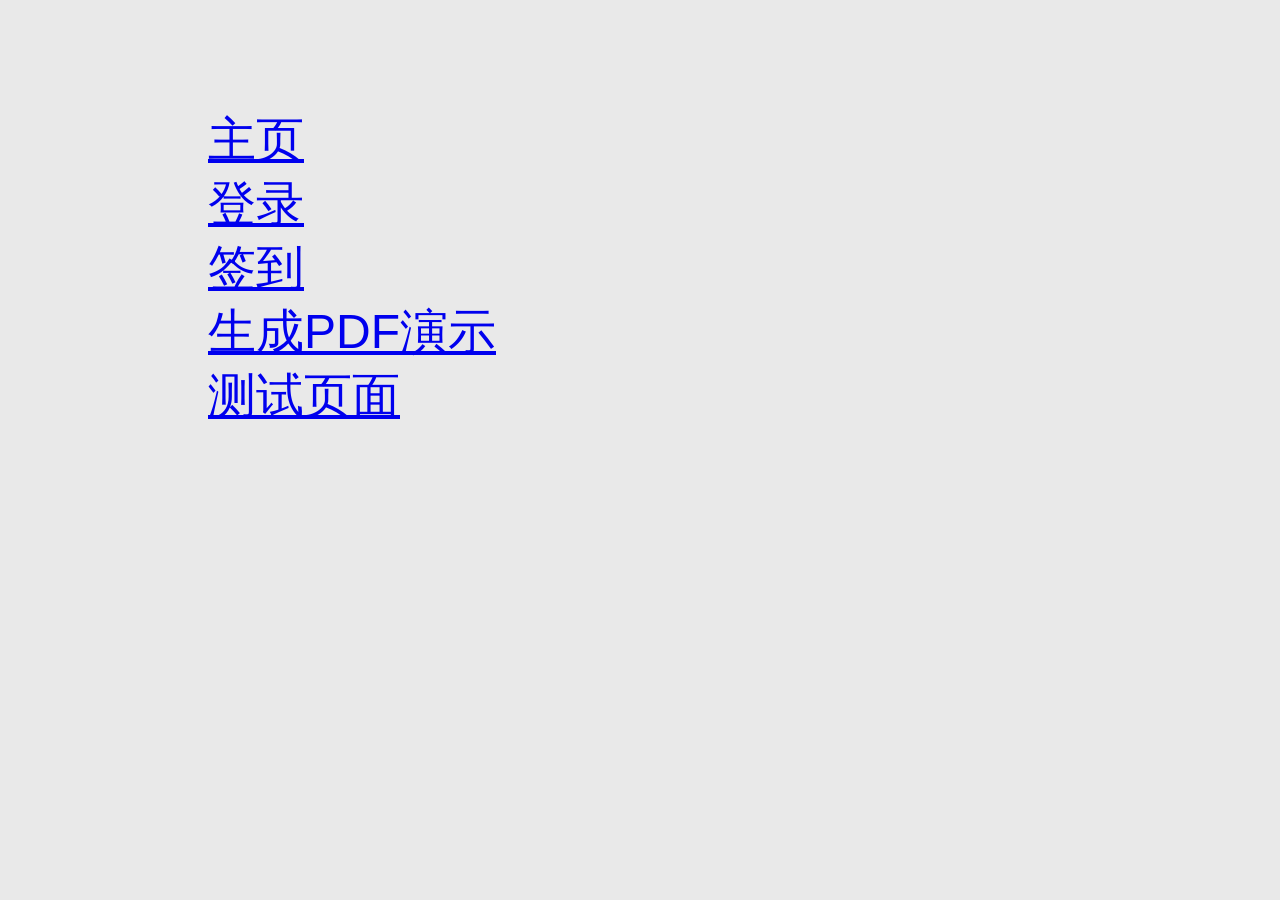
==== commit d9e0f09e: "20200110-bluehost-修改mysql不支持json类型" ====
--- a/index.html
+++ b/index.html
@@ -8,11 +8,8 @@
   <a href='index.php'>主页</a><br>
   <a href='user/signin.php'>登录</a><br>
   <a href='attend/CheckInUI.php'>签到</a><br>
-  <a href='attend/queryrecord.php'>签到记录</a><br>
   <a href='pdf/PDFWriteGradeAttend.php?ID=1'>生成PDF演示</a><br>
   <a href='test/'>测试页面</a><br>
-  <a href='../AdminBSB/index.html'>AdminBSB</a><br>
-  <a href='../AdminBSB/documentation/index.html'>AdminBSBdoc</a><br>
 </table>
 </body>
 </html>
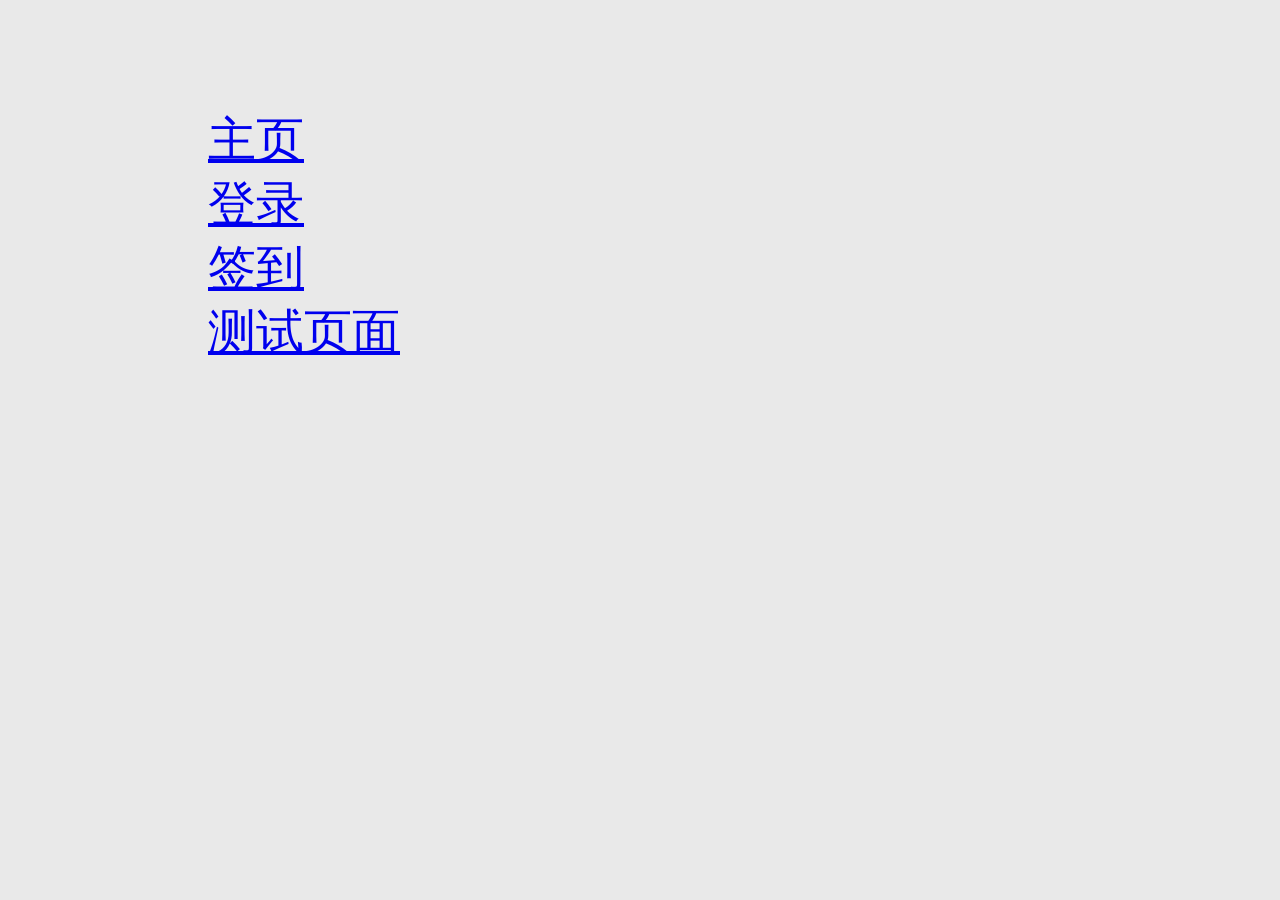
==== commit 3761c8b1: "20200120-改了好多" ====
--- a/index.html
+++ b/index.html
@@ -8,7 +8,6 @@
   <a href='index.php'>主页</a><br>
   <a href='user/signin.php'>登录</a><br>
   <a href='attend/CheckInUI.php'>签到</a><br>
-  <a href='pdf/PDFWriteGradeAttend.php?ID=1'>生成PDF演示</a><br>
   <a href='test/'>测试页面</a><br>
 </table>
 </body>
